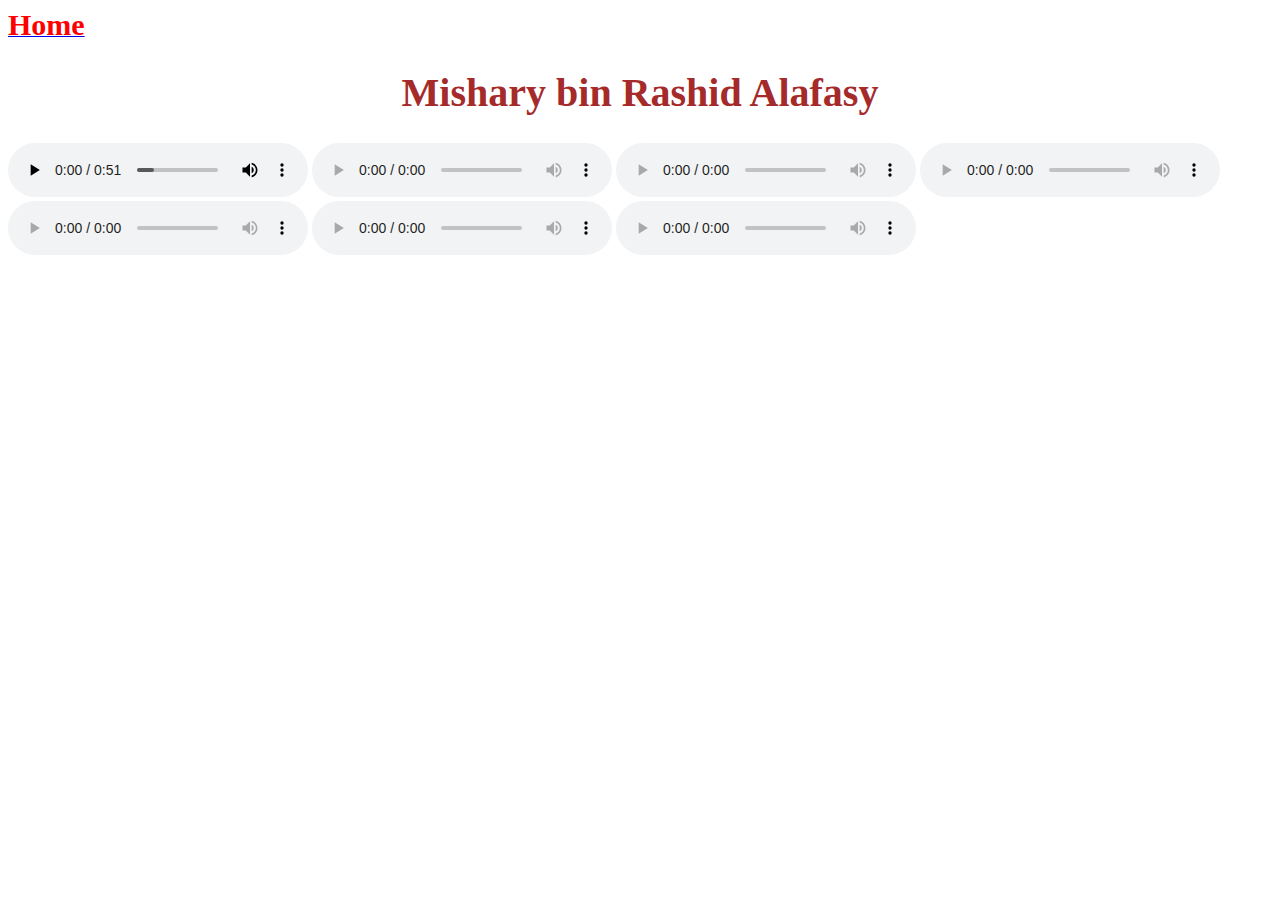
==== audio.html @ fff3241e "update" ====
<!DOCTYPE html>
<html lang="en">
<head>
    <meta charset="UTF-8">
    <meta http-equiv="X-UA-Compatible" content="IE=edge">
    <meta name="viewport" content="width=device-width, initial-scale=1.0">
    <title>Quran Mp3</title>
    <link rel="stylesheet" href="style.css">
</head>
<body>

  <nav class="navbar bg-light">
    <div class="container-fluid">
      <a class="navbar-brand" href="index.html" target="_blank" > <b>Home</b> </a>
    </div>
  </nav>

    <h1>Mishary bin Rashid Alafasy</h1>
    <audio controls src="Audio/Mishary Rashid Alafasy/001-al-fatihah.mp3"></audio> 
    <audio controls src="Audio/Mishary Rashid Alafasy/002-al-baqarah.mp3"></audio>
    <audio controls src="Audio/Mishary Rashid Alafasy/003-al-imran.mp3"></audio>
    <audio controls src="Audio/Mishary Rashid Alafasy/004-an-nisa.mp3"></audio>
    <audio controls src="Audio/Mishary Rashid Alafasy/005-al-maidah.mp3"></audio>
    <audio controls src="Audio/Mishary Rashid Alafasy/006-al-anam.mp3"></audio>
    <audio controls src="Audio/Mishary Rashid Alafasy/007-al-araf.mp3"></audio>
    <!-- <audio controls src="Audio/Mishary Rashid Alafasy/004-an-nisa.mp3"></audio>
    <audio controls src="Audio/Mishary Rashid Alafasy/004-an-nisa.mp3"></audio>
    <audio controls src="Audio/Mishary Rashid Alafasy/004-an-nisa.mp3"></audio>
    <audio controls src="Audio/Mishary Rashid Alafasy/004-an-nisa.mp3"></audio>
    <audio controls src="Audio/Mishary Rashid Alafasy/004-an-nisa.mp3"></audio>
    <audio controls src="Audio/Mishary Rashid Alafasy/004-an-nisa.mp3"></audio>
    <audio controls src="Audio/Mishary Rashid Alafasy/004-an-nisa.mp3"></audio>
    <audio controls src="Audio/Mishary Rashid Alafasy/004-an-nisa.mp3"></audio>
    <audio controls src="Audio/Mishary Rashid Alafasy/004-an-nisa.mp3"></audio>
    <audio controls src="Audio/Mishary Rashid Alafasy/004-an-nisa.mp3"></audio>
    <audio controls src="Audio/Mishary Rashid Alafasy/004-an-nisa.mp3"></audio>
    <audio controls src="Audio/Mishary Rashid Alafasy/004-an-nisa.mp3"></audio>
    <audio controls src="Audio/Mishary Rashid Alafasy/004-an-nisa.mp3"></audio>
    <audio controls src="Audio/Mishary Rashid Alafasy/004-an-nisa.mp3"></audio>
    <audio controls src="Audio/Mishary Rashid Alafasy/004-an-nisa.mp3"></audio>
    <audio controls src="Audio/Mishary Rashid Alafasy/004-an-nisa.mp3"></audio>
    <audio controls src="Audio/Mishary Rashid Alafasy/004-an-nisa.mp3"></audio>
    <audio controls src="Audio/Mishary Rashid Alafasy/004-an-nisa.mp3"></audio>
    <audio controls src="Audio/Mishary Rashid Alafasy/004-an-nisa.mp3"></audio>
    <audio controls src="Audio/Mishary Rashid Alafasy/004-an-nisa.mp3"></audio>
    <audio controls src="Audio/Mishary Rashid Alafasy/004-an-nisa.mp3"></audio>
    <audio controls src="Audio/Mishary Rashid Alafasy/004-an-nisa.mp3"></audio>
    <audio controls src="Audio/Mishary Rashid Alafasy/004-an-nisa.mp3"></audio>
    <audio controls src="Audio/Mishary Rashid Alafasy/004-an-nisa.mp3"></audio>
    <audio controls src="Audio/Mishary Rashid Alafasy/004-an-nisa.mp3"></audio>
    <audio controls src="Audio/Mishary Rashid Alafasy/004-an-nisa.mp3"></audio>
    <audio controls src="Audio/Mishary Rashid Alafasy/004-an-nisa.mp3"></audio>
    <audio controls src="Audio/Mishary Rashid Alafasy/004-an-nisa.mp3"></audio>
    <audio controls src="Audio/Mishary Rashid Alafasy/004-an-nisa.mp3"></audio>
    <audio controls src="Audio/Mishary Rashid Alafasy/004-an-nisa.mp3"></audio>
    <audio controls src="Audio/Mishary Rashid Alafasy/004-an-nisa.mp3"></audio>
    <audio controls src="Audio/Mishary Rashid Alafasy/004-an-nisa.mp3"></audio>
    <audio controls src="Audio/Mishary Rashid Alafasy/004-an-nisa.mp3"></audio>
    <audio controls src="Audio/Mishary Rashid Alafasy/004-an-nisa.mp3"></audio>
    <audio controls src="Audio/Mishary Rashid Alafasy/004-an-nisa.mp3"></audio>
    <audio controls src="Audio/Mishary Rashid Alafasy/004-an-nisa.mp3"></audio>
    <audio controls src="Audio/Mishary Rashid Alafasy/004-an-nisa.mp3"></audio>
    <audio controls src="Audio/Mishary Rashid Alafasy/004-an-nisa.mp3"></audio>
    <audio controls src="Audio/Mishary Rashid Alafasy/004-an-nisa.mp3"></audio>
    <audio controls src="Audio/Mishary Rashid Alafasy/004-an-nisa.mp3"></audio>
    <audio controls src="Audio/Mishary Rashid Alafasy/004-an-nisa.mp3"></audio>
    <audio controls src="Audio/Mishary Rashid Alafasy/004-an-nisa.mp3"></audio>
    <audio controls src="Audio/Mishary Rashid Alafasy/004-an-nisa.mp3"></audio>
    <audio controls src="Audio/Mishary Rashid Alafasy/004-an-nisa.mp3"></audio>
    <audio controls src="Audio/Mishary Rashid Alafasy/004-an-nisa.mp3"></audio>
    <audio controls src="Audio/Mishary Rashid Alafasy/004-an-nisa.mp3"></audio>
    <audio controls src="Audio/Mishary Rashid Alafasy/004-an-nisa.mp3"></audio>
    <audio controls src="Audio/Mishary Rashid Alafasy/004-an-nisa.mp3"></audio>
    <audio controls src="Audio/Mishary Rashid Alafasy/004-an-nisa.mp3"></audio>
    <audio controls src="Audio/Mishary Rashid Alafasy/004-an-nisa.mp3"></audio>
    <audio controls src="Audio/Mishary Rashid Alafasy/004-an-nisa.mp3"></audio>
    <audio controls src="Audio/Mishary Rashid Alafasy/004-an-nisa.mp3"></audio>
    <audio controls src="Audio/Mishary Rashid Alafasy/004-an-nisa.mp3"></audio>
    <audio controls src="Audio/Mishary Rashid Alafasy/004-an-nisa.mp3"></audio>
    <audio controls src="Audio/Mishary Rashid Alafasy/004-an-nisa.mp3"></audio>
    <audio controls src="Audio/Mishary Rashid Alafasy/004-an-nisa.mp3"></audio>
    <audio controls src="Audio/Mishary Rashid Alafasy/004-an-nisa.mp3"></audio>
    <audio controls src="Audio/Mishary Rashid Alafasy/004-an-nisa.mp3"></audio>
    <audio controls src="Audio/Mishary Rashid Alafasy/004-an-nisa.mp3"></audio>
    <audio controls src="Audio/Mishary Rashid Alafasy/004-an-nisa.mp3"></audio>
    <audio controls src="Audio/Mishary Rashid Alafasy/004-an-nisa.mp3"></audio>
    <audio controls src="Audio/Mishary Rashid Alafasy/004-an-nisa.mp3"></audio>
    <audio controls src="Audio/Mishary Rashid Alafasy/004-an-nisa.mp3"></audio>
    <audio controls src="Audio/Mishary Rashid Alafasy/004-an-nisa.mp3"></audio>
    <audio controls src="Audio/Mishary Rashid Alafasy/004-an-nisa.mp3"></audio>
    <audio controls src="Audio/Mishary Rashid Alafasy/004-an-nisa.mp3"></audio>
    <audio controls src="Audio/Mishary Rashid Alafasy/004-an-nisa.mp3"></audio>
    <audio controls src="Audio/Mishary Rashid Alafasy/004-an-nisa.mp3"></audio>
    <audio controls src="Audio/Mishary Rashid Alafasy/004-an-nisa.mp3"></audio>
    <audio controls src="Audio/Mishary Rashid Alafasy/004-an-nisa.mp3"></audio>
    <audio controls src="Audio/Mishary Rashid Alafasy/004-an-nisa.mp3"></audio>
    <audio controls src="Audio/Mishary Rashid Alafasy/004-an-nisa.mp3"></audio>
    <audio controls src="Audio/Mishary Rashid Alafasy/004-an-nisa.mp3"></audio>
    <audio controls src="Audio/Mishary Rashid Alafasy/004-an-nisa.mp3"></audio>
    <audio controls src="Audio/Mishary Rashid Alafasy/004-an-nisa.mp3"></audio>
    <audio controls src="Audio/Mishary Rashid Alafasy/004-an-nisa.mp3"></audio>
    <audio controls src="Audio/Mishary Rashid Alafasy/004-an-nisa.mp3"></audio>
    <audio controls src="Audio/Mishary Rashid Alafasy/004-an-nisa.mp3"></audio>
    <audio controls src="Audio/Mishary Rashid Alafasy/004-an-nisa.mp3"></audio>
    <audio controls src="Audio/Mishary Rashid Alafasy/004-an-nisa.mp3"></audio>
    <audio controls src="Audio/Mishary Rashid Alafasy/004-an-nisa.mp3"></audio>
    <audio controls src="Audio/Mishary Rashid Alafasy/004-an-nisa.mp3"></audio>
    <audio controls src="Audio/Mishary Rashid Alafasy/004-an-nisa.mp3"></audio>
    <audio controls src="Audio/Mishary Rashid Alafasy/004-an-nisa.mp3"></audio>
    <audio controls src="Audio/Mishary Rashid Alafasy/004-an-nisa.mp3"></audio>
    <audio controls src="Audio/Mishary Rashid Alafasy/004-an-nisa.mp3"></audio>
    <audio controls src="Audio/Mishary Rashid Alafasy/004-an-nisa.mp3"></audio>
    <audio controls src="Audio/Mishary Rashid Alafasy/004-an-nisa.mp3"></audio>
    <audio controls src="Audio/Mishary Rashid Alafasy/004-an-nisa.mp3"></audio>
    <audio controls src="Audio/Mishary Rashid Alafasy/004-an-nisa.mp3"></audio>
    <audio controls src="Audio/Mishary Rashid Alafasy/004-an-nisa.mp3"></audio>
    <audio controls src="Audio/Mishary Rashid Alafasy/004-an-nisa.mp3"></audio>
    <audio controls src="Audio/Mishary Rashid Alafasy/004-an-nisa.mp3"></audio>
    <audio controls src="Audio/Mishary Rashid Alafasy/004-an-nisa.mp3"></audio>
    <audio controls src="Audio/Mishary Rashid Alafasy/004-an-nisa.mp3"></audio>
    <audio controls src="Audio/Mishary Rashid Alafasy/004-an-nisa.mp3"></audio>
    <audio controls src="Audio/Mishary Rashid Alafasy/004-an-nisa.mp3"></audio>
    <audio controls src="Audio/Mishary Rashid Alafasy/004-an-nisa.mp3"></audio>
    <audio controls src="Audio/Mishary Rashid Alafasy/004-an-nisa.mp3"></audio>
    <audio controls src="Audio/Mishary Rashid Alafasy/004-an-nisa.mp3"></audio>
    <audio controls src="Audio/Mishary Rashid Alafasy/004-an-nisa.mp3"></audio>
    <audio controls src="Audio/Mishary Rashid Alafasy/004-an-nisa.mp3"></audio> -->


    
</body>
</html>
---- style.css ----
h5{
    color: rgb(224, 11, 11);
}

h2{
    color: tomato;
    text-align: center;
}
h1{
    color: brown;
    text-align: center;
    font-size: 250%;
}

.home{
    font-size: 250px;
    color: yellow;
}
b{
    color: red;
    text-align: left;
    font-size: 30px;
}
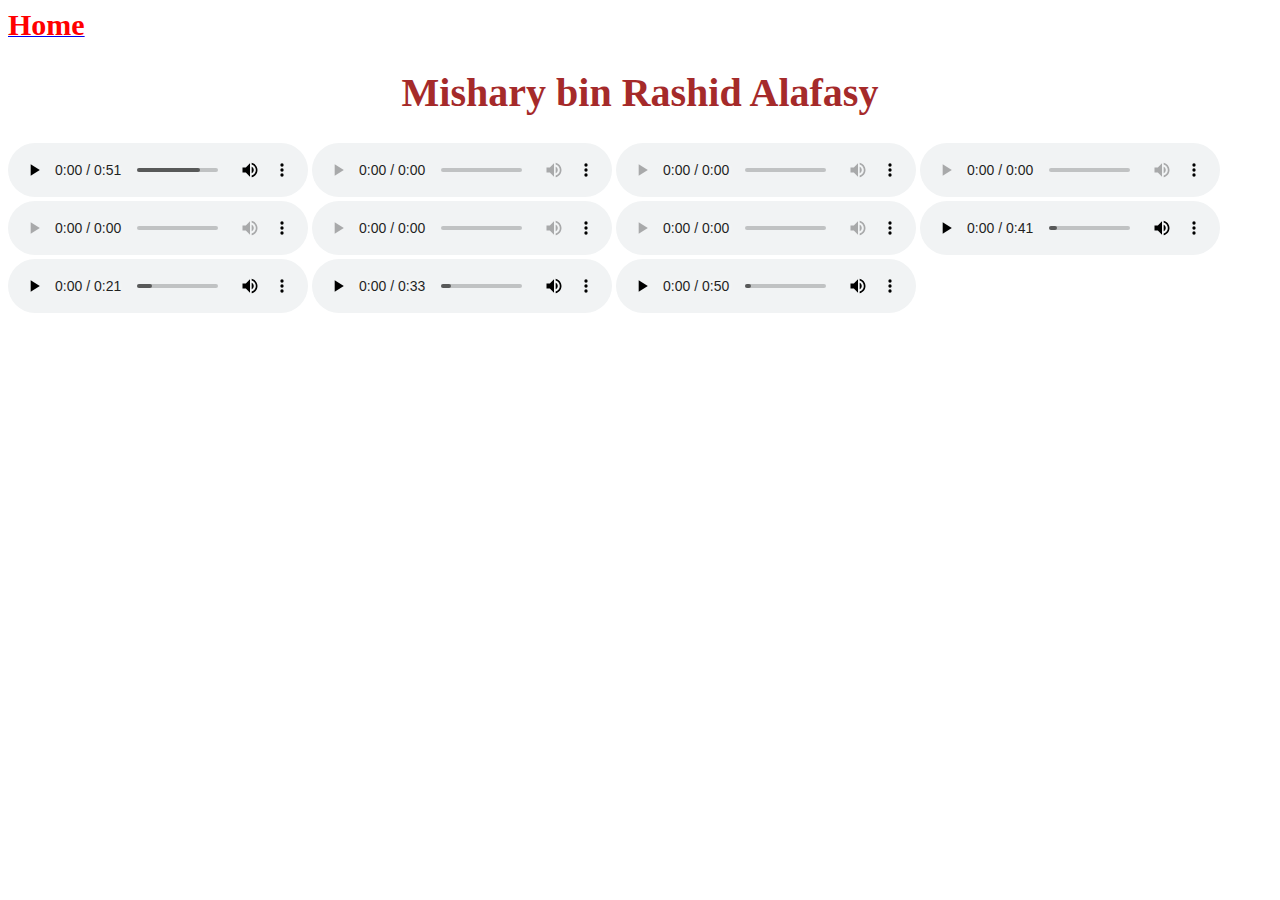
==== commit bbe708b7: "Update audio.html" ====
--- a/audio.html
+++ b/audio.html
@@ -125,7 +125,10 @@
     <audio controls src="Audio/Mishary Rashid Alafasy/004-an-nisa.mp3"></audio>
     <audio controls src="Audio/Mishary Rashid Alafasy/004-an-nisa.mp3"></audio>
     <audio controls src="Audio/Mishary Rashid Alafasy/004-an-nisa.mp3"></audio> -->
-
+    <audio controls src="Audio/Mishary Rashid Alafasy/111-al-masad.mp3"></audio>
+    <audio controls src="Audio/Mishary Rashid Alafasy/112-al-ikhlas.mp3"></audio>
+    <audio controls src="Audio/Mishary Rashid Alafasy/113-al-falaq.mp3"></audio>
+    <audio controls src="Audio/Mishary Rashid Alafasy/114-an-nas.mp3"></audio>
 
     
 </body>
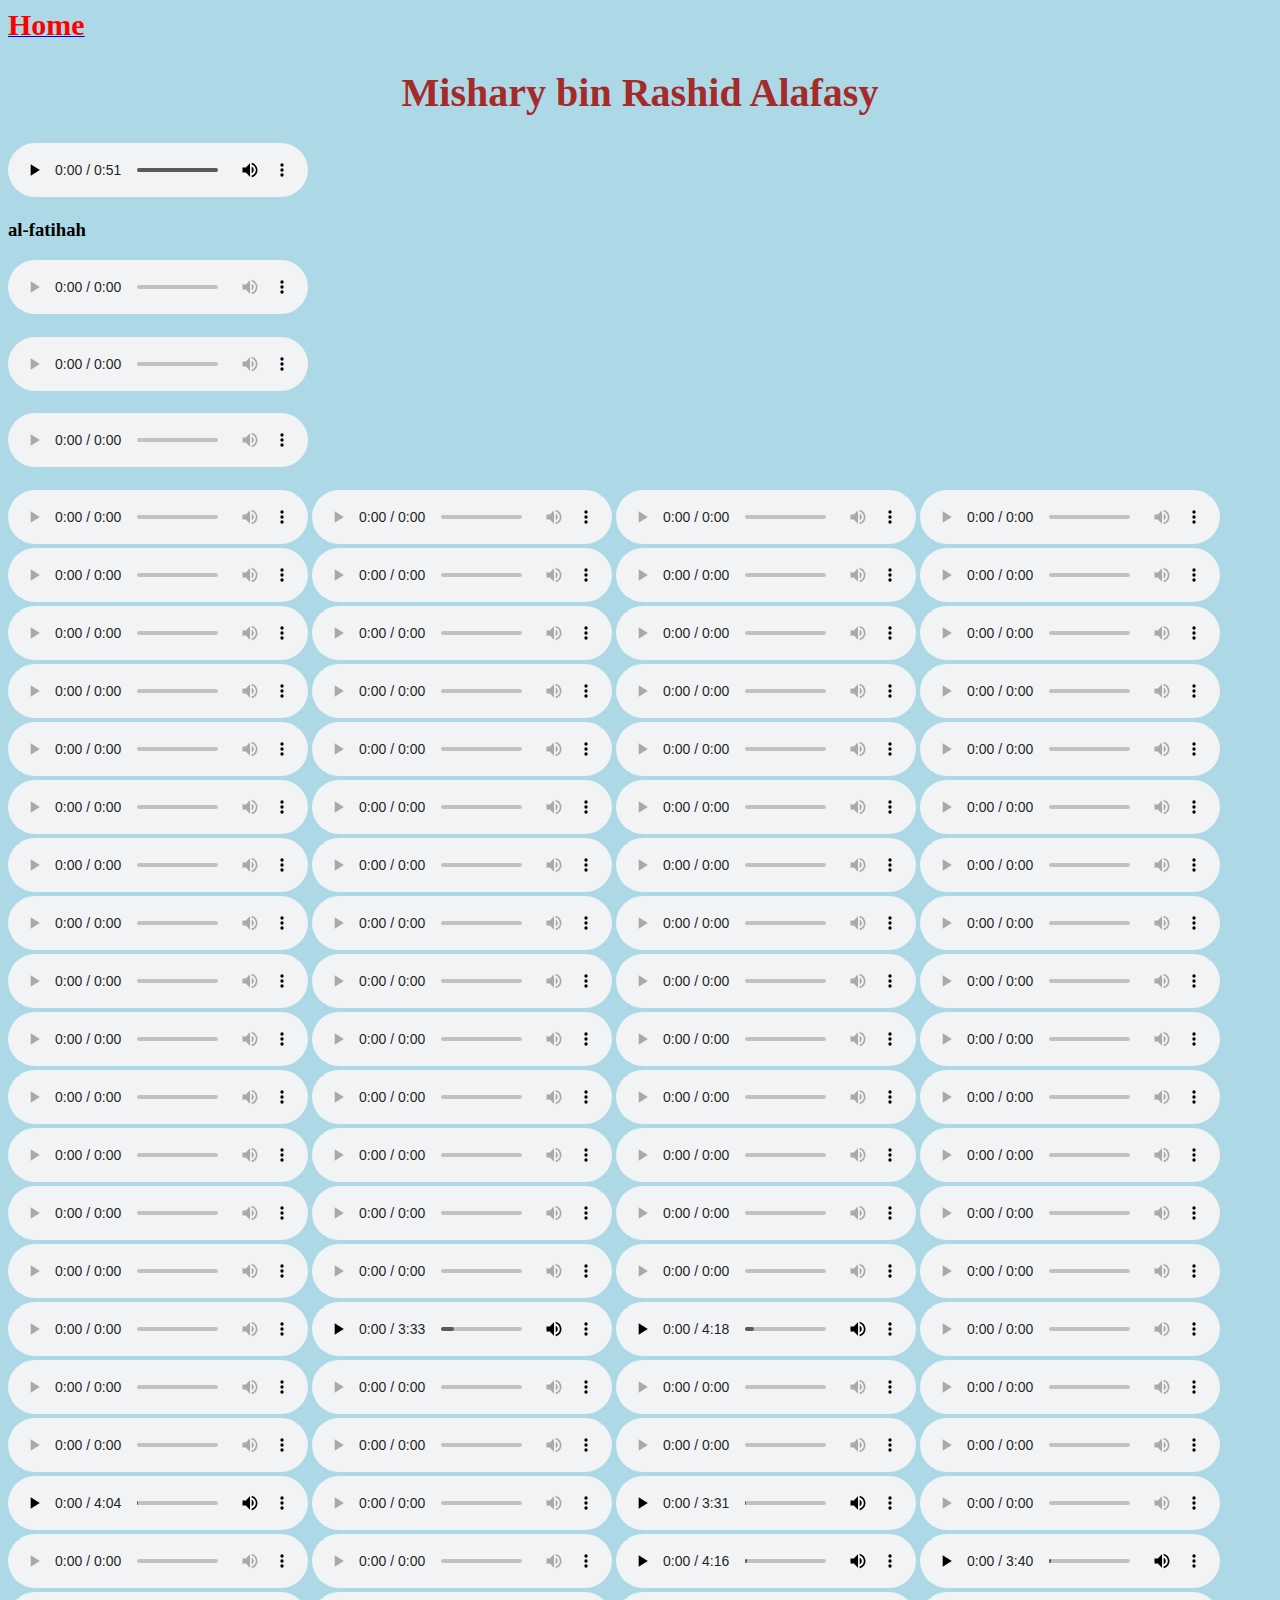
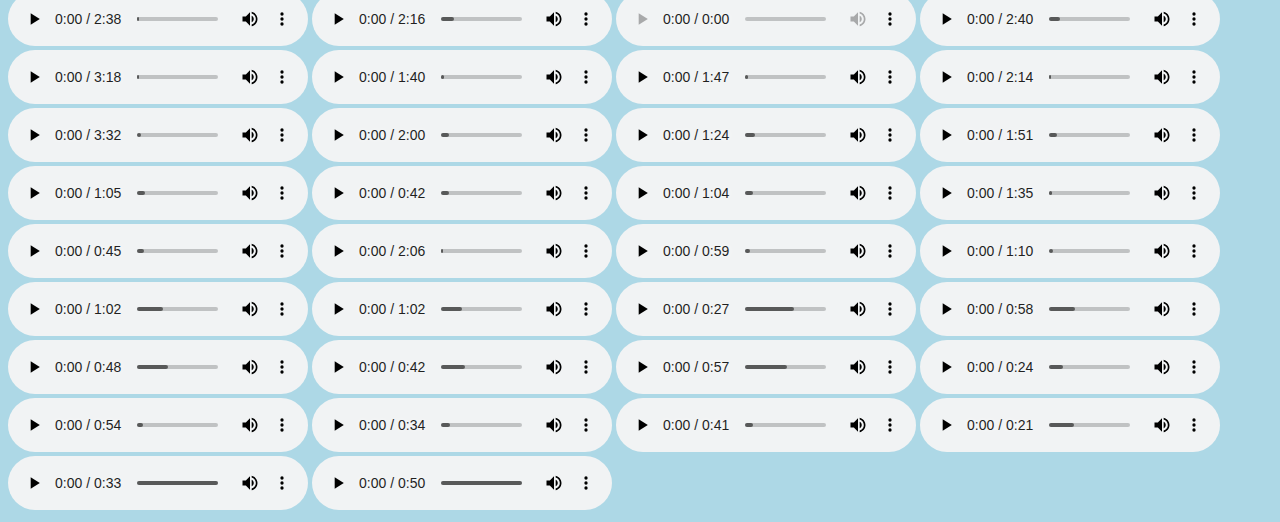
==== commit 60cc4961: "update" ====
--- a/audio.html
+++ b/audio.html
@@ -16,115 +16,116 @@
   </nav>
 
     <h1>Mishary bin Rashid Alafasy</h1>
-    <audio controls src="Audio/Mishary Rashid Alafasy/001-al-fatihah.mp3"></audio> 
-    <audio controls src="Audio/Mishary Rashid Alafasy/002-al-baqarah.mp3"></audio>
-    <audio controls src="Audio/Mishary Rashid Alafasy/003-al-imran.mp3"></audio>
-    <audio controls src="Audio/Mishary Rashid Alafasy/004-an-nisa.mp3"></audio>
+    <audio controls src="Audio/Mishary Rashid Alafasy/001-al-fatihah.mp3"></audio> <h3>al-fatihah</h3> 
+    <audio controls src="Audio/Mishary Rashid Alafasy/002-al-baqarah.mp3"></audio> <h3></h3>
+    <audio controls src="Audio/Mishary Rashid Alafasy/003-al-imran.mp3"></audio> <h3></h3>
+    <audio controls src="Audio/Mishary Rashid Alafasy/004-an-nisa.mp3"></audio> <h3></h3>
     <audio controls src="Audio/Mishary Rashid Alafasy/005-al-maidah.mp3"></audio>
     <audio controls src="Audio/Mishary Rashid Alafasy/006-al-anam.mp3"></audio>
     <audio controls src="Audio/Mishary Rashid Alafasy/007-al-araf.mp3"></audio>
-    <!-- <audio controls src="Audio/Mishary Rashid Alafasy/004-an-nisa.mp3"></audio>
-    <audio controls src="Audio/Mishary Rashid Alafasy/004-an-nisa.mp3"></audio>
-    <audio controls src="Audio/Mishary Rashid Alafasy/004-an-nisa.mp3"></audio>
-    <audio controls src="Audio/Mishary Rashid Alafasy/004-an-nisa.mp3"></audio>
-    <audio controls src="Audio/Mishary Rashid Alafasy/004-an-nisa.mp3"></audio>
-    <audio controls src="Audio/Mishary Rashid Alafasy/004-an-nisa.mp3"></audio>
-    <audio controls src="Audio/Mishary Rashid Alafasy/004-an-nisa.mp3"></audio>
-    <audio controls src="Audio/Mishary Rashid Alafasy/004-an-nisa.mp3"></audio>
-    <audio controls src="Audio/Mishary Rashid Alafasy/004-an-nisa.mp3"></audio>
-    <audio controls src="Audio/Mishary Rashid Alafasy/004-an-nisa.mp3"></audio>
-    <audio controls src="Audio/Mishary Rashid Alafasy/004-an-nisa.mp3"></audio>
-    <audio controls src="Audio/Mishary Rashid Alafasy/004-an-nisa.mp3"></audio>
-    <audio controls src="Audio/Mishary Rashid Alafasy/004-an-nisa.mp3"></audio>
-    <audio controls src="Audio/Mishary Rashid Alafasy/004-an-nisa.mp3"></audio>
-    <audio controls src="Audio/Mishary Rashid Alafasy/004-an-nisa.mp3"></audio>
-    <audio controls src="Audio/Mishary Rashid Alafasy/004-an-nisa.mp3"></audio>
-    <audio controls src="Audio/Mishary Rashid Alafasy/004-an-nisa.mp3"></audio>
-    <audio controls src="Audio/Mishary Rashid Alafasy/004-an-nisa.mp3"></audio>
-    <audio controls src="Audio/Mishary Rashid Alafasy/004-an-nisa.mp3"></audio>
-    <audio controls src="Audio/Mishary Rashid Alafasy/004-an-nisa.mp3"></audio>
-    <audio controls src="Audio/Mishary Rashid Alafasy/004-an-nisa.mp3"></audio>
-    <audio controls src="Audio/Mishary Rashid Alafasy/004-an-nisa.mp3"></audio>
-    <audio controls src="Audio/Mishary Rashid Alafasy/004-an-nisa.mp3"></audio>
-    <audio controls src="Audio/Mishary Rashid Alafasy/004-an-nisa.mp3"></audio>
-    <audio controls src="Audio/Mishary Rashid Alafasy/004-an-nisa.mp3"></audio>
-    <audio controls src="Audio/Mishary Rashid Alafasy/004-an-nisa.mp3"></audio>
-    <audio controls src="Audio/Mishary Rashid Alafasy/004-an-nisa.mp3"></audio>
-    <audio controls src="Audio/Mishary Rashid Alafasy/004-an-nisa.mp3"></audio>
-    <audio controls src="Audio/Mishary Rashid Alafasy/004-an-nisa.mp3"></audio>
-    <audio controls src="Audio/Mishary Rashid Alafasy/004-an-nisa.mp3"></audio>
-    <audio controls src="Audio/Mishary Rashid Alafasy/004-an-nisa.mp3"></audio>
-    <audio controls src="Audio/Mishary Rashid Alafasy/004-an-nisa.mp3"></audio>
-    <audio controls src="Audio/Mishary Rashid Alafasy/004-an-nisa.mp3"></audio>
-    <audio controls src="Audio/Mishary Rashid Alafasy/004-an-nisa.mp3"></audio>
-    <audio controls src="Audio/Mishary Rashid Alafasy/004-an-nisa.mp3"></audio>
-    <audio controls src="Audio/Mishary Rashid Alafasy/004-an-nisa.mp3"></audio>
-    <audio controls src="Audio/Mishary Rashid Alafasy/004-an-nisa.mp3"></audio>
-    <audio controls src="Audio/Mishary Rashid Alafasy/004-an-nisa.mp3"></audio>
-    <audio controls src="Audio/Mishary Rashid Alafasy/004-an-nisa.mp3"></audio>
-    <audio controls src="Audio/Mishary Rashid Alafasy/004-an-nisa.mp3"></audio>
-    <audio controls src="Audio/Mishary Rashid Alafasy/004-an-nisa.mp3"></audio>
-    <audio controls src="Audio/Mishary Rashid Alafasy/004-an-nisa.mp3"></audio>
-    <audio controls src="Audio/Mishary Rashid Alafasy/004-an-nisa.mp3"></audio>
-    <audio controls src="Audio/Mishary Rashid Alafasy/004-an-nisa.mp3"></audio>
-    <audio controls src="Audio/Mishary Rashid Alafasy/004-an-nisa.mp3"></audio>
-    <audio controls src="Audio/Mishary Rashid Alafasy/004-an-nisa.mp3"></audio>
-    <audio controls src="Audio/Mishary Rashid Alafasy/004-an-nisa.mp3"></audio>
-    <audio controls src="Audio/Mishary Rashid Alafasy/004-an-nisa.mp3"></audio>
-    <audio controls src="Audio/Mishary Rashid Alafasy/004-an-nisa.mp3"></audio>
-    <audio controls src="Audio/Mishary Rashid Alafasy/004-an-nisa.mp3"></audio>
-    <audio controls src="Audio/Mishary Rashid Alafasy/004-an-nisa.mp3"></audio>
-    <audio controls src="Audio/Mishary Rashid Alafasy/004-an-nisa.mp3"></audio>
-    <audio controls src="Audio/Mishary Rashid Alafasy/004-an-nisa.mp3"></audio>
-    <audio controls src="Audio/Mishary Rashid Alafasy/004-an-nisa.mp3"></audio>
-    <audio controls src="Audio/Mishary Rashid Alafasy/004-an-nisa.mp3"></audio>
-    <audio controls src="Audio/Mishary Rashid Alafasy/004-an-nisa.mp3"></audio>
-    <audio controls src="Audio/Mishary Rashid Alafasy/004-an-nisa.mp3"></audio>
-    <audio controls src="Audio/Mishary Rashid Alafasy/004-an-nisa.mp3"></audio>
-    <audio controls src="Audio/Mishary Rashid Alafasy/004-an-nisa.mp3"></audio>
-    <audio controls src="Audio/Mishary Rashid Alafasy/004-an-nisa.mp3"></audio>
-    <audio controls src="Audio/Mishary Rashid Alafasy/004-an-nisa.mp3"></audio>
-    <audio controls src="Audio/Mishary Rashid Alafasy/004-an-nisa.mp3"></audio>
-    <audio controls src="Audio/Mishary Rashid Alafasy/004-an-nisa.mp3"></audio>
-    <audio controls src="Audio/Mishary Rashid Alafasy/004-an-nisa.mp3"></audio>
-    <audio controls src="Audio/Mishary Rashid Alafasy/004-an-nisa.mp3"></audio>
-    <audio controls src="Audio/Mishary Rashid Alafasy/004-an-nisa.mp3"></audio>
-    <audio controls src="Audio/Mishary Rashid Alafasy/004-an-nisa.mp3"></audio>
-    <audio controls src="Audio/Mishary Rashid Alafasy/004-an-nisa.mp3"></audio>
-    <audio controls src="Audio/Mishary Rashid Alafasy/004-an-nisa.mp3"></audio>
-    <audio controls src="Audio/Mishary Rashid Alafasy/004-an-nisa.mp3"></audio>
-    <audio controls src="Audio/Mishary Rashid Alafasy/004-an-nisa.mp3"></audio>
-    <audio controls src="Audio/Mishary Rashid Alafasy/004-an-nisa.mp3"></audio>
-    <audio controls src="Audio/Mishary Rashid Alafasy/004-an-nisa.mp3"></audio>
-    <audio controls src="Audio/Mishary Rashid Alafasy/004-an-nisa.mp3"></audio>
-    <audio controls src="Audio/Mishary Rashid Alafasy/004-an-nisa.mp3"></audio>
-    <audio controls src="Audio/Mishary Rashid Alafasy/004-an-nisa.mp3"></audio>
-    <audio controls src="Audio/Mishary Rashid Alafasy/004-an-nisa.mp3"></audio>
-    <audio controls src="Audio/Mishary Rashid Alafasy/004-an-nisa.mp3"></audio>
-    <audio controls src="Audio/Mishary Rashid Alafasy/004-an-nisa.mp3"></audio>
-    <audio controls src="Audio/Mishary Rashid Alafasy/004-an-nisa.mp3"></audio>
-    <audio controls src="Audio/Mishary Rashid Alafasy/004-an-nisa.mp3"></audio>
-    <audio controls src="Audio/Mishary Rashid Alafasy/004-an-nisa.mp3"></audio>
-    <audio controls src="Audio/Mishary Rashid Alafasy/004-an-nisa.mp3"></audio>
-    <audio controls src="Audio/Mishary Rashid Alafasy/004-an-nisa.mp3"></audio>
-    <audio controls src="Audio/Mishary Rashid Alafasy/004-an-nisa.mp3"></audio>
-    <audio controls src="Audio/Mishary Rashid Alafasy/004-an-nisa.mp3"></audio>
-    <audio controls src="Audio/Mishary Rashid Alafasy/004-an-nisa.mp3"></audio>
-    <audio controls src="Audio/Mishary Rashid Alafasy/004-an-nisa.mp3"></audio>
-    <audio controls src="Audio/Mishary Rashid Alafasy/004-an-nisa.mp3"></audio>
-    <audio controls src="Audio/Mishary Rashid Alafasy/004-an-nisa.mp3"></audio>
-    <audio controls src="Audio/Mishary Rashid Alafasy/004-an-nisa.mp3"></audio>
-    <audio controls src="Audio/Mishary Rashid Alafasy/004-an-nisa.mp3"></audio>
-    <audio controls src="Audio/Mishary Rashid Alafasy/004-an-nisa.mp3"></audio>
-    <audio controls src="Audio/Mishary Rashid Alafasy/004-an-nisa.mp3"></audio>
-    <audio controls src="Audio/Mishary Rashid Alafasy/004-an-nisa.mp3"></audio>
-    <audio controls src="Audio/Mishary Rashid Alafasy/004-an-nisa.mp3"></audio>
-    <audio controls src="Audio/Mishary Rashid Alafasy/004-an-nisa.mp3"></audio>
-    <audio controls src="Audio/Mishary Rashid Alafasy/004-an-nisa.mp3"></audio>
-    <audio controls src="Audio/Mishary Rashid Alafasy/004-an-nisa.mp3"></audio>
-    <audio controls src="Audio/Mishary Rashid Alafasy/004-an-nisa.mp3"></audio>
-    <audio controls src="Audio/Mishary Rashid Alafasy/004-an-nisa.mp3"></audio>
-    <audio controls src="Audio/Mishary Rashid Alafasy/004-an-nisa.mp3"></audio> -->
+    <audio controls src="Audio/Mishary Rashid Alafasy/008-al-anfal.mp3"></audio>
+    <audio controls src="Audio/Mishary Rashid Alafasy/009-at-taubah.mp3"></audio>
+    <audio controls src="Audio/Mishary Rashid Alafasy/010-yunus.mp3"></audio>
+    <audio controls src="Audio/Mishary Rashid Alafasy/011-hud.mp3"></audio>
+    <audio controls src="Audio/Mishary Rashid Alafasy/012-yusuf.mp3"></audio>
+    <audio controls src="Audio/Mishary Rashid Alafasy/013-ar-rad.mp3"></audio>
+    <audio controls src="Audio/Mishary Rashid Alafasy/014-ibrahim.mp3"></audio>
+    <audio controls src="Audio/Mishary Rashid Alafasy/015-al-hijr.mp3"></audio>
+    <audio controls src="Audio/Mishary Rashid Alafasy/016-an-nahl.mp3"></audio>
+    <audio controls src="Audio/Mishary Rashid Alafasy/017-al-isra.mp3"></audio>
+    <audio controls src="Audio/Mishary Rashid Alafasy/018-al-kahf.mp3"></audio>
+    <audio controls src="Audio/Mishary Rashid Alafasy/019-maryam.mp3"></audio>
+    <audio controls src="Audio/Mishary Rashid Alafasy/020-ta-ha.mp3"></audio>
+    <audio controls src="Audio/Mishary Rashid Alafasy/021-al-anbiya.mp3"></audio>
+    <audio controls src="Audio/Mishary Rashid Alafasy/022-al-hajj.mp3"></audio>
+    <audio controls src="Audio/Mishary Rashid Alafasy/023-al-muminun.mp3"></audio>
+    <audio controls src="Audio/Mishary Rashid Alafasy/024-an-nur.mp3"></audio>
+    <audio controls src="Audio/Mishary Rashid Alafasy/025-al-furqan.mp3"></audio>
+    <audio controls src="Audio/Mishary Rashid Alafasy/026-ash-shuara.mp3"></audio>
+    <audio controls src="Audio/Mishary Rashid Alafasy/027-an-naml.mp3"></audio>
+    <audio controls src="Audio/Mishary Rashid Alafasy/028-al-qasas.mp3"></audio>
+    <audio controls src="Audio/Mishary Rashid Alafasy/029-al-ankabut.mp3"></audio>
+    <audio controls src="Audio/Mishary Rashid Alafasy/030-ar-rum.mp3"></audio>
+    <audio controls src="Audio/Mishary Rashid Alafasy/031-luqman.mp3"></audio>
+    <audio controls src="Audio/Mishary Rashid Alafasy/032-as-sajdah.mp3"></audio>
+    <audio controls src="Audio/Mishary Rashid Alafasy/033-al-ahzab.mp3"></audio>
+    <audio controls src="Audio/Mishary Rashid Alafasy/034-saba.mp3"></audio>
+    <audio controls src="Audio/Mishary Rashid Alafasy/035-fatir.mp3"></audio>
+    <audio controls src="Audio/Mishary Rashid Alafasy/036-ya-sin.mp3"></audio>
+    <audio controls src="Audio/Mishary Rashid Alafasy/037-as-saffat.mp3"></audio>
+    <audio controls src="Audio/Mishary Rashid Alafasy/038-sad.mp3"></audio>
+    <audio controls src="Audio/Mishary Rashid Alafasy/039-az-zumar.mp3"></audio>
+    <audio controls src="Audio/Mishary Rashid Alafasy/040-ghafir.mp3"></audio>
+    <audio controls src="Audio/Mishary Rashid Alafasy/041-fussilat.mp3"></audio>
+    <audio controls src="Audio/Mishary Rashid Alafasy/042-ash-shura.mp3"></audio>
+    <audio controls src="Audio/Mishary Rashid Alafasy/043-az-zukhruf.mp3"></audio>
+    <audio controls src="Audio/Mishary Rashid Alafasy/044-ad-dukhan.mp3"></audio>
+    <audio controls src="Audio/Mishary Rashid Alafasy/045-al-jathiyah.mp3"></audio>
+    <audio controls src="Audio/Mishary Rashid Alafasy/046-al-ahqaf.mp3"></audio>
+    <audio controls src="Audio/Mishary Rashid Alafasy/047-muhammad.mp3"></audio>
+    <audio controls src="Audio/Mishary Rashid Alafasy/048-al-fath.mp3"></audio>
+    <audio controls src="Audio/Mishary Rashid Alafasy/049-al-hujurat.mp3"></audio>
+    <audio controls src="Audio/Mishary Rashid Alafasy/050-qaf.mp3"></audio>
+    <audio controls src="Audio/Mishary Rashid Alafasy/051-adh-dhariyat.mp3"></audio>
+    <audio controls src="Audio/Mishary Rashid Alafasy/052-at-tur.mp3"></audio>
+    <audio controls src="Audio/Mishary Rashid Alafasy/053-an-najm.mp3"></audio>
+    <audio controls src="Audio/Mishary Rashid Alafasy/054-al-qamar.mp3"></audio>
+    <audio controls src="Audio/Mishary Rashid Alafasy/055-ar-rahman.mp3"></audio>
+    <audio controls src="Audio/Mishary Rashid Alafasy/056-al-waqiah.mp3"></audio>
+    <audio controls src="Audio/Mishary Rashid Alafasy/057-al-hadid.mp3"></audio>
+    <audio controls src="Audio/Mishary Rashid Alafasy/058-al-mujadilah.mp3"></audio>
+    <audio controls src="Audio/Mishary Rashid Alafasy/059-al-hashr.mp3"></audio>
+    <audio controls src="Audio/Mishary Rashid Alafasy/060-al-mumtahanah.mp3"></audio>
+    <audio controls src="Audio/Mishary Rashid Alafasy/061-as-saff.mp3"></audio>
+    <audio controls src="Audio/Mishary Rashid Alafasy/062-al-jumuah.mp3"></audio>
+    <audio controls src="Audio/Mishary Rashid Alafasy/063-al-munafiqun.mp3"></audio>
+    <audio controls src="Audio/Mishary Rashid Alafasy/064-at-taghabun.mp3"></audio>
+    <audio controls src="Audio/Mishary Rashid Alafasy/065-at-talaq.mp3"></audio>
+    <audio controls src="Audio/Mishary Rashid Alafasy/066-at-tahrim.mp3"></audio>
+    <audio controls src="Audio/Mishary Rashid Alafasy/067-al-mulk.mp3"></audio>
+    <audio controls src="Audio/Mishary Rashid Alafasy/068-al-qalam.mp3"></audio>
+    <audio controls src="Audio/Mishary Rashid Alafasy/069-al-haqqah.mp3"></audio>
+    <audio controls src="Audio/Mishary Rashid Alafasy/070-al-maarij.mp3"></audio>
+    <audio controls src="Audio/Mishary Rashid Alafasy/071-nuh.mp3"></audio>
+    <audio controls src="Audio/Mishary Rashid Alafasy/072-al-jinn.mp3"></audio>
+    <audio controls src="Audio/Mishary Rashid Alafasy/073-al-muzammil.mp3"></audio>
+    <audio controls src="Audio/Mishary Rashid Alafasy/074-al-muddaththir.mp3"></audio>
+    <audio controls src="Audio/Mishary Rashid Alafasy/075-al-qiyamah.mp3"></audio>
+    <audio controls src="Audio/Mishary Rashid Alafasy/076-al-insan.mp3"></audio>
+    <audio controls src="Audio/Mishary Rashid Alafasy/077-al-mursalat.mp3"></audio>
+    <audio controls src="Audio/Mishary Rashid Alafasy/078-an-naba.mp3"></audio>
+    <audio controls src="Audio/Mishary Rashid Alafasy/079-an-naziat.mp3"></audio>
+    <audio controls src="Audio/Mishary Rashid Alafasy/080-abasa.mp3"></audio>
+    <audio controls src="Audio/Mishary Rashid Alafasy/081-at-takwir.mp3"></audio>
+    <audio controls src="Audio/Mishary Rashid Alafasy/082-al-infitar.mp3"></audio>
+    <audio controls src="Audio/Mishary Rashid Alafasy/083-al-mutaffifin.mp3"></audio>
+    <audio controls src="Audio/Mishary Rashid Alafasy/084-al-inshiqaq.mp3"></audio>
+    <audio controls src="Audio/Mishary Rashid Alafasy/085-al-buruj.mp3"></audio>
+    <audio controls src="Audio/Mishary Rashid Alafasy/086-at-tariq.mp3"></audio>
+    <audio controls src="Audio/Mishary Rashid Alafasy/087-al-ala.mp3"></audio>
+    <audio controls src="Audio/Mishary Rashid Alafasy/088-al-ghashiyah.mp3"></audio>
+    <audio controls src="Audio/Mishary Rashid Alafasy/089-al-fajr.mp3"></audio>
+    <audio controls src="Audio/Mishary Rashid Alafasy/090-al-balad.mp3"></audio>
+    <audio controls src="Audio/Mishary Rashid Alafasy/091-ash-shams.mp3"></audio>
+    <audio controls src="Audio/Mishary Rashid Alafasy/092-al-lail.mp3"></audio>
+    <audio controls src="Audio/Mishary Rashid Alafasy/093-ad-duha.mp3"></audio>
+    <audio controls src="Audio/Mishary Rashid Alafasy/094-ash-sharh.mp3"></audio>
+    <audio controls src="Audio/Mishary Rashid Alafasy/095-at-tin.mp3"></audio>
+    <audio controls src="Audio/Mishary Rashid Alafasy/096-al-alaq.mp3"></audio>
+    <audio controls src="Audio/Mishary Rashid Alafasy/097-al-qadr.mp3"></audio>
+    <audio controls src="Audio/Mishary Rashid Alafasy/098-al-baiyyinah.mp3"></audio>
+    <audio controls src="Audio/Mishary Rashid Alafasy/099-az-zalzalah.mp3"></audio>
+    <audio controls src="Audio/Mishary Rashid Alafasy/100-al-adiyat.mp3"></audio>
+    <audio controls src="Audio/Mishary Rashid Alafasy/101-al-qariah.mp3"></audio>
+    <audio controls src="Audio/Mishary Rashid Alafasy/102-at-takathur.mp3"></audio>
+    <audio controls src="Audio/Mishary Rashid Alafasy/103-al-asr.mp3"></audio>
+    <audio controls src="Audio/Mishary Rashid Alafasy/104-al-humazah.mp3"></audio>
+    <audio controls src="Audio/Mishary Rashid Alafasy/105-al-fil.mp3"></audio>
+    <audio controls src="Audio/Mishary Rashid Alafasy/106-quraish.mp3"></audio>
+    <audio controls src="Audio/Mishary Rashid Alafasy/107-al-maun.mp3"></audio>
+    <audio controls src="Audio/Mishary Rashid Alafasy/108-al-kauthar.mp3"></audio>
+    <audio controls src="Audio/Mishary Rashid Alafasy/109-al-kafirun.mp3"></audio>
+    <audio controls src="Audio/Mishary Rashid Alafasy/110-an-nasr.mp3"></audio>
     <audio controls src="Audio/Mishary Rashid Alafasy/111-al-masad.mp3"></audio>
     <audio controls src="Audio/Mishary Rashid Alafasy/112-al-ikhlas.mp3"></audio>
     <audio controls src="Audio/Mishary Rashid Alafasy/113-al-falaq.mp3"></audio>
--- a/style.css
+++ b/style.css
@@ -21,4 +21,7 @@
     color: red;
     text-align: left;
     font-size: 30px;
+}
+body{
+    background-color: lightblue;
 }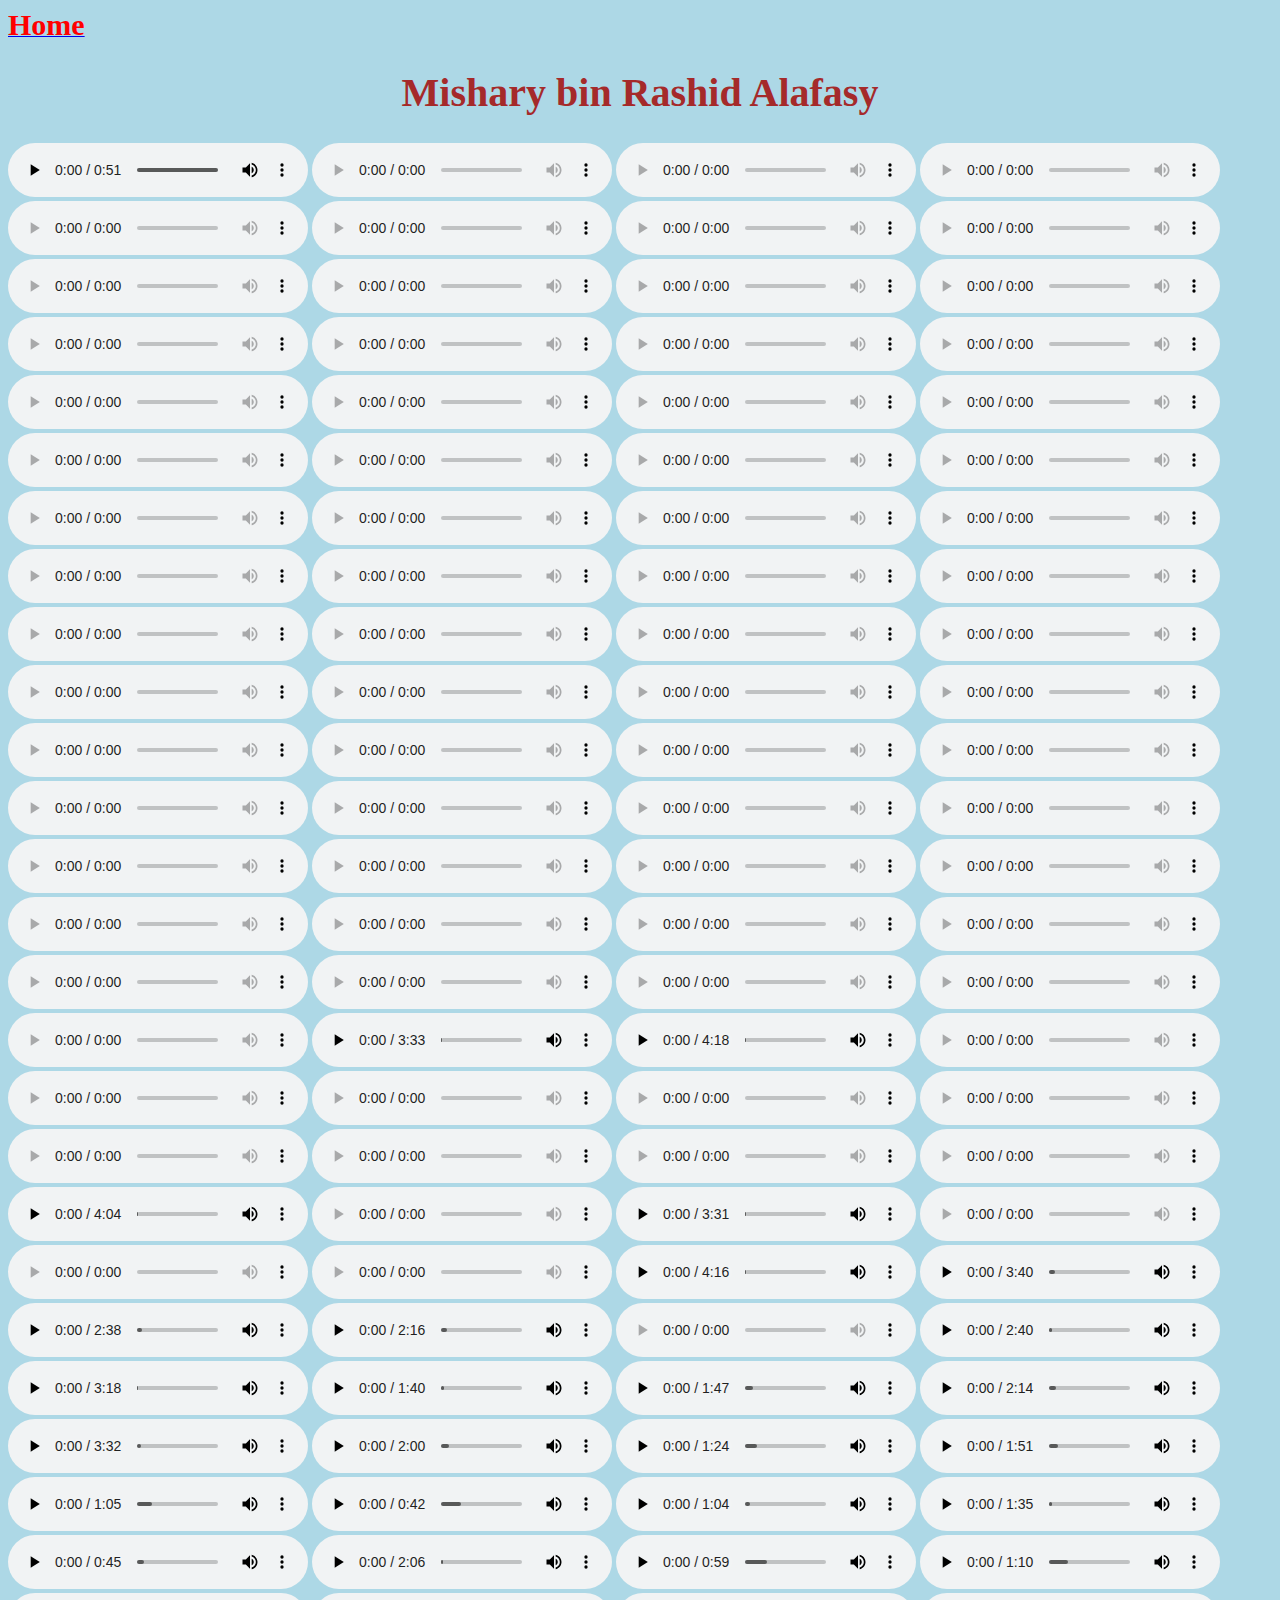
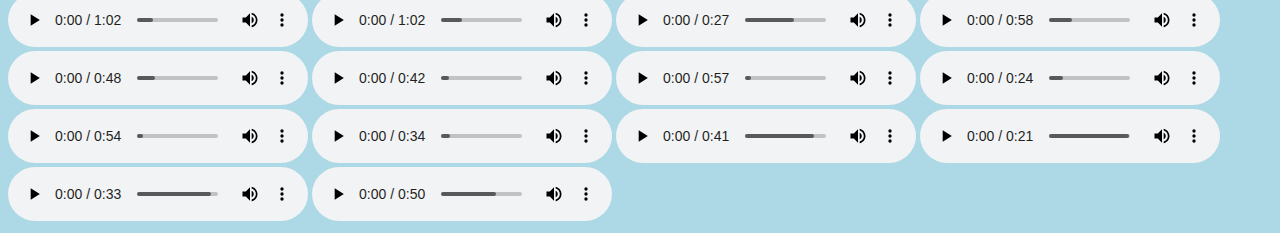
==== commit 1af9055f: "Update audio.html" ====
--- a/audio.html
+++ b/audio.html
@@ -16,10 +16,10 @@
   </nav>
 
     <h1>Mishary bin Rashid Alafasy</h1>
-    <audio controls src="Audio/Mishary Rashid Alafasy/001-al-fatihah.mp3"></audio> <h3>al-fatihah</h3> 
-    <audio controls src="Audio/Mishary Rashid Alafasy/002-al-baqarah.mp3"></audio> <h3></h3>
-    <audio controls src="Audio/Mishary Rashid Alafasy/003-al-imran.mp3"></audio> <h3></h3>
-    <audio controls src="Audio/Mishary Rashid Alafasy/004-an-nisa.mp3"></audio> <h3></h3>
+    <audio controls src="Audio/Mishary Rashid Alafasy/001-al-fatihah.mp3"></audio>
+    <audio controls src="Audio/Mishary Rashid Alafasy/002-al-baqarah.mp3"></audio> 
+    <audio controls src="Audio/Mishary Rashid Alafasy/003-al-imran.mp3"></audio> 
+    <audio controls src="Audio/Mishary Rashid Alafasy/004-an-nisa.mp3"></audio> 
     <audio controls src="Audio/Mishary Rashid Alafasy/005-al-maidah.mp3"></audio>
     <audio controls src="Audio/Mishary Rashid Alafasy/006-al-anam.mp3"></audio>
     <audio controls src="Audio/Mishary Rashid Alafasy/007-al-araf.mp3"></audio>
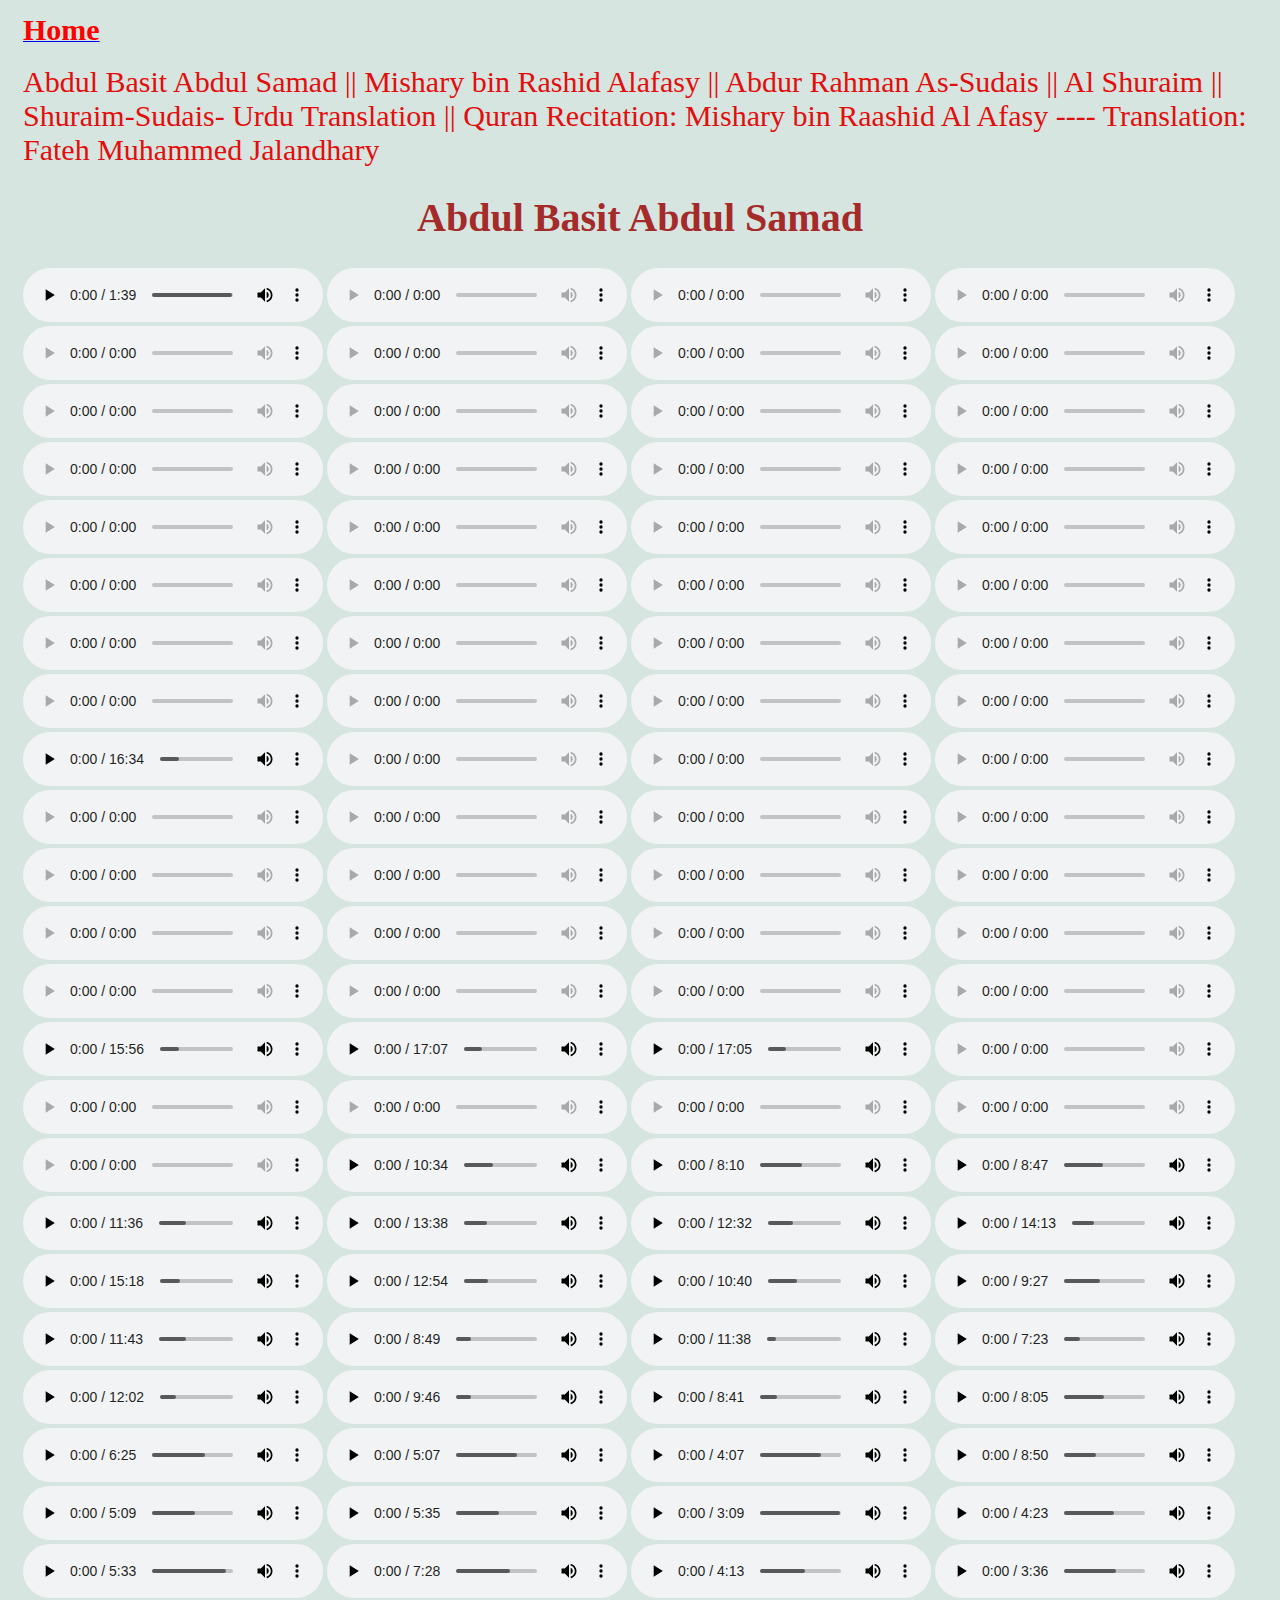
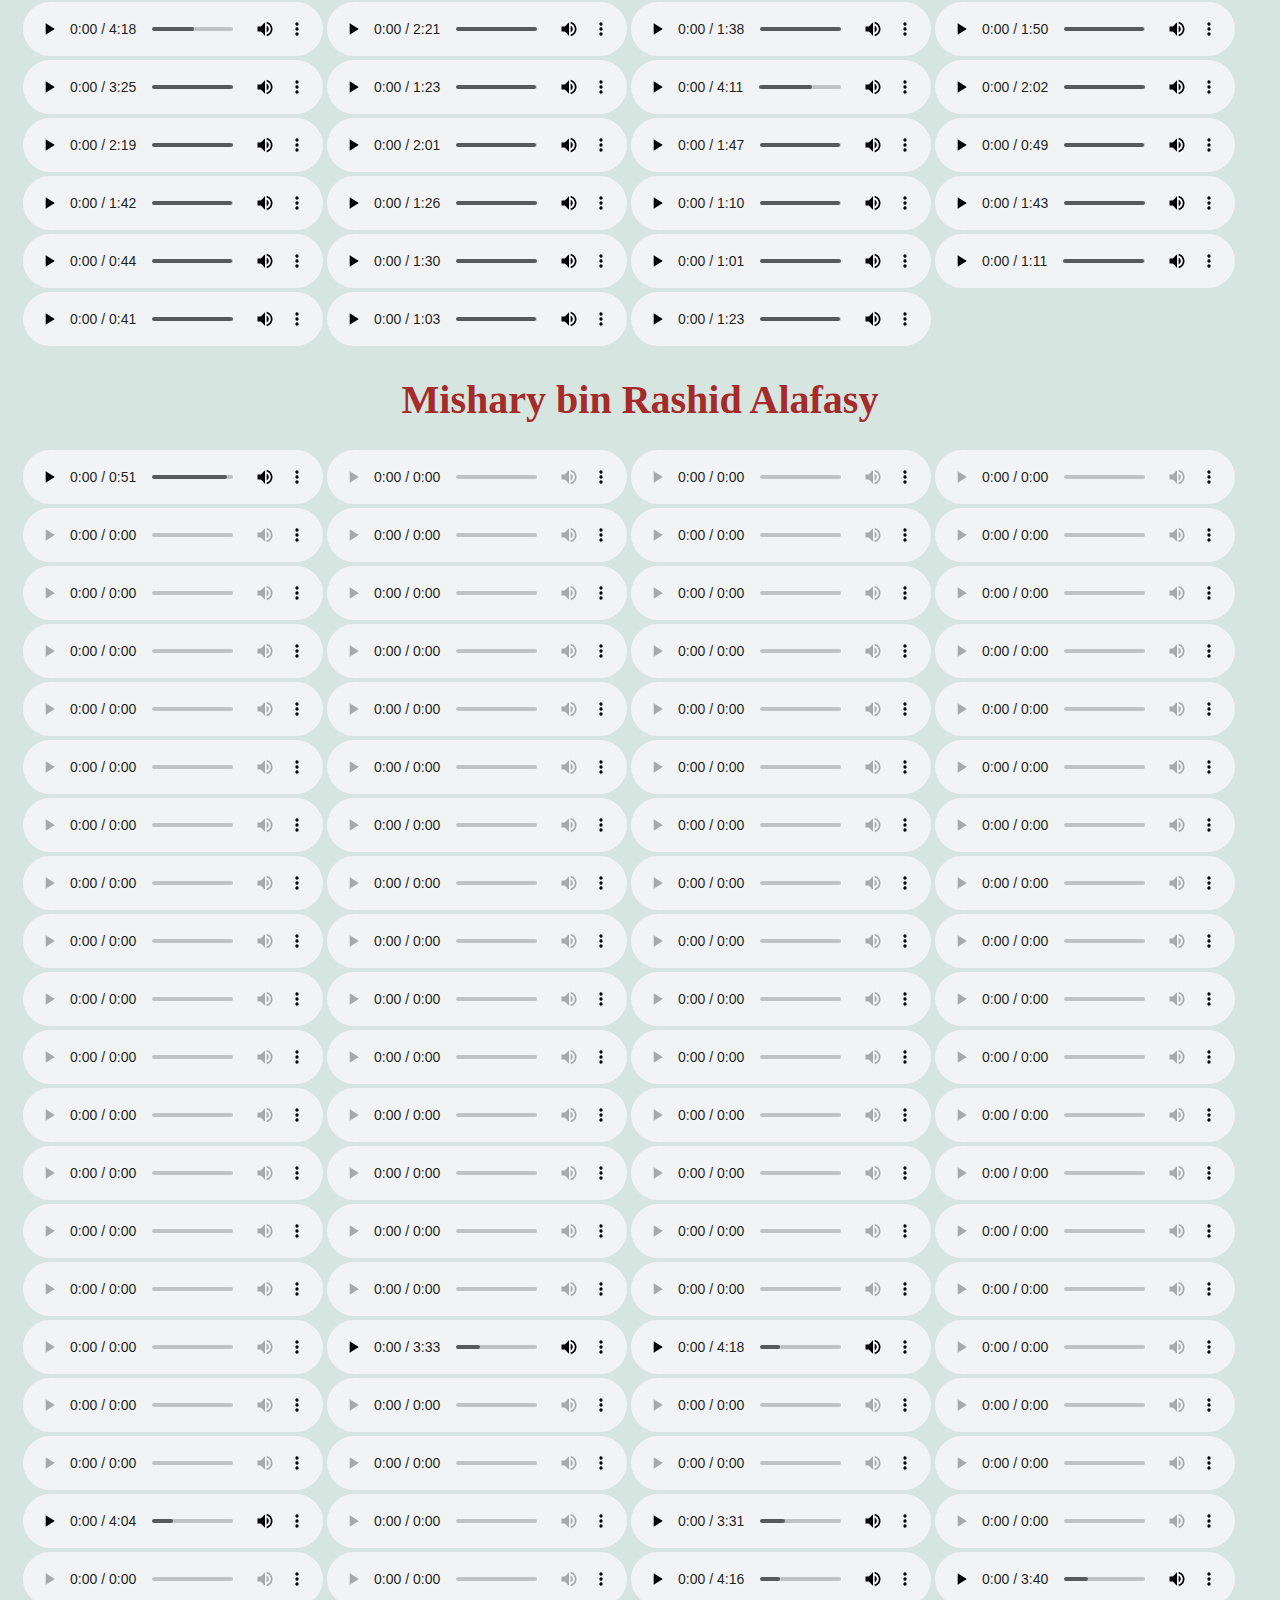
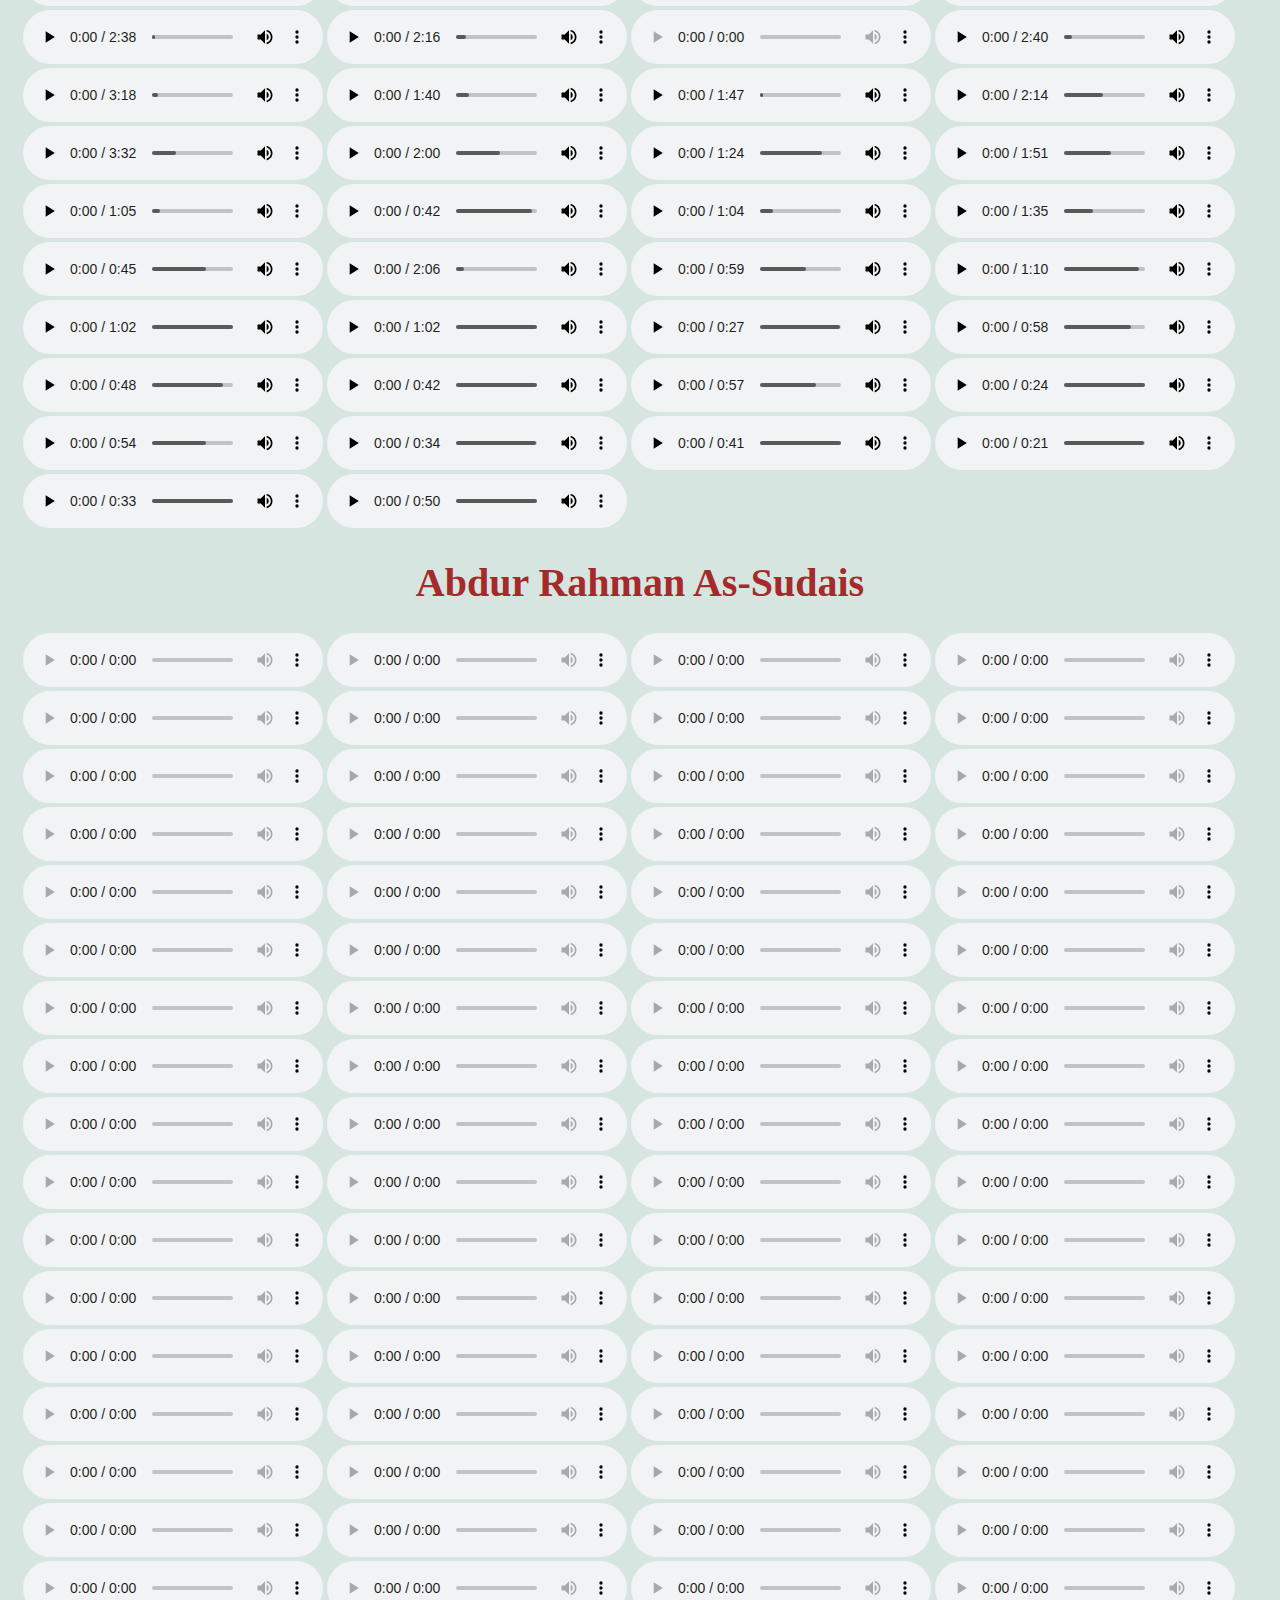
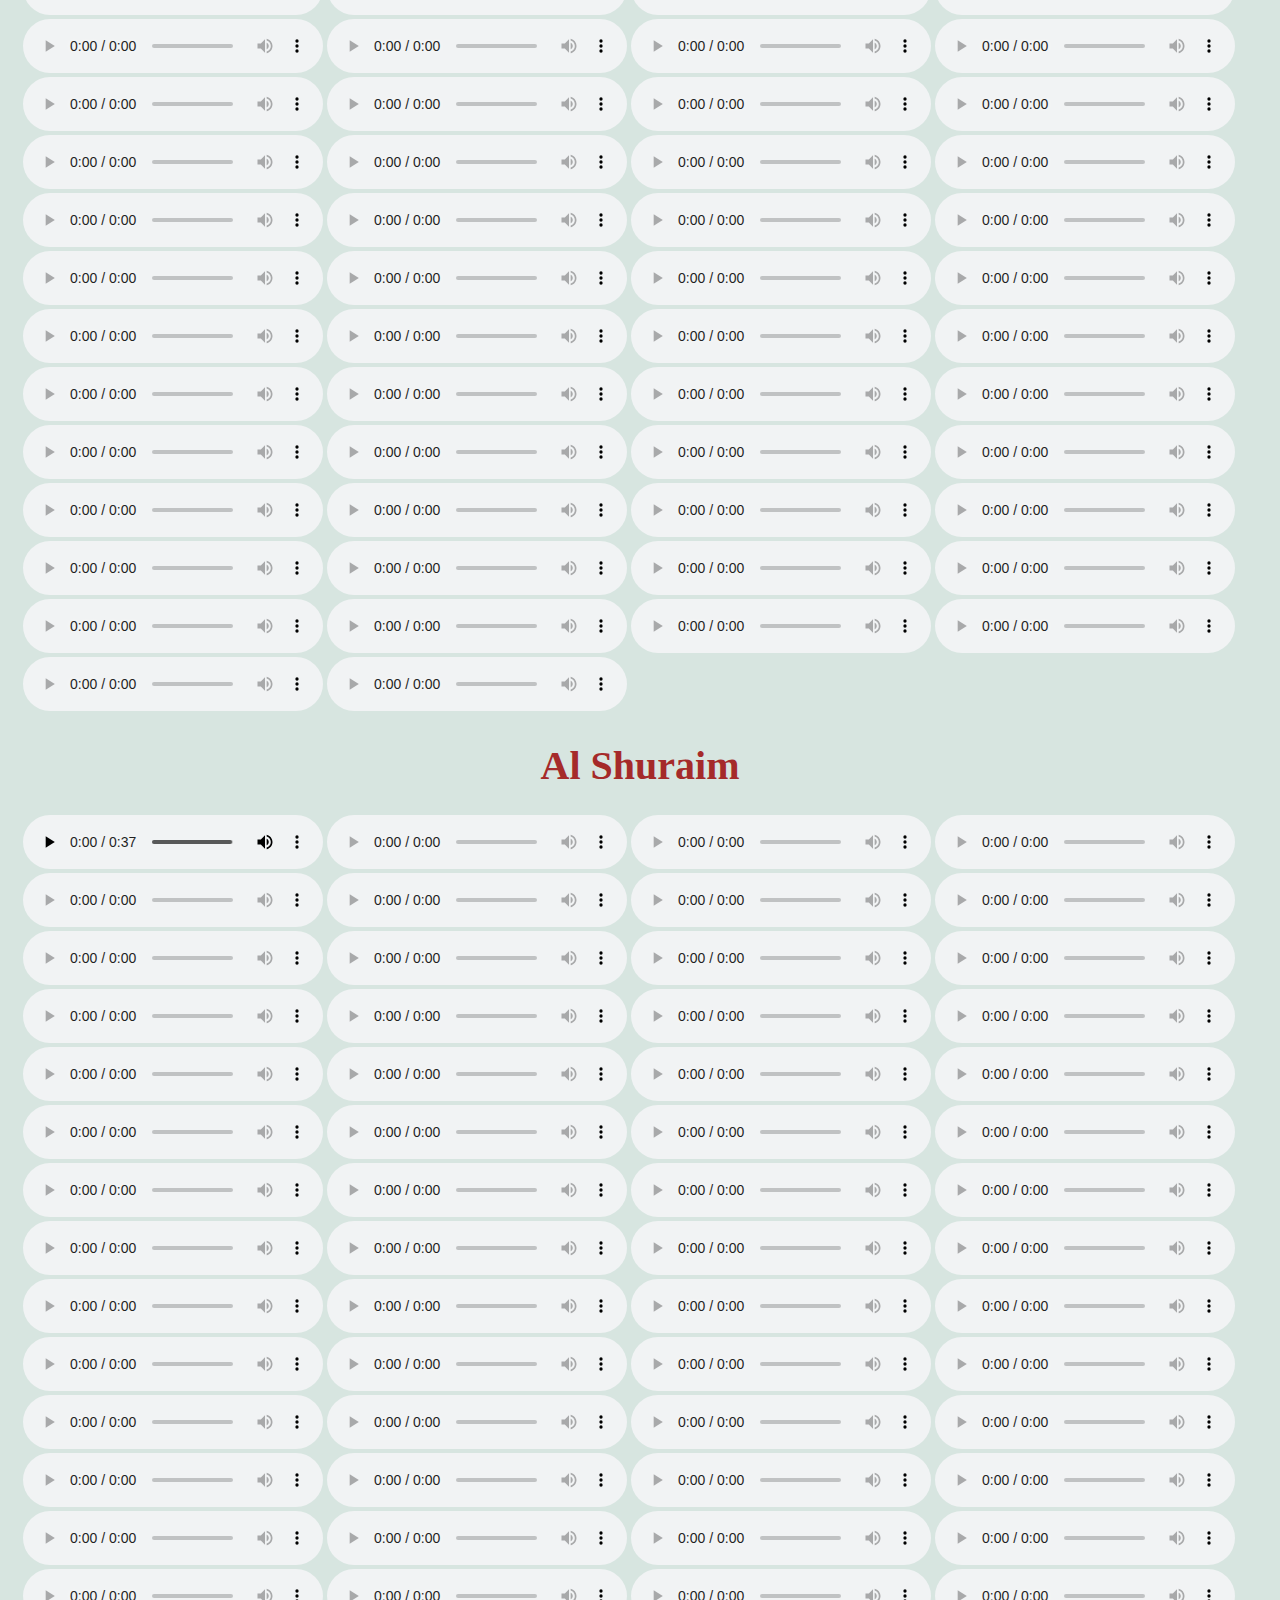
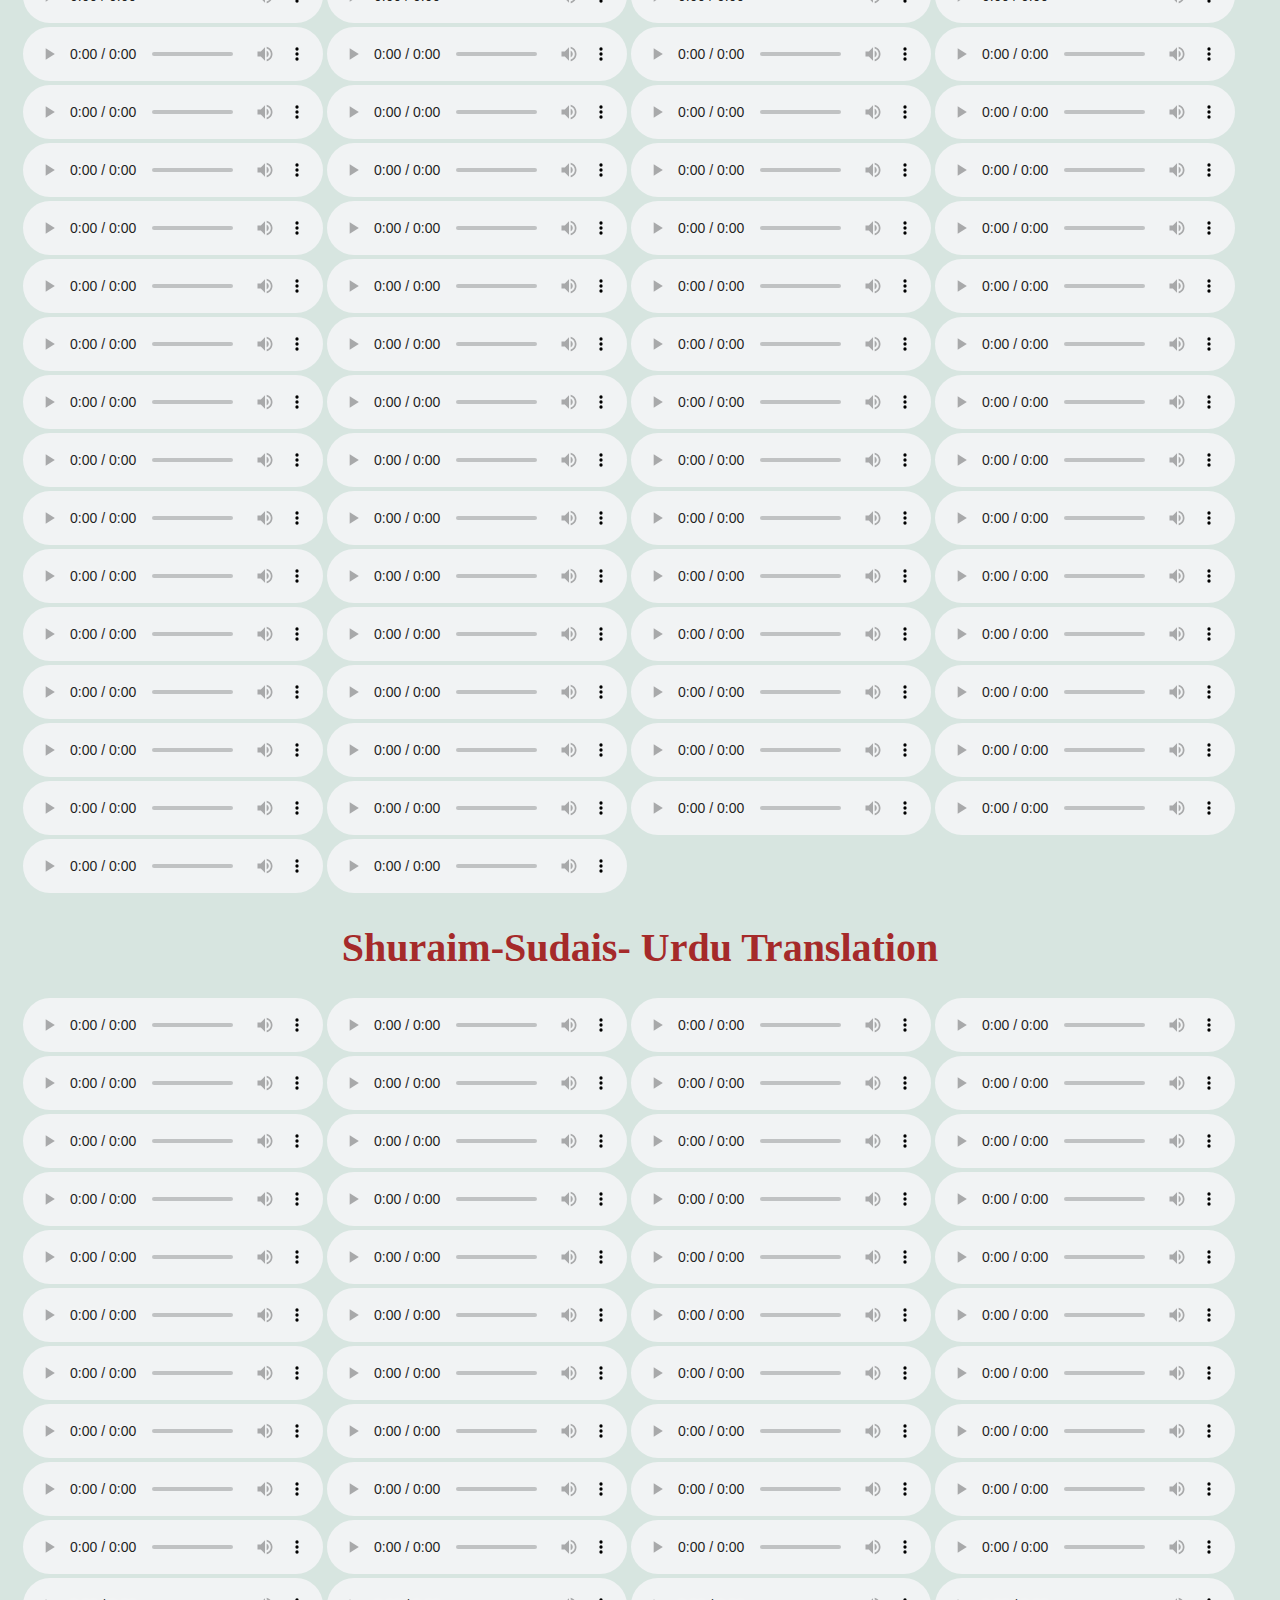
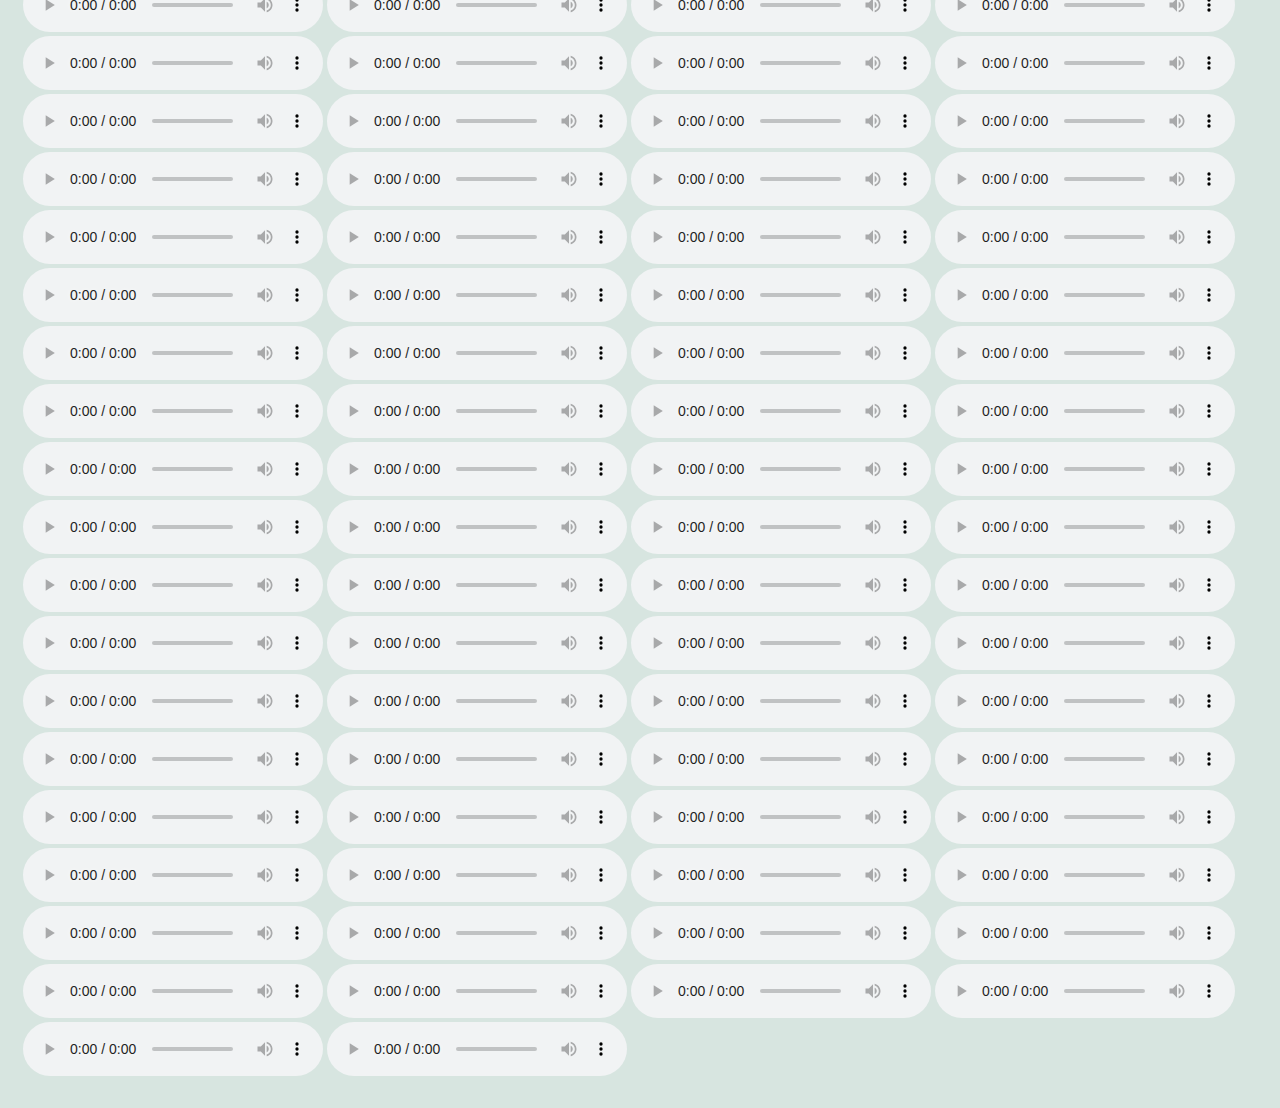
==== commit 4f1d351a: "update" ====
--- a/audio.html
+++ b/audio.html
@@ -9,11 +9,138 @@
 </head>
 <body>
 
-  <nav class="navbar bg-light">
+  <nav class="navbar">
     <div class="container-fluid">
-      <a class="navbar-brand" href="index.html" target="_blank" > <b>Home</b> </a>
+      <a class="navbar-brand" href="index.html"  > <b>Home</b> </a>
     </div>
   </nav>
+&nbsp;
+&nbsp;
+&nbsp;
+  <div class="collapse navbar-collapse" id="navbarNavAltMarkup">
+    <div class="navbar-nav" >
+      <h> Abdul Basit Abdul Samad || Mishary bin Rashid Alafasy || Abdur Rahman As-Sudais || Al Shuraim || 
+        Shuraim-Sudais- Urdu Translation || Quran Recitation: Mishary bin Raashid Al Afasy  ----  Translation: Fateh Muhammed Jalandhary
+      </h>
+    </div>
+  </div>
+
+    <h1>Abdul Basit Abdul Samad</h1>
+    <audio controls src="Audio/Abdul Basit Abdul Samad/001.mp3"></audio>
+    <audio controls src="Audio/Abdul Basit Abdul Samad/002.mp3"></audio> 
+    <audio controls src="Audio/Abdul Basit Abdul Samad/003.mp3"></audio> 
+    <audio controls src="Audio/Abdul Basit Abdul Samad/004.mp3"></audio> 
+    <audio controls src="Audio/Abdul Basit Abdul Samad/004.mp3"></audio>
+    <audio controls src="Audio/Abdul Basit Abdul Samad/005.mp3"></audio>
+    <audio controls src="Audio/Abdul Basit Abdul Samad/006.mp3"></audio>
+    <audio controls src="Audio/Abdul Basit Abdul Samad/007.mp3"></audio>
+    <audio controls src="Audio/Abdul Basit Abdul Samad/008.mp3"></audio>
+    <audio controls src="Audio/Abdul Basit Abdul Samad/009.mp3"></audio>
+    <audio controls src="Audio/Abdul Basit Abdul Samad/010.mp3"></audio>
+    <audio controls src="Audio/Abdul Basit Abdul Samad/011.mp3"></audio>
+    <audio controls src="Audio/Abdul Basit Abdul Samad/012.mp3"></audio>
+    <audio controls src="Audio/Abdul Basit Abdul Samad/013.mp3"></audio>
+    <audio controls src="Audio/Abdul Basit Abdul Samad/014.mp3"></audio>
+    <audio controls src="Audio/Abdul Basit Abdul Samad/015.mp3"></audio>
+    <audio controls src="Audio/Abdul Basit Abdul Samad/016.mp3"></audio>
+    <audio controls src="Audio/Abdul Basit Abdul Samad/017.mp3"></audio>
+    <audio controls src="Audio/Abdul Basit Abdul Samad/018.mp3"></audio>
+    <audio controls src="Audio/Abdul Basit Abdul Samad/019.mp3"></audio>
+    <audio controls src="Audio/Abdul Basit Abdul Samad/020.mp3"></audio>
+    <audio controls src="Audio/Abdul Basit Abdul Samad/021.mp3"></audio>
+    <audio controls src="Audio/Abdul Basit Abdul Samad/022.mp3"></audio>
+    <audio controls src="Audio/Abdul Basit Abdul Samad/023.mp3"></audio>
+    <audio controls src="Audio/Abdul Basit Abdul Samad/024.mp3"></audio>
+    <audio controls src="Audio/Abdul Basit Abdul Samad/025.mp3"></audio>
+    <audio controls src="Audio/Abdul Basit Abdul Samad/026.mp3"></audio>
+    <audio controls src="Audio/Abdul Basit Abdul Samad/027.mp3"></audio>
+    <audio controls src="Audio/Abdul Basit Abdul Samad/028.mp3"></audio>
+    <audio controls src="Audio/Abdul Basit Abdul Samad/029.mp3"></audio>
+    <audio controls src="Audio/Abdul Basit Abdul Samad/030.mp3"></audio>
+    <audio controls src="Audio/Abdul Basit Abdul Samad/031.mp3"></audio>
+    <audio controls src="Audio/Abdul Basit Abdul Samad/032.mp3"></audio>
+    <audio controls src="Audio/Abdul Basit Abdul Samad/033.mp3"></audio>
+    <audio controls src="Audio/Abdul Basit Abdul Samad/034.mp3"></audio>
+    <audio controls src="Audio/Abdul Basit Abdul Samad/035.mp3"></audio>
+<audio controls src="Audio/Abdul Basit Abdul Samad/036.mp3"></audio>
+<audio controls src="Audio/Abdul Basit Abdul Samad/037.mp3"></audio>
+<audio controls src="Audio/Abdul Basit Abdul Samad/038.mp3"></audio>
+<audio controls src="Audio/Abdul Basit Abdul Samad/039.mp3"></audio>
+<audio controls src="Audio/Abdul Basit Abdul Samad/040.mp3"></audio>
+<audio controls src="Audio/Abdul Basit Abdul Samad/041.mp3"></audio>
+<audio controls src="Audio/Abdul Basit Abdul Samad/042.mp3"></audio>
+<audio controls src="Audio/Abdul Basit Abdul Samad/043.mp3"></audio>
+<audio controls src="Audio/Abdul Basit Abdul Samad/044.mp3"></audio>
+<audio controls src="Audio/Abdul Basit Abdul Samad/045.mp3"></audio>
+<audio controls src="Audio/Abdul Basit Abdul Samad/046.mp3"></audio>
+<audio controls src="Audio/Abdul Basit Abdul Samad/047.mp3"></audio>
+<audio controls src="Audio/Abdul Basit Abdul Samad/048.mp3"></audio>
+<audio controls src="Audio/Abdul Basit Abdul Samad/049.mp3"></audio>
+<audio controls src="Audio/Abdul Basit Abdul Samad/050.mp3"></audio>
+<audio controls src="Audio/Abdul Basit Abdul Samad/051.mp3"></audio>
+<audio controls src="Audio/Abdul Basit Abdul Samad/052.mp3"></audio>
+<audio controls src="Audio/Abdul Basit Abdul Samad/053.mp3"></audio>
+<audio controls src="Audio/Abdul Basit Abdul Samad/054.mp3"></audio>
+<audio controls src="Audio/Abdul Basit Abdul Samad/055.mp3"></audio>
+<audio controls src="Audio/Abdul Basit Abdul Samad/056.mp3"></audio>
+<audio controls src="Audio/Abdul Basit Abdul Samad/057.mp3"></audio>
+<audio controls src="Audio/Abdul Basit Abdul Samad/058.mp3"></audio>
+<audio controls src="Audio/Abdul Basit Abdul Samad/059.mp3"></audio>
+<audio controls src="Audio/Abdul Basit Abdul Samad/060.mp3"></audio>
+<audio controls src="Audio/Abdul Basit Abdul Samad/061.mp3"></audio>
+<audio controls src="Audio/Abdul Basit Abdul Samad/062.mp3"></audio>
+<audio controls src="Audio/Abdul Basit Abdul Samad/063.mp3"></audio>
+<audio controls src="Audio/Abdul Basit Abdul Samad/064.mp3"></audio>
+<audio controls src="Audio/Abdul Basit Abdul Samad/065.mp3"></audio>
+<audio controls src="Audio/Abdul Basit Abdul Samad/066.mp3"></audio>
+<audio controls src="Audio/Abdul Basit Abdul Samad/067.mp3"></audio>
+<audio controls src="Audio/Abdul Basit Abdul Samad/068.mp3"></audio>
+<audio controls src="Audio/Abdul Basit Abdul Samad/069.mp3"></audio>
+<audio controls src="Audio/Abdul Basit Abdul Samad/070.mp3"></audio>
+<audio controls src="Audio/Abdul Basit Abdul Samad/071.mp3"></audio>
+<audio controls src="Audio/Abdul Basit Abdul Samad/072.mp3"></audio>
+<audio controls src="Audio/Abdul Basit Abdul Samad/073.mp3"></audio>
+<audio controls src="Audio/Abdul Basit Abdul Samad/074.mp3"></audio>
+<audio controls src="Audio/Abdul Basit Abdul Samad/075.mp3"></audio>
+<audio controls src="Audio/Abdul Basit Abdul Samad/076.mp3"></audio>
+<audio controls src="Audio/Abdul Basit Abdul Samad/077.mp3"></audio>
+<audio controls src="Audio/Abdul Basit Abdul Samad/078.mp3"></audio>
+<audio controls src="Audio/Abdul Basit Abdul Samad/079.mp3"></audio>
+<audio controls src="Audio/Abdul Basit Abdul Samad/080.mp3"></audio>
+<audio controls src="Audio/Abdul Basit Abdul Samad/081.mp3"></audio>
+<audio controls src="Audio/Abdul Basit Abdul Samad/082.mp3"></audio>
+<audio controls src="Audio/Abdul Basit Abdul Samad/083.mp3"></audio>
+<audio controls src="Audio/Abdul Basit Abdul Samad/084.mp3"></audio>
+<audio controls src="Audio/Abdul Basit Abdul Samad/085.mp3"></audio>
+<audio controls src="Audio/Abdul Basit Abdul Samad/086.mp3"></audio>
+<audio controls src="Audio/Abdul Basit Abdul Samad/087.mp3"></audio>
+<audio controls src="Audio/Abdul Basit Abdul Samad/088.mp3"></audio>
+<audio controls src="Audio/Abdul Basit Abdul Samad/089.mp3"></audio>
+<audio controls src="Audio/Abdul Basit Abdul Samad/090.mp3"></audio>
+<audio controls src="Audio/Abdul Basit Abdul Samad/091.mp3"></audio>
+<audio controls src="Audio/Abdul Basit Abdul Samad/092.mp3"></audio>
+<audio controls src="Audio/Abdul Basit Abdul Samad/093.mp3"></audio>
+<audio controls src="Audio/Abdul Basit Abdul Samad/094.mp3"></audio>
+<audio controls src="Audio/Abdul Basit Abdul Samad/095.mp3"></audio>
+<audio controls src="Audio/Abdul Basit Abdul Samad/096.mp3"></audio>
+<audio controls src="Audio/Abdul Basit Abdul Samad/097.mp3"></audio>
+<audio controls src="Audio/Abdul Basit Abdul Samad/098.mp3"></audio>
+<audio controls src="Audio/Abdul Basit Abdul Samad/099.mp3"></audio>
+<audio controls src="Audio/Abdul Basit Abdul Samad/100.mp3"></audio>
+<audio controls src="Audio/Abdul Basit Abdul Samad/101.mp3"></audio>
+<audio controls src="Audio/Abdul Basit Abdul Samad/102.mp3"></audio>
+<audio controls src="Audio/Abdul Basit Abdul Samad/103.mp3"></audio>
+<audio controls src="Audio/Abdul Basit Abdul Samad/104.mp3"></audio>
+<audio controls src="Audio/Abdul Basit Abdul Samad/105.mp3"></audio>
+<audio controls src="Audio/Abdul Basit Abdul Samad/106.mp3"></audio>
+<audio controls src="Audio/Abdul Basit Abdul Samad/107.mp3"></audio>
+<audio controls src="Audio/Abdul Basit Abdul Samad/108.mp3"></audio>
+<audio controls src="Audio/Abdul Basit Abdul Samad/109.mp3"></audio>
+<audio controls src="Audio/Abdul Basit Abdul Samad/110.mp3"></audio>
+<audio controls src="Audio/Abdul Basit Abdul Samad/111.mp3"></audio>
+<audio controls src="Audio/Abdul Basit Abdul Samad/112.mp3"></audio>
+<audio controls src="Audio/Abdul Basit Abdul Samad/113.mp3"></audio>
+    <audio controls src="Audio/Abdul Basit Abdul Samad/114.mp3"></audio>
 
     <h1>Mishary bin Rashid Alafasy</h1>
     <audio controls src="Audio/Mishary Rashid Alafasy/001-al-fatihah.mp3"></audio>
@@ -131,6 +258,356 @@
     <audio controls src="Audio/Mishary Rashid Alafasy/113-al-falaq.mp3"></audio>
     <audio controls src="Audio/Mishary Rashid Alafasy/114-an-nas.mp3"></audio>
 
+    <h1>Abdur Rahman     As-Sudais</h1>
+    <audio controls src="Audio/Abdur Rahman As-Sudais/001-al-fatihah.mp3"></audio>
+    <audio controls src="Audio/Abdur Rahman As-Sudais/002-al-baqarah.mp3"></audio> 
+    <audio controls src="Audio/Abdur Rahman As-Sudais/003-al-imran.mp3"></audio> 
+    <audio controls src="Audio/Abdur Rahman As-Sudais/004-an-nisa.mp3"></audio> 
+    <audio controls src="Audio/Abdur Rahman As-Sudais/005-al-maidah.mp3"></audio>
+    <audio controls src="Audio/Abdur Rahman As-Sudais/006-al-anam.mp3"></audio>
+    <audio controls src="Audio/Abdur Rahman As-Sudais/007-al-araf.mp3"></audio>
+    <audio controls src="Audio/Abdur Rahman As-Sudais/008-al-anfal.mp3"></audio>
+    <audio controls src="Audio/Abdur Rahman As-Sudais/009-at-taubah.mp3"></audio>
+    <audio controls src="Audio/Abdur Rahman As-Sudais/010-yunus.mp3"></audio>
+    <audio controls src="Audio/Abdur Rahman As-Sudais/011-hud.mp3"></audio>
+    <audio controls src="Audio/Abdur Rahman As-Sudais/012-yusuf.mp3"></audio>
+    <audio controls src="Audio/Abdur Rahman As-Sudais/013-ar-rad.mp3"></audio>
+    <audio controls src="Audio/Abdur Rahman As-Sudais/014-ibrahim.mp3"></audio>
+    <audio controls src="Audio/Abdur Rahman As-Sudais/015-al-hijr.mp3"></audio>
+    <audio controls src="Audio/Abdur Rahman As-Sudais/016-an-nahl.mp3"></audio>
+    <audio controls src="Audio/Abdur Rahman As-Sudais/017-al-isra.mp3"></audio>
+    <audio controls src="Audio/Abdur Rahman As-Sudais/018-al-kahf.mp3"></audio>
+    <audio controls src="Audio/Abdur Rahman As-Sudais/019-maryam.mp3"></audio>
+    <audio controls src="Audio/Abdur Rahman As-Sudais/020-ta-ha.mp3"></audio>
+    <audio controls src="Audio/Abdur Rahman As-Sudais/021-al-anbiya.mp3"></audio>
+    <audio controls src="Audio/Abdur Rahman As-Sudais/022-al-hajj.mp3"></audio>
+    <audio controls src="Audio/Abdur Rahman As-Sudais/023-al-muminun.mp3"></audio>
+    <audio controls src="Audio/Abdur Rahman As-Sudais/024-an-nur.mp3"></audio>
+    <audio controls src="Audio/Abdur Rahman As-Sudais/025-al-furqan.mp3"></audio>
+    <audio controls src="Audio/Abdur Rahman As-Sudais/026-ash-shuara.mp3"></audio>
+    <audio controls src="Audio/Abdur Rahman As-Sudais/027-an-naml.mp3"></audio>
+    <audio controls src="Audio/Abdur Rahman As-Sudais/028-al-qasas.mp3"></audio>
+    <audio controls src="Audio/Abdur Rahman As-Sudais/029-al-ankabut.mp3"></audio>
+    <audio controls src="Audio/Abdur Rahman As-Sudais/030-ar-rum.mp3"></audio>
+    <audio controls src="Audio/Abdur Rahman As-Sudais/031-luqman.mp3"></audio>
+    <audio controls src="Audio/Abdur Rahman As-Sudais/032-as-sajdah.mp3"></audio>
+    <audio controls src="Audio/Abdur Rahman As-Sudais/033-al-ahzab.mp3"></audio>
+    <audio controls src="Audio/Abdur Rahman As-Sudais/034-saba.mp3"></audio>
+    <audio controls src="Audio/Abdur Rahman As-Sudais/035-fatir.mp3"></audio>
+    <audio controls src="Audio/Abdur Rahman As-Sudais/036-ya-sin.mp3"></audio>
+    <audio controls src="Audio/Abdur Rahman As-Sudais/037-as-saffat.mp3"></audio>
+    <audio controls src="Audio/Abdur Rahman As-Sudais/038-sad.mp3"></audio>
+    <audio controls src="Audio/Abdur Rahman As-Sudais/039-az-zumar.mp3"></audio>
+    <audio controls src="Audio/Abdur Rahman As-Sudais/040-ghafir.mp3"></audio>
+    <audio controls src="Audio/Abdur Rahman As-Sudais/041-fussilat.mp3"></audio>
+    <audio controls src="Audio/Abdur Rahman As-Sudais/042-ash-shura.mp3"></audio>
+    <audio controls src="Audio/Abdur Rahman As-Sudais/043-az-zukhruf.mp3"></audio>
+    <audio controls src="Audio/Abdur Rahman As-Sudais/044-ad-dukhan.mp3"></audio>
+    <audio controls src="Audio/Abdur Rahman As-Sudais/045-al-jathiyah.mp3"></audio>
+    <audio controls src="Audio/Abdur Rahman As-Sudais/046-al-ahqaf.mp3"></audio>
+    <audio controls src="Audio/Abdur Rahman As-Sudais/047-muhammad.mp3"></audio>
+    <audio controls src="Audio/Abdur Rahman As-Sudais/048-al-fath.mp3"></audio>
+    <audio controls src="Audio/Abdur Rahman As-Sudais/049-al-hujurat.mp3"></audio>
+    <audio controls src="Audio/Abdur Rahman As-Sudais/050-qaf.mp3"></audio>
+    <audio controls src="Audio/Abdur Rahman As-Sudais/051-adh-dhariyat.mp3"></audio>
+    <audio controls src="Audio/Abdur Rahman As-Sudais/052-at-tur.mp3"></audio>
+    <audio controls src="Audio/Abdur Rahman As-Sudais/053-an-najm.mp3"></audio>
+    <audio controls src="Audio/Abdur Rahman As-Sudais/054-al-qamar.mp3"></audio>
+    <audio controls src="Audio/Abdur Rahman As-Sudais/055-ar-rahman.mp3"></audio>
+    <audio controls src="Audio/Abdur Rahman As-Sudais/056-al-waqiah.mp3"></audio>
+    <audio controls src="Audio/Abdur Rahman As-Sudais/057-al-hadid.mp3"></audio>
+    <audio controls src="Audio/Abdur Rahman As-Sudais/058-al-mujadilah.mp3"></audio>
+    <audio controls src="Audio/Abdur Rahman As-Sudais/059-al-hashr.mp3"></audio>
+    <audio controls src="Audio/Abdur Rahman As-Sudais/060-al-mumtahanah.mp3"></audio>
+    <audio controls src="Audio/Abdur Rahman As-Sudais/061-as-saff.mp3"></audio>
+    <audio controls src="Audio/Abdur Rahman As-Sudais/062-al-jumuah.mp3"></audio>
+    <audio controls src="Audio/Abdur Rahman As-Sudais/063-al-munafiqun.mp3"></audio>
+    <audio controls src="Audio/Abdur Rahman As-Sudais/064-at-taghabun.mp3"></audio>
+    <audio controls src="Audio/Abdur Rahman As-Sudais/065-at-talaq.mp3"></audio>
+    <audio controls src="Audio/Abdur Rahman As-Sudais/066-at-tahrim.mp3"></audio>
+    <audio controls src="Audio/Abdur Rahman As-Sudais/067-al-mulk.mp3"></audio>
+    <audio controls src="Audio/Abdur Rahman As-Sudais/068-al-qalam.mp3"></audio>
+    <audio controls src="Audio/Abdur Rahman As-Sudais/069-al-haqqah.mp3"></audio>
+    <audio controls src="Audio/Abdur Rahman As-Sudais/070-al-maarij.mp3"></audio>
+    <audio controls src="Audio/Abdur Rahman As-Sudais/071-nuh.mp3"></audio>
+    <audio controls src="Audio/Abdur Rahman As-Sudais/072-al-jinn.mp3"></audio>
+    <audio controls src="Audio/Abdur Rahman As-Sudais/073-al-muzammil.mp3"></audio>
+    <audio controls src="Audio/Abdur Rahman As-Sudais/074-al-muddaththir.mp3"></audio>
+    <audio controls src="Audio/Abdur Rahman As-Sudais/075-al-qiyamah.mp3"></audio>
+    <audio controls src="Audio/Abdur Rahman As-Sudais/076-al-insan.mp3"></audio>
+    <audio controls src="Audio/Abdur Rahman As-Sudais/077-al-mursalat.mp3"></audio>
+    <audio controls src="Audio/Abdur Rahman As-Sudais/078-an-naba.mp3"></audio>
+    <audio controls src="Audio/Abdur Rahman As-Sudais/079-an-naziat.mp3"></audio>
+    <audio controls src="Audio/Abdur Rahman As-Sudais/080-abasa.mp3"></audio>
+    <audio controls src="Audio/Abdur Rahman As-Sudais/081-at-takwir.mp3"></audio>
+    <audio controls src="Audio/Abdur Rahman As-Sudais/082-al-infitar.mp3"></audio>
+    <audio controls src="Audio/Abdur Rahman As-Sudais/083-al-mutaffifin.mp3"></audio>
+    <audio controls src="Audio/Abdur Rahman As-Sudais/084-al-inshiqaq.mp3"></audio>
+    <audio controls src="Audio/Abdur Rahman As-Sudais/085-al-buruj.mp3"></audio>
+    <audio controls src="Audio/Abdur Rahman As-Sudais/086-at-tariq.mp3"></audio>
+    <audio controls src="Audio/Abdur Rahman As-Sudais/087-al-ala.mp3"></audio>
+    <audio controls src="Audio/Abdur Rahman As-Sudais/088-al-ghashiyah.mp3"></audio>
+    <audio controls src="Audio/Abdur Rahman As-Sudais/089-al-fajr.mp3"></audio>
+    <audio controls src="Audio/Abdur Rahman As-Sudais/090-al-balad.mp3"></audio>
+    <audio controls src="Audio/Abdur Rahman As-Sudais/091-ash-shams.mp3"></audio>
+    <audio controls src="Audio/Abdur Rahman As-Sudais/092-al-lail.mp3"></audio>
+    <audio controls src="Audio/Abdur Rahman As-Sudais/093-ad-duha.mp3"></audio>
+    <audio controls src="Audio/Abdur Rahman As-Sudais/094-ash-sharh.mp3"></audio>
+    <audio controls src="Audio/Abdur Rahman As-Sudais/095-at-tin.mp3"></audio>
+    <audio controls src="Audio/Abdur Rahman As-Sudais/096-al-alaq.mp3"></audio>
+    <audio controls src="Audio/Abdur Rahman As-Sudais/097-al-qadr.mp3"></audio>
+    <audio controls src="Audio/Abdur Rahman As-Sudais/098-al-baiyyinah.mp3"></audio>
+    <audio controls src="Audio/Abdur Rahman As-Sudais/099-az-zalzalah.mp3"></audio>
+    <audio controls src="Audio/Abdur Rahman As-Sudais/100-al-adiyat.mp3"></audio>
+    <audio controls src="Audio/Abdur Rahman As-Sudais/101-al-qariah.mp3"></audio>
+    <audio controls src="Audio/Abdur Rahman As-Sudais/102-at-takathur.mp3"></audio>
+    <audio controls src="Audio/Abdur Rahman As-Sudais/103-al-asr.mp3"></audio>
+    <audio controls src="Audio/Abdur Rahman As-Sudais/104-al-humazah.mp3"></audio>
+    <audio controls src="Audio/Abdur Rahman As-Sudais/105-al-fil.mp3"></audio>
+    <audio controls src="Audio/Abdur Rahman As-Sudais/106-quraish.mp3"></audio>
+    <audio controls src="Audio/Abdur Rahman As-Sudais/107-al-maun.mp3"></audio>
+    <audio controls src="Audio/Abdur Rahman As-Sudais/108-al-kauthar.mp3"></audio>
+    <audio controls src="Audio/Abdur Rahman As-Sudais/109-al-kafirun.mp3"></audio>
+    <audio controls src="Audio/Abdur Rahman As-Sudais/110-an-nasr.mp3"></audio>
+    <audio controls src="Audio/Abdur Rahman As-Sudais/111-al-masad.mp3"></audio>
+    <audio controls src="Audio/Abdur Rahman As-Sudais/112-al-ikhlas.mp3"></audio>
+    <audio controls src="Audio/Abdur Rahman As-Sudais/113-al-falaq.mp3"></audio>
+    <audio controls src="Audio/Abdur Rahman As-Sudais/114-an-nas.mp3"></audio>
+
+    <h1>Al Shuraim</h1>
+    <audio controls src="Audio/Al Shuraim/001.mp3"></audio>
+    <audio controls src="Audio/Al Shuraim/002-al-baqarah.mp3"></audio> 
+    <audio controls src="Audio/Al Shuraim/003-al-imran.mp3"></audio> 
+    <audio controls src="Audio/Al Shuraim/004-an-nisa.mp3"></audio> 
+    <audio controls src="Audio/Al Shuraim/005-al-maidah.mp3"></audio>
+    <audio controls src="Audio/Al Shuraim/006-al-anam.mp3"></audio>
+    <audio controls src="Audio/Al Shuraim/007-al-araf.mp3"></audio>
+    <audio controls src="Audio/Al Shuraim/008-al-anfal.mp3"></audio>
+    <audio controls src="Audio/Al Shuraim/009-at-taubah.mp3"></audio>
+    <audio controls src="Audio/Al Shuraim/010-yunus.mp3"></audio>
+    <audio controls src="Audio/Al Shuraim/011-hud.mp3"></audio>
+    <audio controls src="Audio/Al Shuraim/012-yusuf.mp3"></audio>
+    <audio controls src="Audio/Al Shuraim/013-ar-rad.mp3"></audio>
+    <audio controls src="Audio/Al Shuraim/014-ibrahim.mp3"></audio>
+    <audio controls src="Audio/Al Shuraim/015-al-hijr.mp3"></audio>
+    <audio controls src="Audio/Al Shuraim/016-an-nahl.mp3"></audio>
+    <audio controls src="Audio/Al Shuraim/017-al-isra.mp3"></audio>
+    <audio controls src="Audio/Al Shuraim/018-al-kahf.mp3"></audio>
+    <audio controls src="Audio/Al Shuraim/019-maryam.mp3"></audio>
+    <audio controls src="Audio/Al Shuraim/020-ta-ha.mp3"></audio>
+    <audio controls src="Audio/Al Shuraim/021-al-anbiya.mp3"></audio>
+    <audio controls src="Audio/Al Shuraim/022-al-hajj.mp3"></audio>
+    <audio controls src="Audio/Al Shuraim/023-al-muminun.mp3"></audio>
+    <audio controls src="Audio/Al Shuraim/024-an-nur.mp3"></audio>
+    <audio controls src="Audio/Al Shuraim/025-al-furqan.mp3"></audio>
+    <audio controls src="Audio/Al Shuraim/026-ash-shuara.mp3"></audio>
+    <audio controls src="Audio/Al Shuraim/027-an-naml.mp3"></audio>
+    <audio controls src="Audio/Al Shuraim/028-al-qasas.mp3"></audio>
+    <audio controls src="Audio/Al Shuraim/029-al-ankabut.mp3"></audio>
+    <audio controls src="Audio/Al Shuraim/030-ar-rum.mp3"></audio>
+    <audio controls src="Audio/Al Shuraim/031-luqman.mp3"></audio>
+    <audio controls src="Audio/Al Shuraim/032-as-sajdah.mp3"></audio>
+    <audio controls src="Audio/Al Shuraim/033-al-ahzab.mp3"></audio>
+    <audio controls src="Audio/Al Shuraim/034-saba.mp3"></audio>
+    <audio controls src="Audio/Al Shuraim/035-fatir.mp3"></audio>
+    <audio controls src="Audio/Al Shuraim/036-ya-sin.mp3"></audio>
+    <audio controls src="Audio/Al Shuraim/037-as-saffat.mp3"></audio>
+    <audio controls src="Audio/Al Shuraim/038-sad.mp3"></audio>
+    <audio controls src="Audio/Al Shuraim/039-az-zumar.mp3"></audio>
+    <audio controls src="Audio/Al Shuraim/040-ghafir.mp3"></audio>
+    <audio controls src="Audio/Al Shuraim/041-fussilat.mp3"></audio>
+    <audio controls src="Audio/Al Shuraim/042-ash-shura.mp3"></audio>
+    <audio controls src="Audio/Al Shuraim/043-az-zukhruf.mp3"></audio>
+    <audio controls src="Audio/Al Shuraim/044-ad-dukhan.mp3"></audio>
+    <audio controls src="Audio/Al Shuraim/045-al-jathiyah.mp3"></audio>
+    <audio controls src="Audio/Al Shuraim/046-al-ahqaf.mp3"></audio>
+    <audio controls src="Audio/Al Shuraim/047-muhammad.mp3"></audio>
+    <audio controls src="Audio/Al Shuraim/048-al-fath.mp3"></audio>
+    <audio controls src="Audio/Al Shuraim/049-al-hujurat.mp3"></audio>
+    <audio controls src="Audio/Al Shuraim/050-qaf.mp3"></audio>
+    <audio controls src="Audio/Al Shuraim/051-adh-dhariyat.mp3"></audio>
+    <audio controls src="Audio/Al Shuraim/052-at-tur.mp3"></audio>
+    <audio controls src="Audio/Al Shuraim/053-an-najm.mp3"></audio>
+    <audio controls src="Audio/Al Shuraim/054-al-qamar.mp3"></audio>
+    <audio controls src="Audio/Al Shuraim/055-ar-rahman.mp3"></audio>
+    <audio controls src="Audio/Al Shuraim/056-al-waqiah.mp3"></audio>
+    <audio controls src="Audio/Al Shuraim/057-al-hadid.mp3"></audio>
+    <audio controls src="Audio/Al Shuraim/058-al-mujadilah.mp3"></audio>
+    <audio controls src="Audio/Al Shuraim/059-al-hashr.mp3"></audio>
+    <audio controls src="Audio/Al Shuraim/060-al-mumtahanah.mp3"></audio>
+    <audio controls src="Audio/Al Shuraim/061-as-saff.mp3"></audio>
+    <audio controls src="Audio/Al Shuraim/062-al-jumuah.mp3"></audio>
+    <audio controls src="Audio/Al Shuraim/063-al-munafiqun.mp3"></audio>
+    <audio controls src="Audio/Al Shuraim/064-at-taghabun.mp3"></audio>
+    <audio controls src="Audio/Al Shuraim/065-at-talaq.mp3"></audio>
+    <audio controls src="Audio/Al Shuraim/066-at-tahrim.mp3"></audio>
+    <audio controls src="Audio/Al Shuraim/067-al-mulk.mp3"></audio>
+    <audio controls src="Audio/Al Shuraim/068-al-qalam.mp3"></audio>
+    <audio controls src="Audio/Al Shuraim/069-al-haqqah.mp3"></audio>
+    <audio controls src="Audio/Al Shuraim/070-al-maarij.mp3"></audio>
+    <audio controls src="Audio/Al Shuraim/071-nuh.mp3"></audio>
+    <audio controls src="Audio/Al Shuraim/072-al-jinn.mp3"></audio>
+    <audio controls src="Audio/Al Shuraim/073-al-muzammil.mp3"></audio>
+    <audio controls src="Audio/Al Shuraim/074-al-muddaththir.mp3"></audio>
+    <audio controls src="Audio/Al Shuraim/075-al-qiyamah.mp3"></audio>
+    <audio controls src="Audio/Al Shuraim/076-al-insan.mp3"></audio>
+    <audio controls src="Audio/Al Shuraim/077-al-mursalat.mp3"></audio>
+    <audio controls src="Audio/Al Shuraim/078-an-naba.mp3"></audio>
+    <audio controls src="Audio/Al Shuraim/079-an-naziat.mp3"></audio>
+    <audio controls src="Audio/Al Shuraim/080-abasa.mp3"></audio>
+    <audio controls src="Audio/Al Shuraim/081-at-takwir.mp3"></audio>
+    <audio controls src="Audio/Al Shuraim/082-al-infitar.mp3"></audio>
+    <audio controls src="Audio/Al Shuraim/083-al-mutaffifin.mp3"></audio>
+    <audio controls src="Audio/Al Shuraim/084-al-inshiqaq.mp3"></audio>
+    <audio controls src="Audio/Al Shuraim/085-al-buruj.mp3"></audio>
+    <audio controls src="Audio/Al Shuraim/086-at-tariq.mp3"></audio>
+    <audio controls src="Audio/Al Shuraim/087-al-ala.mp3"></audio>
+    <audio controls src="Audio/Al Shuraim/088-al-ghashiyah.mp3"></audio>
+    <audio controls src="Audio/Al Shuraim/089-al-fajr.mp3"></audio>
+    <audio controls src="Audio/Al Shuraim/090-al-balad.mp3"></audio>
+    <audio controls src="Audio/Al Shuraim/091-ash-shams.mp3"></audio>
+    <audio controls src="Audio/Al Shuraim/092-al-lail.mp3"></audio>
+    <audio controls src="Audio/Al Shuraim/093-ad-duha.mp3"></audio>
+    <audio controls src="Audio/Al Shuraim/094-ash-sharh.mp3"></audio>
+    <audio controls src="Audio/Al Shuraim/095-at-tin.mp3"></audio>
+    <audio controls src="Audio/Al Shuraim/096-al-alaq.mp3"></audio>
+    <audio controls src="Audio/Al Shuraim/097-al-qadr.mp3"></audio>
+    <audio controls src="Audio/Al Shuraim/098-al-baiyyinah.mp3"></audio>
+    <audio controls src="Audio/Al Shuraim/099-az-zalzalah.mp3"></audio>
+    <audio controls src="Audio/Al Shuraim/100-al-adiyat.mp3"></audio>
+    <audio controls src="Audio/Al Shuraim/101-al-qariah.mp3"></audio>
+    <audio controls src="Audio/Al Shuraim/102-at-takathur.mp3"></audio>
+    <audio controls src="Audio/Al Shuraim/103-al-asr.mp3"></audio>
+    <audio controls src="Audio/Al Shuraim/104-al-humazah.mp3"></audio>
+    <audio controls src="Audio/Al Shuraim/105-al-fil.mp3"></audio>
+    <audio controls src="Audio/Al Shuraim/106-quraish.mp3"></audio>
+    <audio controls src="Audio/Al Shuraim/107-al-maun.mp3"></audio>
+    <audio controls src="Audio/Al Shuraim/108-al-kauthar.mp3"></audio>
+    <audio controls src="Audio/Al Shuraim/109-al-kafirun.mp3"></audio>
+    <audio controls src="Audio/Al Shuraim/110-an-nasr.mp3"></audio>
+    <audio controls src="Audio/Al Shuraim/111-al-masad.mp3"></audio>
+    <audio controls src="Audio/Al Shuraim/112-al-ikhlas.mp3"></audio>
+    <audio controls src="Audio/Al Shuraim/113-al-falaq.mp3"></audio>
+    <audio controls src="Audio/Al Shuraim/114-an-nas.mp3"></audio>
+
+    <h1>Shuraim-Sudais- Urdu Translation</h1>
+    <audio controls src="Audio/Shuraim-Sudais- Urdu Translation/001s-fatiha.mp3"></audio>
+    <audio controls src="Audio/Shuraim-Sudais- Urdu Translation/002s-Baqarah.mp3"></audio> 
+    <audio controls src="Audio/Shuraim-Sudais- Urdu Translation/003-al-imran.mp3"></audio> 
+    <audio controls src="Audio/Shuraim-Sudais- Urdu Translation/004-an-nisa.mp3"></audio> 
+    <audio controls src="Audio/Shuraim-Sudais- Urdu Translation/005-al-maidah.mp3"></audio>
+    <audio controls src="Audio/Shuraim-Sudais- Urdu Translation/006-al-anam.mp3"></audio>
+    <audio controls src="Audio/Shuraim-Sudais- Urdu Translation/007-al-araf.mp3"></audio>
+    <audio controls src="Audio/Shuraim-Sudais- Urdu Translation/008-al-anfal.mp3"></audio>
+    <audio controls src="Audio/Shuraim-Sudais- Urdu Translation/009-at-taubah.mp3"></audio>
+    <audio controls src="Audio/Shuraim-Sudais- Urdu Translation/010-yunus.mp3"></audio>
+    <audio controls src="Audio/Shuraim-Sudais- Urdu Translation/011-hud.mp3"></audio>
+    <audio controls src="Audio/Shuraim-Sudais- Urdu Translation/012-yusuf.mp3"></audio>
+    <audio controls src="Audio/Shuraim-Sudais- Urdu Translation/013-ar-rad.mp3"></audio>
+    <audio controls src="Audio/Shuraim-Sudais- Urdu Translation/014-ibrahim.mp3"></audio>
+    <audio controls src="Audio/Shuraim-Sudais- Urdu Translation/015-al-hijr.mp3"></audio>
+    <audio controls src="Audio/Shuraim-Sudais- Urdu Translation/016-an-nahl.mp3"></audio>
+    <audio controls src="Audio/Shuraim-Sudais- Urdu Translation/017-al-isra.mp3"></audio>
+    <audio controls src="Audio/Shuraim-Sudais- Urdu Translation/018-al-kahf.mp3"></audio>
+    <audio controls src="Audio/Shuraim-Sudais- Urdu Translation/019-maryam.mp3"></audio>
+    <audio controls src="Audio/Shuraim-Sudais- Urdu Translation/020-ta-ha.mp3"></audio>
+    <audio controls src="Audio/Shuraim-Sudais- Urdu Translation/021-al-anbiya.mp3"></audio>
+    <audio controls src="Audio/Shuraim-Sudais- Urdu Translation/022-al-hajj.mp3"></audio>
+    <audio controls src="Audio/Shuraim-Sudais- Urdu Translation/023-al-muminun.mp3"></audio>
+    <audio controls src="Audio/Shuraim-Sudais- Urdu Translation/024-an-nur.mp3"></audio>
+    <audio controls src="Audio/Shuraim-Sudais- Urdu Translation/025-al-furqan.mp3"></audio>
+    <audio controls src="Audio/Shuraim-Sudais- Urdu Translation/026-ash-shuara.mp3"></audio>
+    <audio controls src="Audio/Shuraim-Sudais- Urdu Translation/027-an-naml.mp3"></audio>
+    <audio controls src="Audio/Shuraim-Sudais- Urdu Translation/028-al-qasas.mp3"></audio>
+    <audio controls src="Audio/Shuraim-Sudais- Urdu Translation/029-al-ankabut.mp3"></audio>
+    <audio controls src="Audio/Shuraim-Sudais- Urdu Translation/030-ar-rum.mp3"></audio>
+    <audio controls src="Audio/Shuraim-Sudais- Urdu Translation/031-luqman.mp3"></audio>
+    <audio controls src="Audio/Shuraim-Sudais- Urdu Translation/032-as-sajdah.mp3"></audio>
+    <audio controls src="Audio/Shuraim-Sudais- Urdu Translation/033-al-ahzab.mp3"></audio>
+    <audio controls src="Audio/Shuraim-Sudais- Urdu Translation/034-saba.mp3"></audio>
+    <audio controls src="Audio/Shuraim-Sudais- Urdu Translation/035-fatir.mp3"></audio>
+    <audio controls src="Audio/Shuraim-Sudais- Urdu Translation/036-ya-sin.mp3"></audio>
+    <audio controls src="Audio/Shuraim-Sudais- Urdu Translation/037-as-saffat.mp3"></audio>
+    <audio controls src="Audio/Shuraim-Sudais- Urdu Translation/038-sad.mp3"></audio>
+    <audio controls src="Audio/Shuraim-Sudais- Urdu Translation/039-az-zumar.mp3"></audio>
+    <audio controls src="Audio/Shuraim-Sudais- Urdu Translation/040-ghafir.mp3"></audio>
+    <audio controls src="Audio/Shuraim-Sudais- Urdu Translation/041-fussilat.mp3"></audio>
+    <audio controls src="Audio/Shuraim-Sudais- Urdu Translation/042-ash-shura.mp3"></audio>
+    <audio controls src="Audio/Shuraim-Sudais- Urdu Translation/043-az-zukhruf.mp3"></audio>
+    <audio controls src="Audio/Shuraim-Sudais- Urdu Translation/044-ad-dukhan.mp3"></audio>
+    <audio controls src="Audio/Shuraim-Sudais- Urdu Translation/045-al-jathiyah.mp3"></audio>
+    <audio controls src="Audio/Shuraim-Sudais- Urdu Translation/046-al-ahqaf.mp3"></audio>
+    <audio controls src="Audio/Shuraim-Sudais- Urdu Translation/047-muhammad.mp3"></audio>
+    <audio controls src="Audio/Shuraim-Sudais- Urdu Translation/048-al-fath.mp3"></audio>
+    <audio controls src="Audio/Shuraim-Sudais- Urdu Translation/049-al-hujurat.mp3"></audio>
+    <audio controls src="Audio/Shuraim-Sudais- Urdu Translation/050-qaf.mp3"></audio>
+    <audio controls src="Audio/Shuraim-Sudais- Urdu Translation/051-adh-dhariyat.mp3"></audio>
+    <audio controls src="Audio/Shuraim-Sudais- Urdu Translation/052-at-tur.mp3"></audio>
+    <audio controls src="Audio/Shuraim-Sudais- Urdu Translation/053-an-najm.mp3"></audio>
+    <audio controls src="Audio/Shuraim-Sudais- Urdu Translation/054-al-qamar.mp3"></audio>
+    <audio controls src="Audio/Shuraim-Sudais- Urdu Translation/055-ar-rahman.mp3"></audio>
+    <audio controls src="Audio/Shuraim-Sudais- Urdu Translation/056-al-waqiah.mp3"></audio>
+    <audio controls src="Audio/Shuraim-Sudais- Urdu Translation/057-al-hadid.mp3"></audio>
+    <audio controls src="Audio/Shuraim-Sudais- Urdu Translation/058-al-mujadilah.mp3"></audio>
+    <audio controls src="Audio/Shuraim-Sudais- Urdu Translation/059-al-hashr.mp3"></audio>
+    <audio controls src="Audio/Shuraim-Sudais- Urdu Translation/060-al-mumtahanah.mp3"></audio>
+    <audio controls src="Audio/Shuraim-Sudais- Urdu Translation/061-as-saff.mp3"></audio>
+    <audio controls src="Audio/Shuraim-Sudais- Urdu Translation/062-al-jumuah.mp3"></audio>
+    <audio controls src="Audio/Shuraim-Sudais- Urdu Translation/063-al-munafiqun.mp3"></audio>
+    <audio controls src="Audio/Shuraim-Sudais- Urdu Translation/064-at-taghabun.mp3"></audio>
+    <audio controls src="Audio/Shuraim-Sudais- Urdu Translation/065-at-talaq.mp3"></audio>
+    <audio controls src="Audio/Shuraim-Sudais- Urdu Translation/066-at-tahrim.mp3"></audio>
+    <audio controls src="Audio/Shuraim-Sudais- Urdu Translation/067-al-mulk.mp3"></audio>
+    <audio controls src="Audio/Shuraim-Sudais- Urdu Translation/068-al-qalam.mp3"></audio>
+    <audio controls src="Audio/Shuraim-Sudais- Urdu Translation/069-al-haqqah.mp3"></audio>
+    <audio controls src="Audio/Shuraim-Sudais- Urdu Translation/070-al-maarij.mp3"></audio>
+    <audio controls src="Audio/Shuraim-Sudais- Urdu Translation/071-nuh.mp3"></audio>
+    <audio controls src="Audio/Shuraim-Sudais- Urdu Translation/072-al-jinn.mp3"></audio>
+    <audio controls src="Audio/Shuraim-Sudais- Urdu Translation/073-al-muzammil.mp3"></audio>
+    <audio controls src="Audio/Shuraim-Sudais- Urdu Translation/074-al-muddaththir.mp3"></audio>
+    <audio controls src="Audio/Shuraim-Sudais- Urdu Translation/075-al-qiyamah.mp3"></audio>
+    <audio controls src="Audio/Shuraim-Sudais- Urdu Translation/076-al-insan.mp3"></audio>
+    <audio controls src="Audio/Shuraim-Sudais- Urdu Translation/077-al-mursalat.mp3"></audio>
+    <audio controls src="Audio/Shuraim-Sudais- Urdu Translation/078-an-naba.mp3"></audio>
+    <audio controls src="Audio/Shuraim-Sudais- Urdu Translation/079-an-naziat.mp3"></audio>
+    <audio controls src="Audio/Shuraim-Sudais- Urdu Translation/080-abasa.mp3"></audio>
+    <audio controls src="Audio/Shuraim-Sudais- Urdu Translation/081-at-takwir.mp3"></audio>
+    <audio controls src="Audio/Shuraim-Sudais- Urdu Translation/082-al-infitar.mp3"></audio>
+    <audio controls src="Audio/Shuraim-Sudais- Urdu Translation/083-al-mutaffifin.mp3"></audio>
+    <audio controls src="Audio/Shuraim-Sudais- Urdu Translation/084-al-inshiqaq.mp3"></audio>
+    <audio controls src="Audio/Shuraim-Sudais- Urdu Translation/085-al-buruj.mp3"></audio>
+    <audio controls src="Audio/Shuraim-Sudais- Urdu Translation/086-at-tariq.mp3"></audio>
+    <audio controls src="Audio/Shuraim-Sudais- Urdu Translation/087-al-ala.mp3"></audio>
+    <audio controls src="Audio/Shuraim-Sudais- Urdu Translation/088-al-ghashiyah.mp3"></audio>
+    <audio controls src="Audio/Shuraim-Sudais- Urdu Translation/089-al-fajr.mp3"></audio>
+    <audio controls src="Audio/Shuraim-Sudais- Urdu Translation/090-al-balad.mp3"></audio>
+    <audio controls src="Audio/Shuraim-Sudais- Urdu Translation/091-ash-shams.mp3"></audio>
+    <audio controls src="Audio/Shuraim-Sudais- Urdu Translation/092-al-lail.mp3"></audio>
+    <audio controls src="Audio/Shuraim-Sudais- Urdu Translation/093-ad-duha.mp3"></audio>
+    <audio controls src="Audio/Shuraim-Sudais- Urdu Translation/094-ash-sharh.mp3"></audio>
+    <audio controls src="Audio/Shuraim-Sudais- Urdu Translation/095-at-tin.mp3"></audio>
+    <audio controls src="Audio/Shuraim-Sudais- Urdu Translation/096-al-alaq.mp3"></audio>
+    <audio controls src="Audio/Shuraim-Sudais- Urdu Translation/097-al-qadr.mp3"></audio>
+    <audio controls src="Audio/Shuraim-Sudais- Urdu Translation/098-al-baiyyinah.mp3"></audio>
+    <audio controls src="Audio/Shuraim-Sudais- Urdu Translation/099-az-zalzalah.mp3"></audio>
+    <audio controls src="Audio/Shuraim-Sudais- Urdu Translation/100-al-adiyat.mp3"></audio>
+    <audio controls src="Audio/Shuraim-Sudais- Urdu Translation/101-al-qariah.mp3"></audio>
+    <audio controls src="Audio/Shuraim-Sudais- Urdu Translation/102-at-takathur.mp3"></audio>
+    <audio controls src="Audio/Shuraim-Sudais- Urdu Translation/103-al-asr.mp3"></audio>
+    <audio controls src="Audio/Shuraim-Sudais- Urdu Translation/104-al-humazah.mp3"></audio>
+    <audio controls src="Audio/Shuraim-Sudais- Urdu Translation/105-al-fil.mp3"></audio>
+    <audio controls src="Audio/Shuraim-Sudais- Urdu Translation/106-quraish.mp3"></audio>
+    <audio controls src="Audio/Shuraim-Sudais- Urdu Translation/107-al-maun.mp3"></audio>
+    <audio controls src="Audio/Shuraim-Sudais- Urdu Translation/108-al-kauthar.mp3"></audio>
+    <audio controls src="Audio/Shuraim-Sudais- Urdu Translation/109-al-kafirun.mp3"></audio>
+    <audio controls src="Audio/Shuraim-Sudais- Urdu Translation/110-an-nasr.mp3"></audio>
+    <audio controls src="Audio/Shuraim-Sudais- Urdu Translation/111-al-masad.mp3"></audio>
+    <audio controls src="Audio/Shuraim-Sudais- Urdu Translation/112-al-ikhlas.mp3"></audio>
+    <audio controls src="Audio/Shuraim-Sudais- Urdu Translation/113-al-falaq.mp3"></audio>
+    <audio controls src="Audio/Shuraim-Sudais- Urdu Translation/114-an-nas.mp3"></audio>
+
+
+   
     
 </body>
 </html>--- a/style.css
+++ b/style.css
@@ -23,5 +23,27 @@
     font-size: 30px;
 }
 body{
-    background-color: lightblue;
-}+    background-color: rgb(215, 229, 224);
+    padding: 5px 15px 20px;
+}
+h{
+    color: rgb(227, 13, 13);
+    font-style: unset;
+    font-size: 30px;
+    
+}
+
+
+
+/* .container{
+    background-color: rgb(22, 210, 41);
+    padding: ;
+    border: 1px rgb(247, 9, 9);
+    border-radius: 15px;
+}
+body {
+    font-family: Verdana, Geneva, Tahoma, sans-serif;
+    margin: 15px 30px;
+    font-size: 20px;
+    padding: 10px;
+} */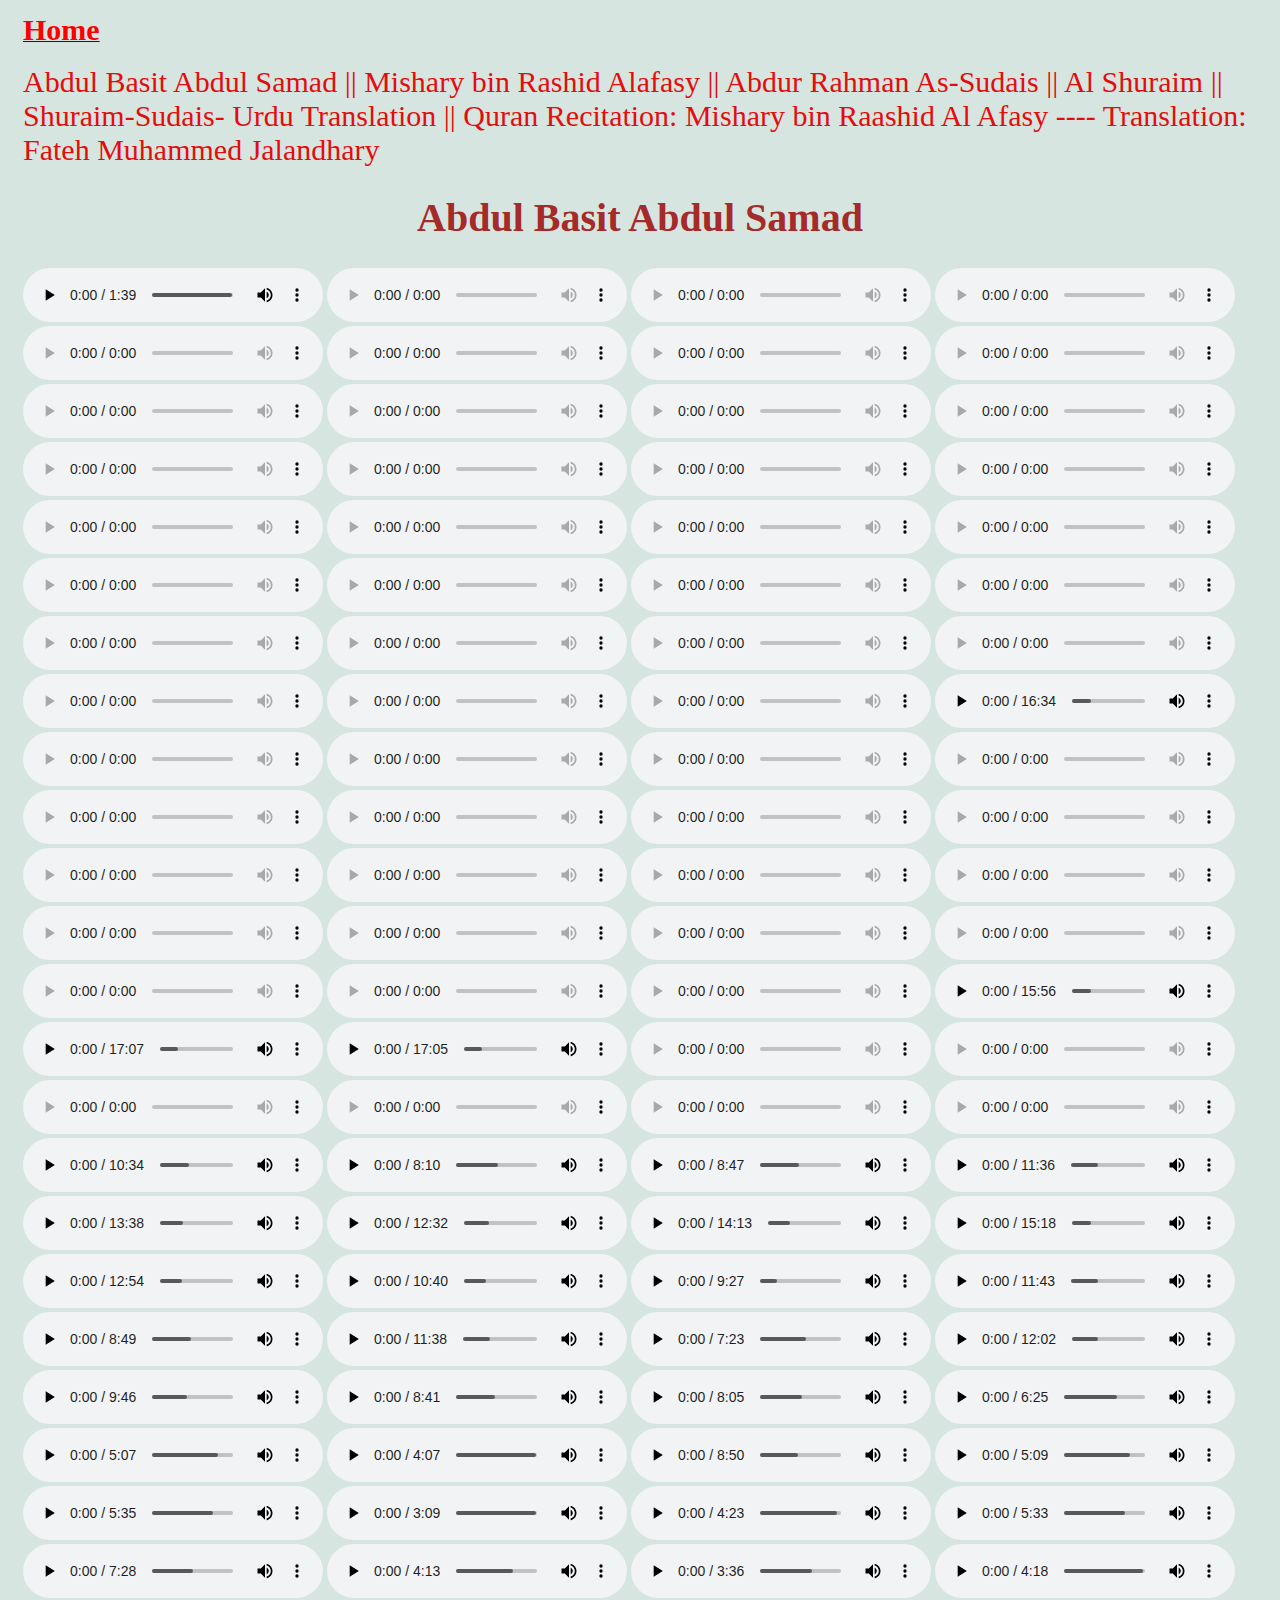
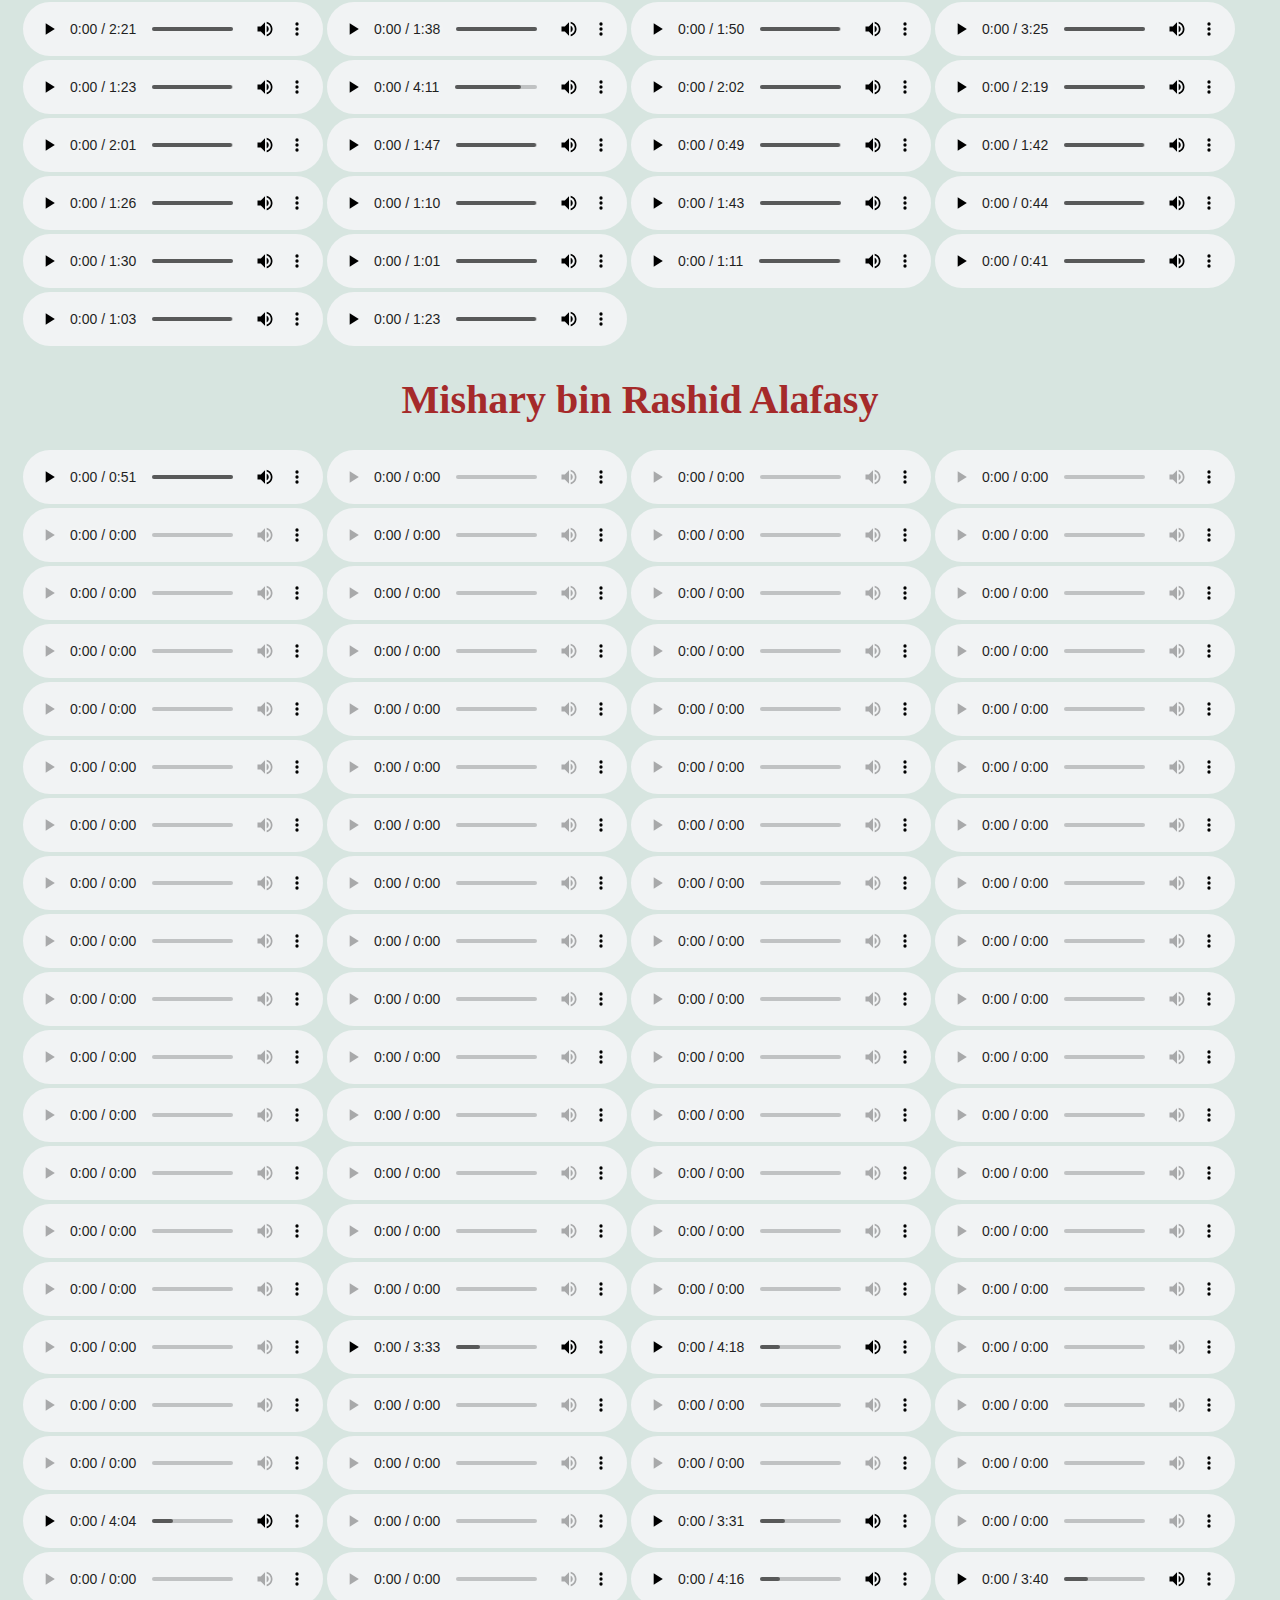
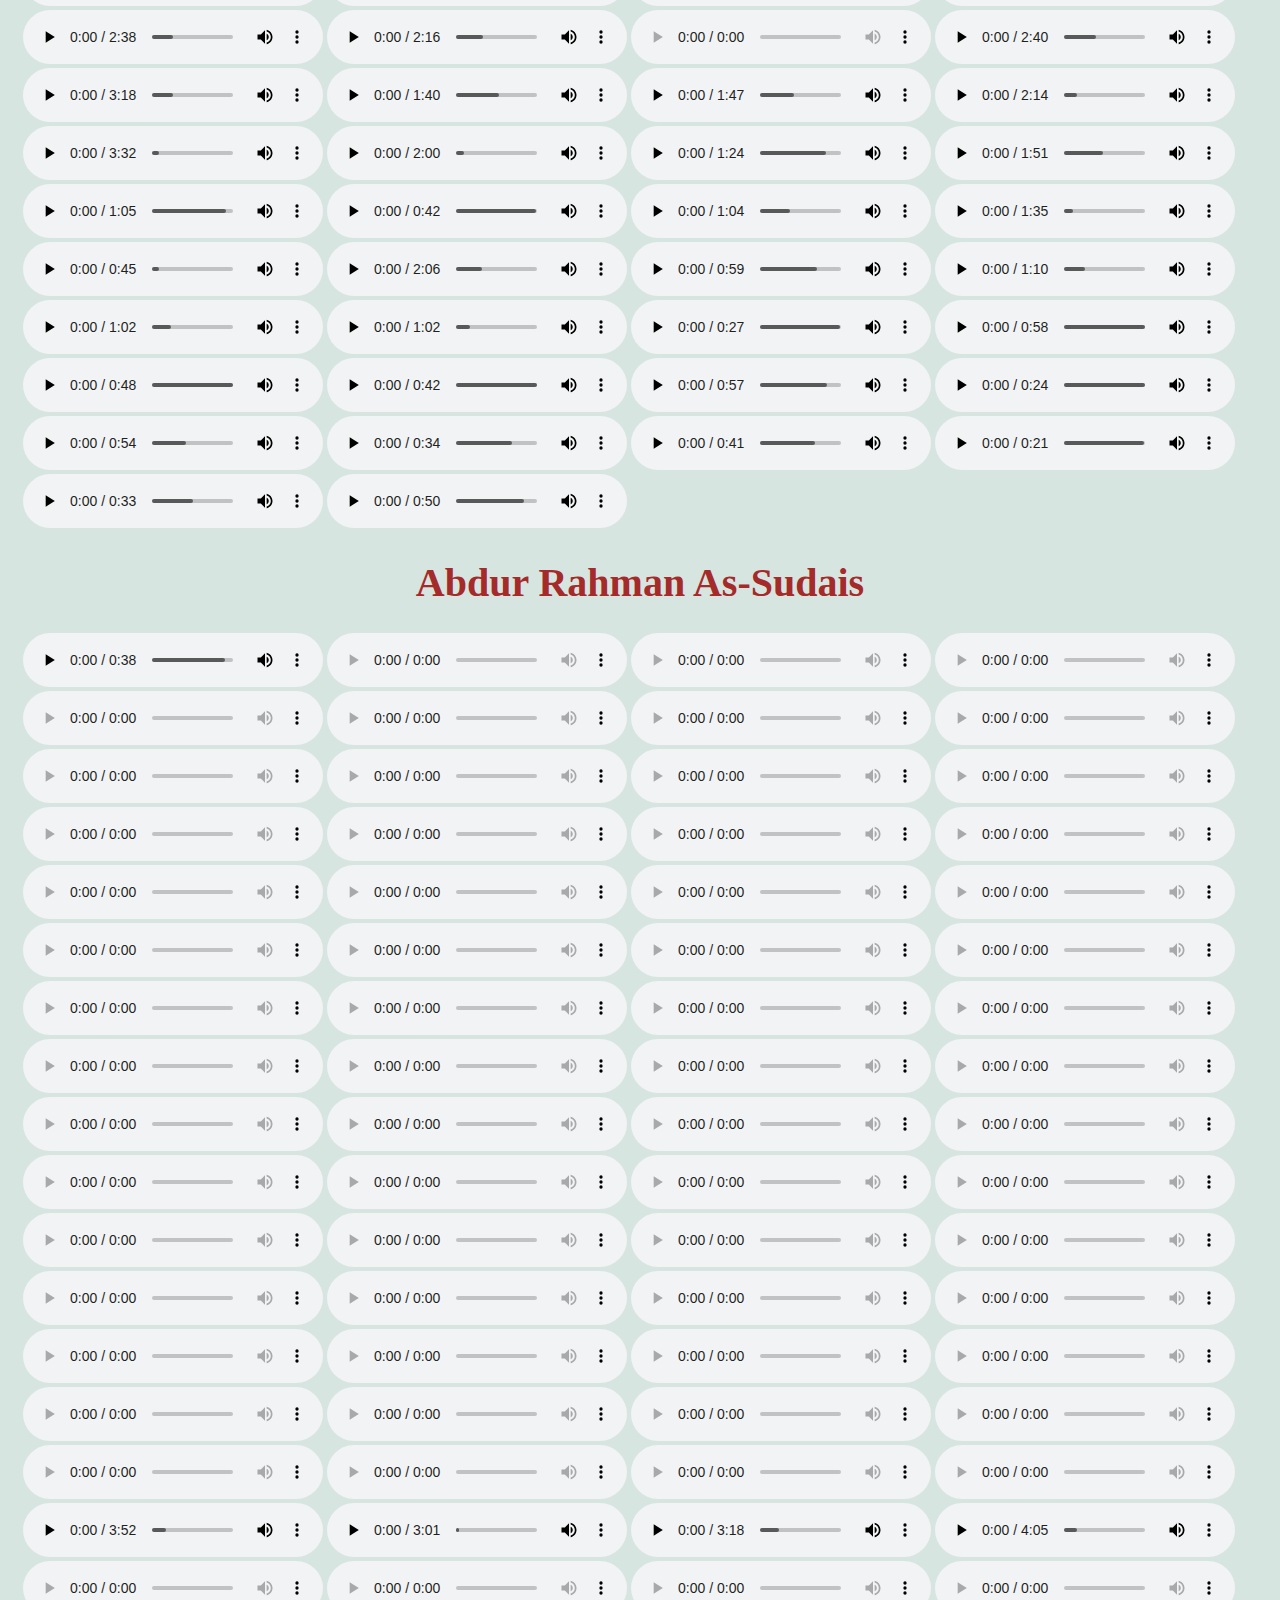
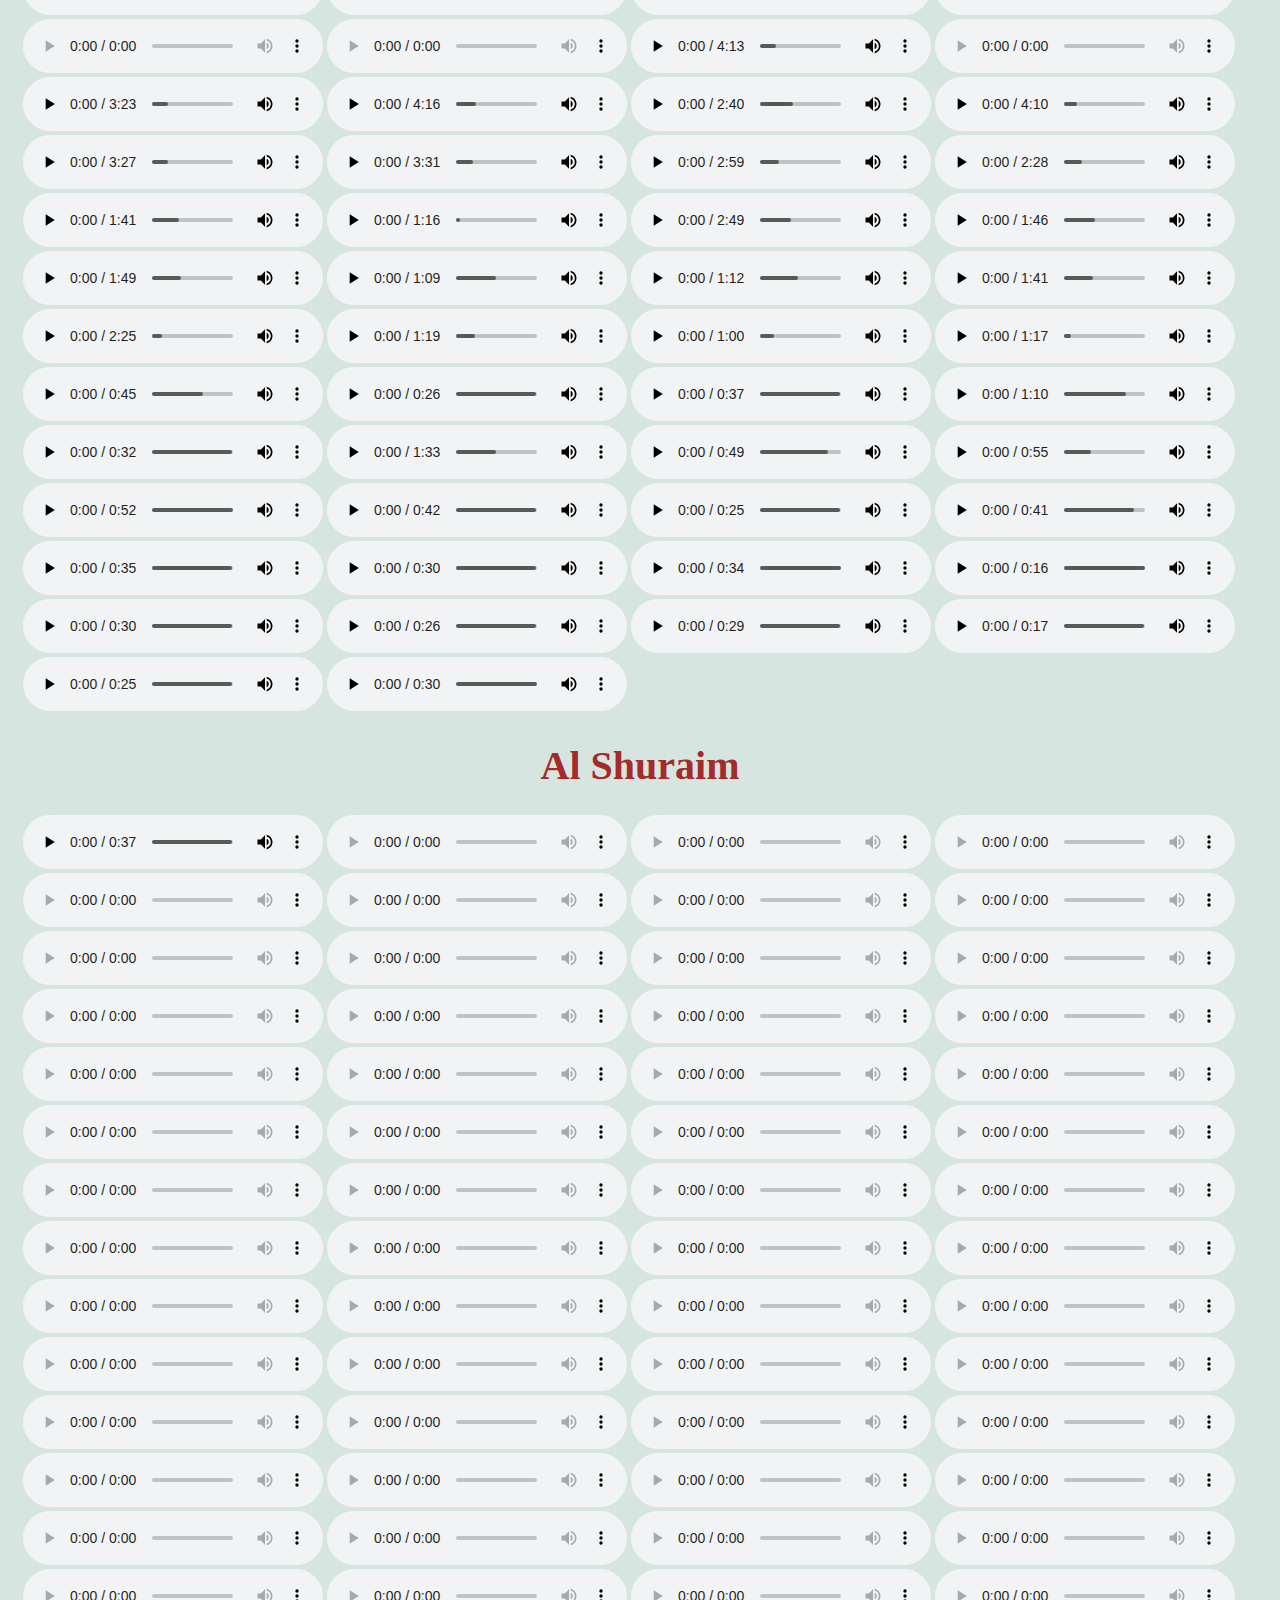
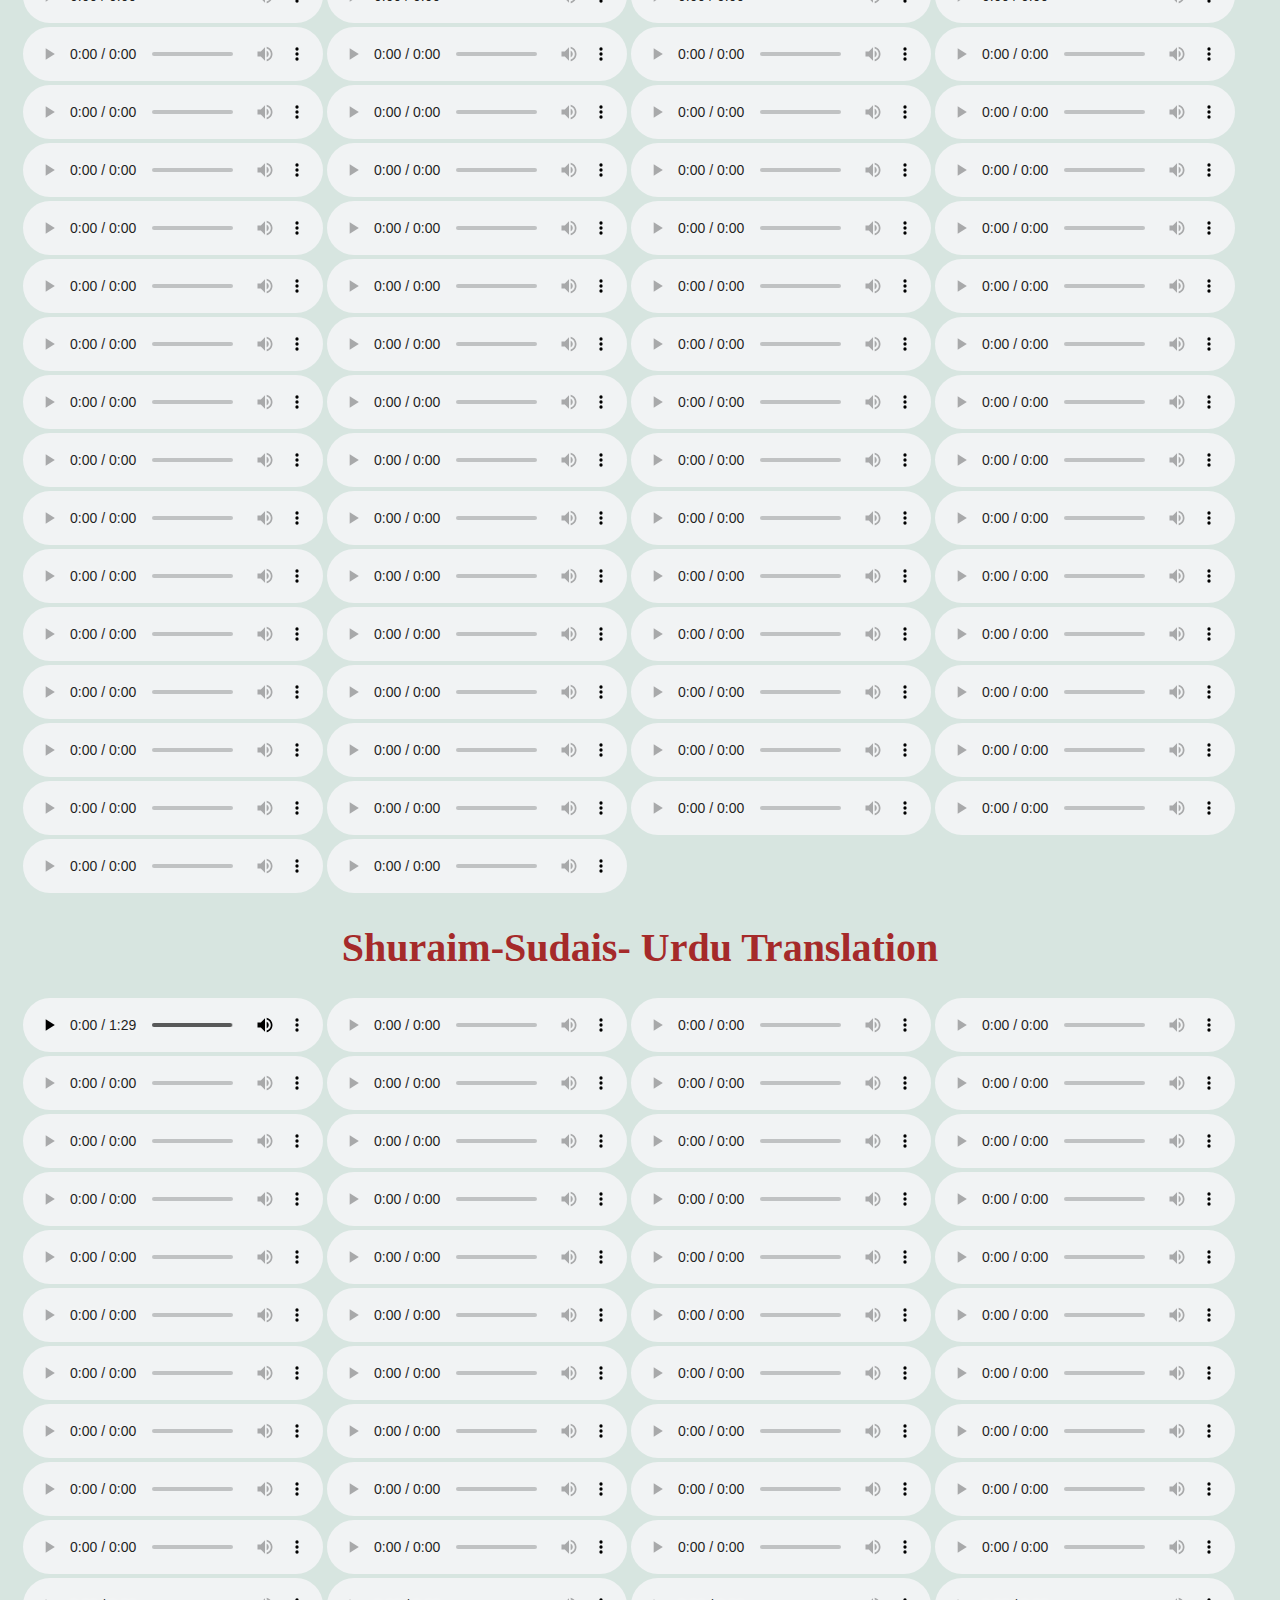
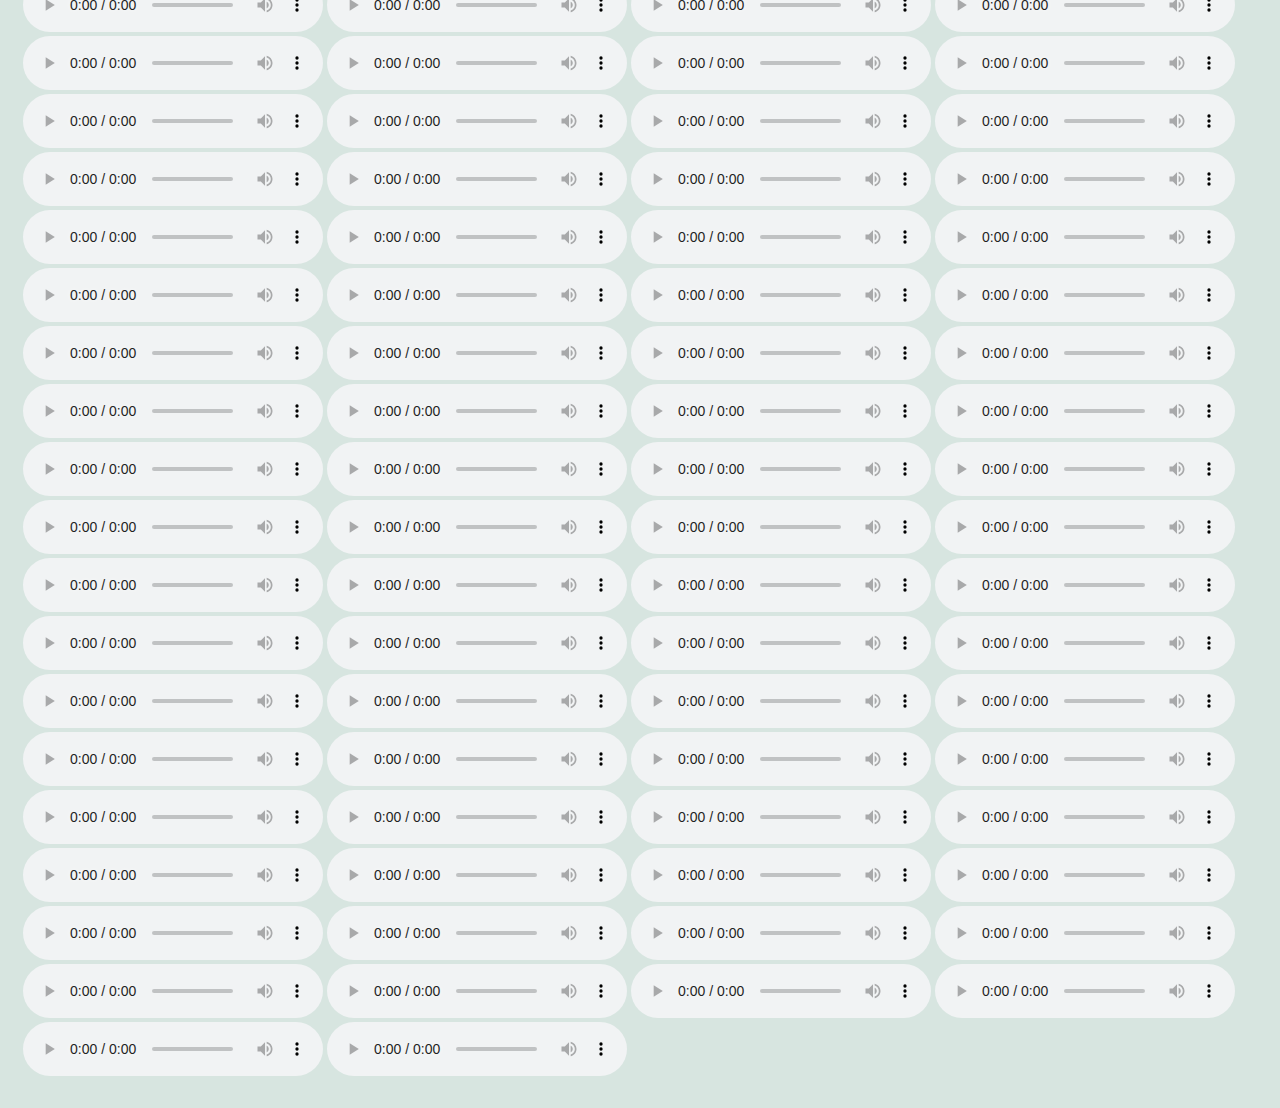
==== commit 359ef438: "Update audio.html" ====
--- a/audio.html
+++ b/audio.html
@@ -30,7 +30,6 @@
     <audio controls src="Audio/Abdul Basit Abdul Samad/002.mp3"></audio> 
     <audio controls src="Audio/Abdul Basit Abdul Samad/003.mp3"></audio> 
     <audio controls src="Audio/Abdul Basit Abdul Samad/004.mp3"></audio> 
-    <audio controls src="Audio/Abdul Basit Abdul Samad/004.mp3"></audio>
     <audio controls src="Audio/Abdul Basit Abdul Samad/005.mp3"></audio>
     <audio controls src="Audio/Abdul Basit Abdul Samad/006.mp3"></audio>
     <audio controls src="Audio/Abdul Basit Abdul Samad/007.mp3"></audio>
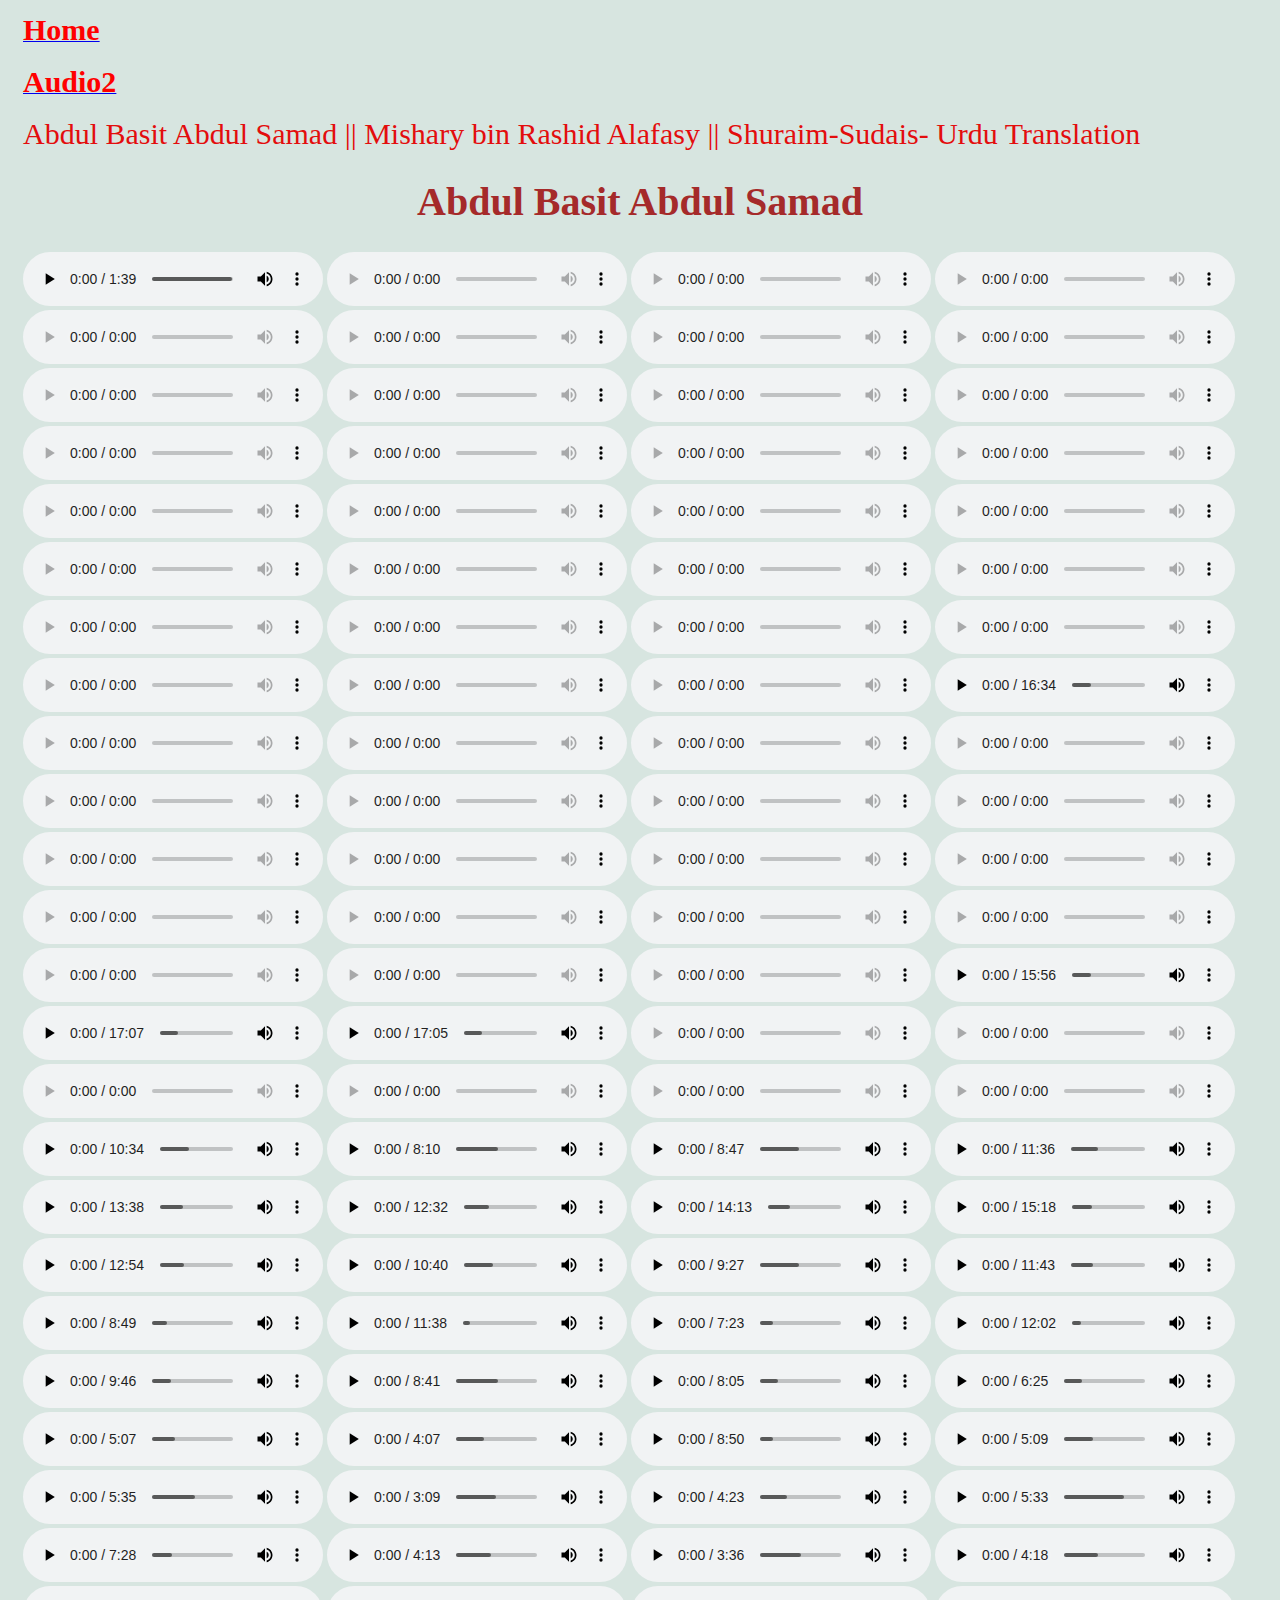
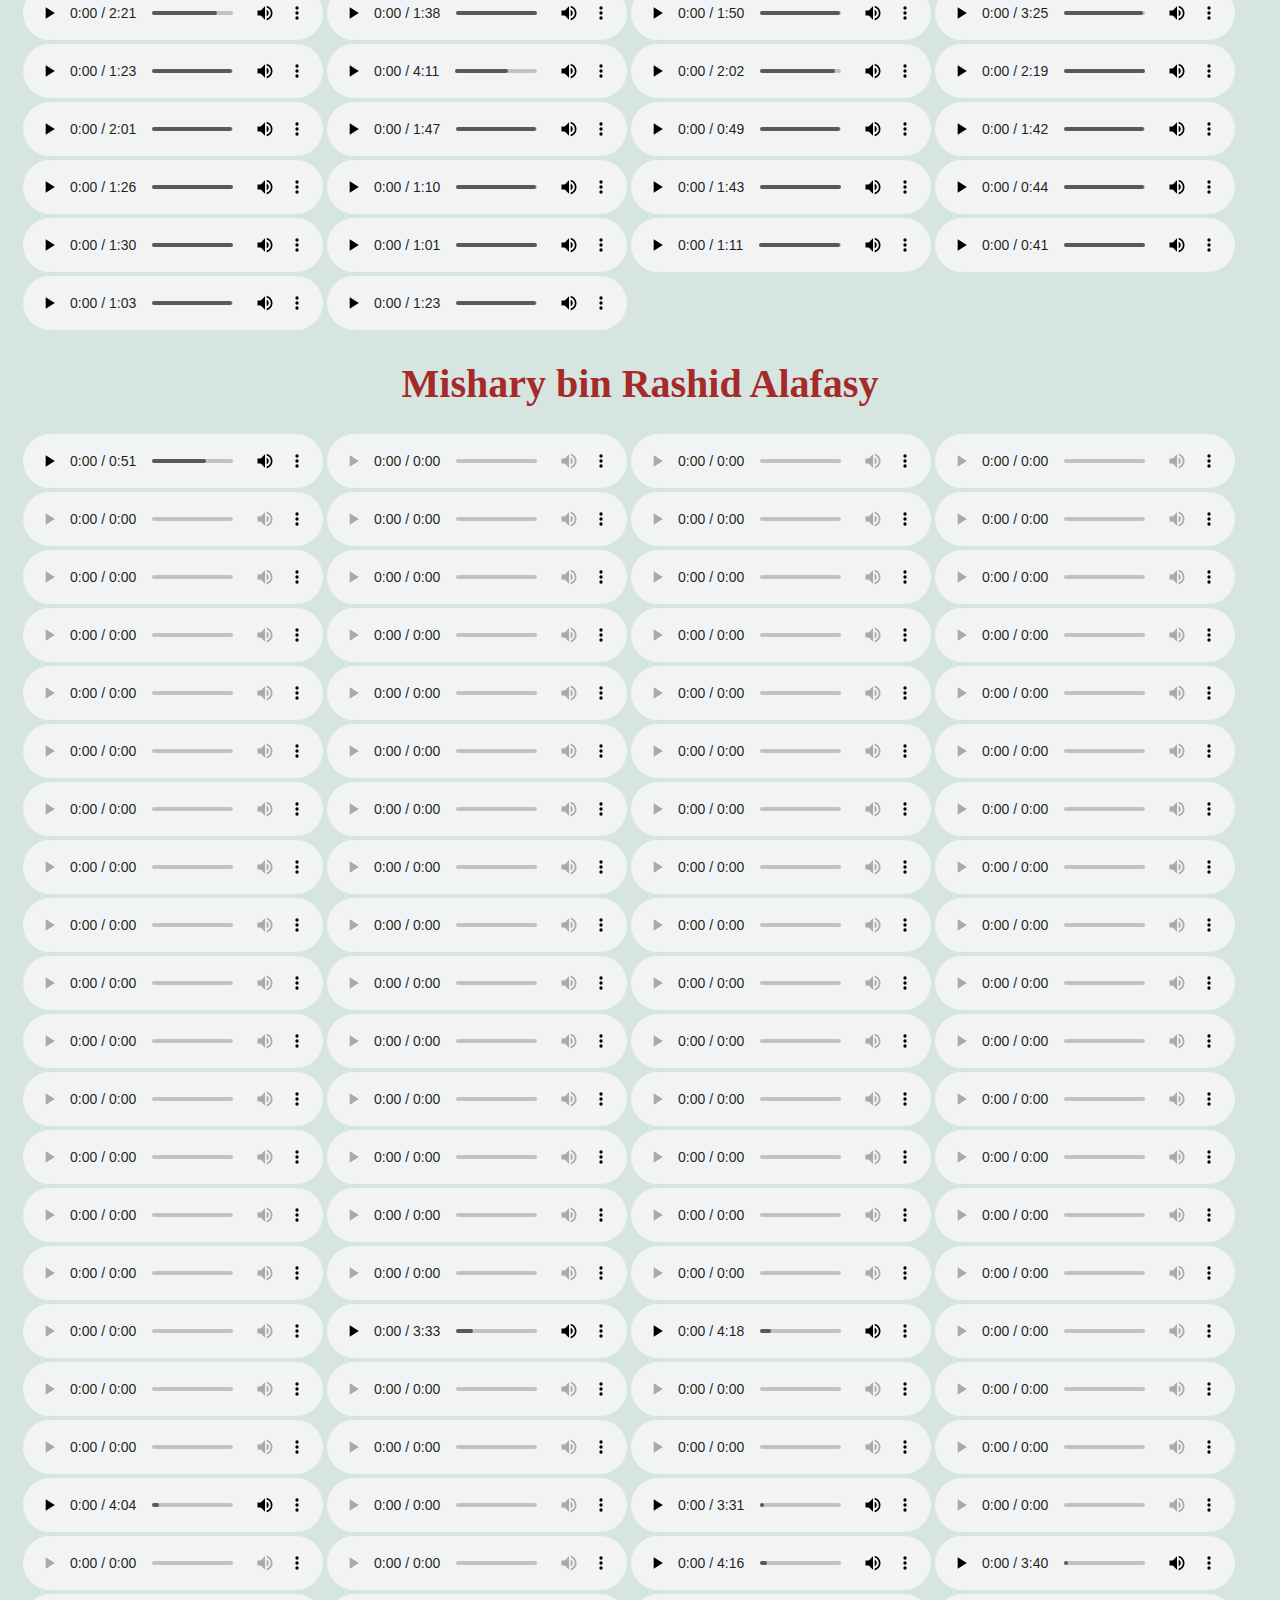
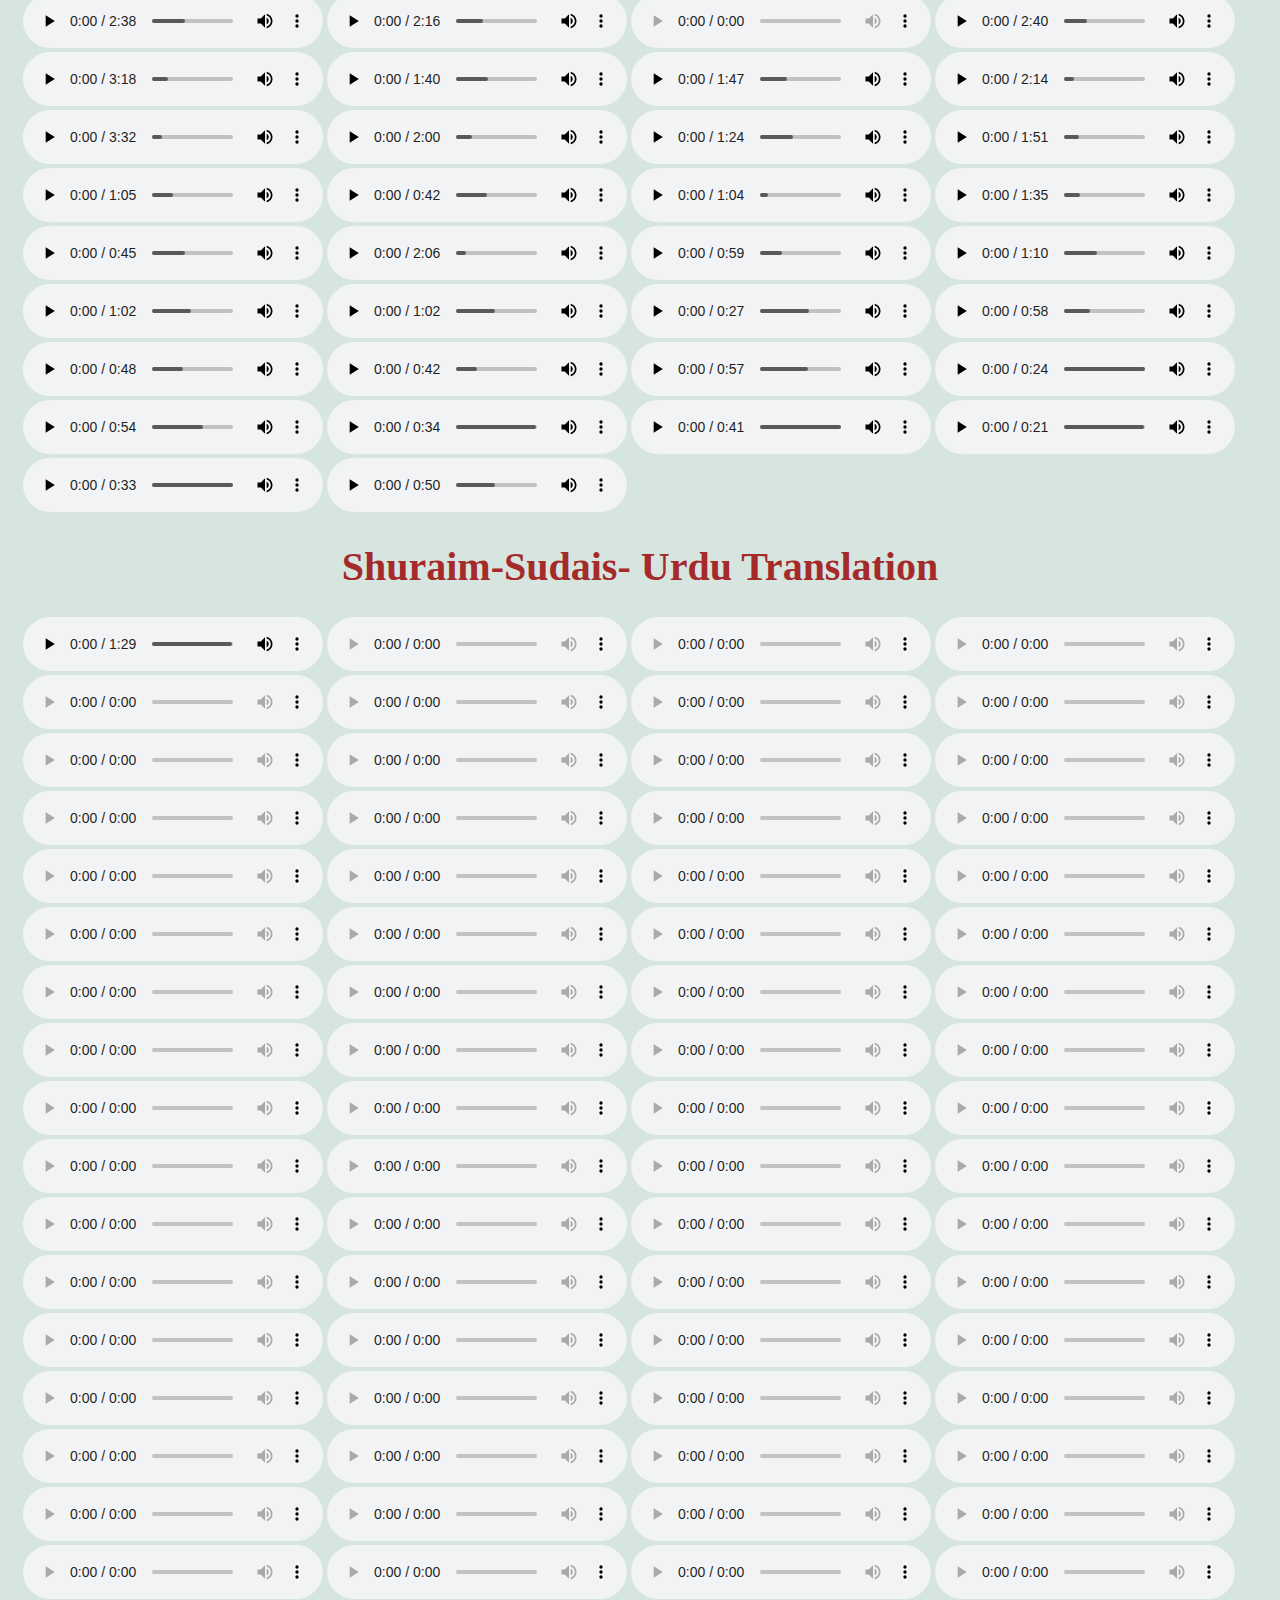
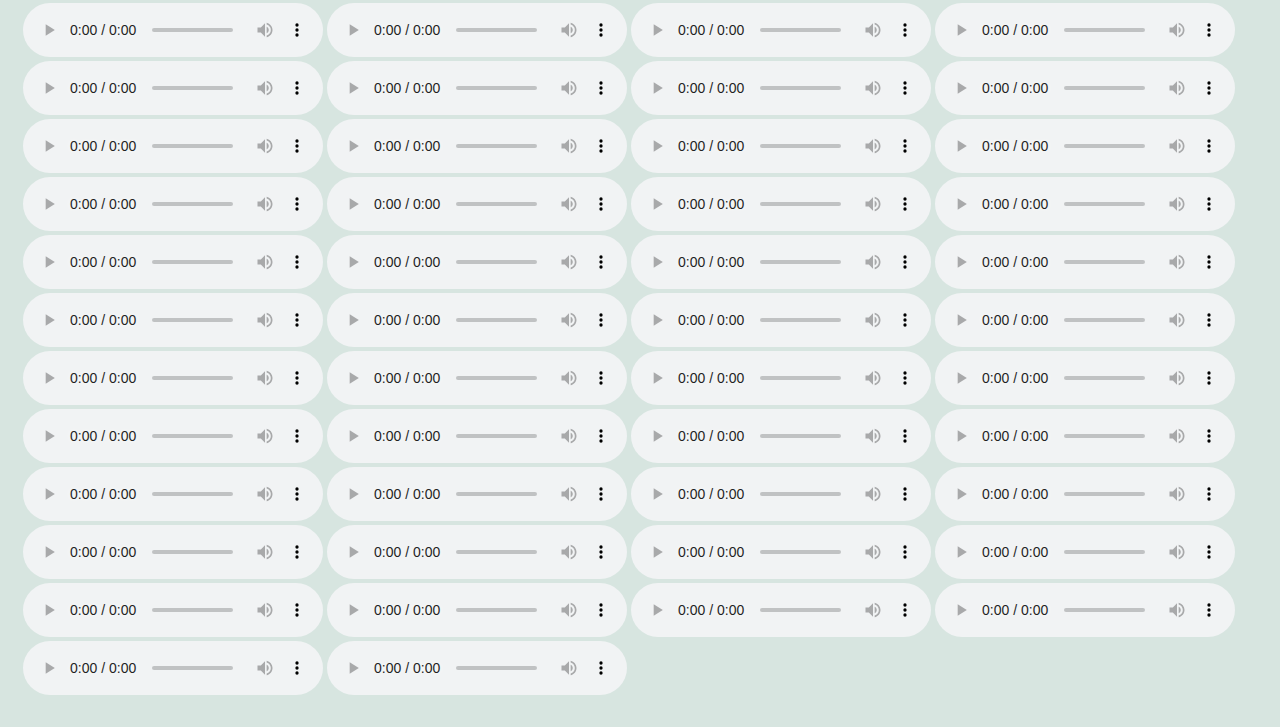
==== commit b5dcc626: "update1" ====
--- a/audio.html
+++ b/audio.html
@@ -4,7 +4,7 @@
     <meta charset="UTF-8">
     <meta http-equiv="X-UA-Compatible" content="IE=edge">
     <meta name="viewport" content="width=device-width, initial-scale=1.0">
-    <title>Quran Mp3</title>
+    <title>QURAN AUDIO</title>
     <link rel="stylesheet" href="style.css">
 </head>
 <body>
@@ -12,6 +12,11 @@
   <nav class="navbar">
     <div class="container-fluid">
       <a class="navbar-brand" href="index.html"  > <b>Home</b> </a>
+    </div>
+    &nbsp;
+    &nbsp;
+    <div class="container-fluid">
+      <a class="navbar-brand" href="audio2.html"  > <b>Audio2</b> </a>
     </div>
   </nav>
 &nbsp;
@@ -19,8 +24,7 @@
 &nbsp;
   <div class="collapse navbar-collapse" id="navbarNavAltMarkup">
     <div class="navbar-nav" >
-      <h> Abdul Basit Abdul Samad || Mishary bin Rashid Alafasy || Abdur Rahman As-Sudais || Al Shuraim || 
-        Shuraim-Sudais- Urdu Translation || Quran Recitation: Mishary bin Raashid Al Afasy  ----  Translation: Fateh Muhammed Jalandhary
+      <h> Abdul Basit Abdul Samad || Mishary bin Rashid Alafasy || Shuraim-Sudais- Urdu Translation 
       </h>
     </div>
   </div>
@@ -139,7 +143,7 @@
 <audio controls src="Audio/Abdul Basit Abdul Samad/111.mp3"></audio>
 <audio controls src="Audio/Abdul Basit Abdul Samad/112.mp3"></audio>
 <audio controls src="Audio/Abdul Basit Abdul Samad/113.mp3"></audio>
-    <audio controls src="Audio/Abdul Basit Abdul Samad/114.mp3"></audio>
+<audio controls src="Audio/Abdul Basit Abdul Samad/114.mp3"></audio>
 
     <h1>Mishary bin Rashid Alafasy</h1>
     <audio controls src="Audio/Mishary Rashid Alafasy/001-al-fatihah.mp3"></audio>
@@ -257,238 +261,6 @@
     <audio controls src="Audio/Mishary Rashid Alafasy/113-al-falaq.mp3"></audio>
     <audio controls src="Audio/Mishary Rashid Alafasy/114-an-nas.mp3"></audio>
 
-    <h1>Abdur Rahman     As-Sudais</h1>
-    <audio controls src="Audio/Abdur Rahman As-Sudais/001-al-fatihah.mp3"></audio>
-    <audio controls src="Audio/Abdur Rahman As-Sudais/002-al-baqarah.mp3"></audio> 
-    <audio controls src="Audio/Abdur Rahman As-Sudais/003-al-imran.mp3"></audio> 
-    <audio controls src="Audio/Abdur Rahman As-Sudais/004-an-nisa.mp3"></audio> 
-    <audio controls src="Audio/Abdur Rahman As-Sudais/005-al-maidah.mp3"></audio>
-    <audio controls src="Audio/Abdur Rahman As-Sudais/006-al-anam.mp3"></audio>
-    <audio controls src="Audio/Abdur Rahman As-Sudais/007-al-araf.mp3"></audio>
-    <audio controls src="Audio/Abdur Rahman As-Sudais/008-al-anfal.mp3"></audio>
-    <audio controls src="Audio/Abdur Rahman As-Sudais/009-at-taubah.mp3"></audio>
-    <audio controls src="Audio/Abdur Rahman As-Sudais/010-yunus.mp3"></audio>
-    <audio controls src="Audio/Abdur Rahman As-Sudais/011-hud.mp3"></audio>
-    <audio controls src="Audio/Abdur Rahman As-Sudais/012-yusuf.mp3"></audio>
-    <audio controls src="Audio/Abdur Rahman As-Sudais/013-ar-rad.mp3"></audio>
-    <audio controls src="Audio/Abdur Rahman As-Sudais/014-ibrahim.mp3"></audio>
-    <audio controls src="Audio/Abdur Rahman As-Sudais/015-al-hijr.mp3"></audio>
-    <audio controls src="Audio/Abdur Rahman As-Sudais/016-an-nahl.mp3"></audio>
-    <audio controls src="Audio/Abdur Rahman As-Sudais/017-al-isra.mp3"></audio>
-    <audio controls src="Audio/Abdur Rahman As-Sudais/018-al-kahf.mp3"></audio>
-    <audio controls src="Audio/Abdur Rahman As-Sudais/019-maryam.mp3"></audio>
-    <audio controls src="Audio/Abdur Rahman As-Sudais/020-ta-ha.mp3"></audio>
-    <audio controls src="Audio/Abdur Rahman As-Sudais/021-al-anbiya.mp3"></audio>
-    <audio controls src="Audio/Abdur Rahman As-Sudais/022-al-hajj.mp3"></audio>
-    <audio controls src="Audio/Abdur Rahman As-Sudais/023-al-muminun.mp3"></audio>
-    <audio controls src="Audio/Abdur Rahman As-Sudais/024-an-nur.mp3"></audio>
-    <audio controls src="Audio/Abdur Rahman As-Sudais/025-al-furqan.mp3"></audio>
-    <audio controls src="Audio/Abdur Rahman As-Sudais/026-ash-shuara.mp3"></audio>
-    <audio controls src="Audio/Abdur Rahman As-Sudais/027-an-naml.mp3"></audio>
-    <audio controls src="Audio/Abdur Rahman As-Sudais/028-al-qasas.mp3"></audio>
-    <audio controls src="Audio/Abdur Rahman As-Sudais/029-al-ankabut.mp3"></audio>
-    <audio controls src="Audio/Abdur Rahman As-Sudais/030-ar-rum.mp3"></audio>
-    <audio controls src="Audio/Abdur Rahman As-Sudais/031-luqman.mp3"></audio>
-    <audio controls src="Audio/Abdur Rahman As-Sudais/032-as-sajdah.mp3"></audio>
-    <audio controls src="Audio/Abdur Rahman As-Sudais/033-al-ahzab.mp3"></audio>
-    <audio controls src="Audio/Abdur Rahman As-Sudais/034-saba.mp3"></audio>
-    <audio controls src="Audio/Abdur Rahman As-Sudais/035-fatir.mp3"></audio>
-    <audio controls src="Audio/Abdur Rahman As-Sudais/036-ya-sin.mp3"></audio>
-    <audio controls src="Audio/Abdur Rahman As-Sudais/037-as-saffat.mp3"></audio>
-    <audio controls src="Audio/Abdur Rahman As-Sudais/038-sad.mp3"></audio>
-    <audio controls src="Audio/Abdur Rahman As-Sudais/039-az-zumar.mp3"></audio>
-    <audio controls src="Audio/Abdur Rahman As-Sudais/040-ghafir.mp3"></audio>
-    <audio controls src="Audio/Abdur Rahman As-Sudais/041-fussilat.mp3"></audio>
-    <audio controls src="Audio/Abdur Rahman As-Sudais/042-ash-shura.mp3"></audio>
-    <audio controls src="Audio/Abdur Rahman As-Sudais/043-az-zukhruf.mp3"></audio>
-    <audio controls src="Audio/Abdur Rahman As-Sudais/044-ad-dukhan.mp3"></audio>
-    <audio controls src="Audio/Abdur Rahman As-Sudais/045-al-jathiyah.mp3"></audio>
-    <audio controls src="Audio/Abdur Rahman As-Sudais/046-al-ahqaf.mp3"></audio>
-    <audio controls src="Audio/Abdur Rahman As-Sudais/047-muhammad.mp3"></audio>
-    <audio controls src="Audio/Abdur Rahman As-Sudais/048-al-fath.mp3"></audio>
-    <audio controls src="Audio/Abdur Rahman As-Sudais/049-al-hujurat.mp3"></audio>
-    <audio controls src="Audio/Abdur Rahman As-Sudais/050-qaf.mp3"></audio>
-    <audio controls src="Audio/Abdur Rahman As-Sudais/051-adh-dhariyat.mp3"></audio>
-    <audio controls src="Audio/Abdur Rahman As-Sudais/052-at-tur.mp3"></audio>
-    <audio controls src="Audio/Abdur Rahman As-Sudais/053-an-najm.mp3"></audio>
-    <audio controls src="Audio/Abdur Rahman As-Sudais/054-al-qamar.mp3"></audio>
-    <audio controls src="Audio/Abdur Rahman As-Sudais/055-ar-rahman.mp3"></audio>
-    <audio controls src="Audio/Abdur Rahman As-Sudais/056-al-waqiah.mp3"></audio>
-    <audio controls src="Audio/Abdur Rahman As-Sudais/057-al-hadid.mp3"></audio>
-    <audio controls src="Audio/Abdur Rahman As-Sudais/058-al-mujadilah.mp3"></audio>
-    <audio controls src="Audio/Abdur Rahman As-Sudais/059-al-hashr.mp3"></audio>
-    <audio controls src="Audio/Abdur Rahman As-Sudais/060-al-mumtahanah.mp3"></audio>
-    <audio controls src="Audio/Abdur Rahman As-Sudais/061-as-saff.mp3"></audio>
-    <audio controls src="Audio/Abdur Rahman As-Sudais/062-al-jumuah.mp3"></audio>
-    <audio controls src="Audio/Abdur Rahman As-Sudais/063-al-munafiqun.mp3"></audio>
-    <audio controls src="Audio/Abdur Rahman As-Sudais/064-at-taghabun.mp3"></audio>
-    <audio controls src="Audio/Abdur Rahman As-Sudais/065-at-talaq.mp3"></audio>
-    <audio controls src="Audio/Abdur Rahman As-Sudais/066-at-tahrim.mp3"></audio>
-    <audio controls src="Audio/Abdur Rahman As-Sudais/067-al-mulk.mp3"></audio>
-    <audio controls src="Audio/Abdur Rahman As-Sudais/068-al-qalam.mp3"></audio>
-    <audio controls src="Audio/Abdur Rahman As-Sudais/069-al-haqqah.mp3"></audio>
-    <audio controls src="Audio/Abdur Rahman As-Sudais/070-al-maarij.mp3"></audio>
-    <audio controls src="Audio/Abdur Rahman As-Sudais/071-nuh.mp3"></audio>
-    <audio controls src="Audio/Abdur Rahman As-Sudais/072-al-jinn.mp3"></audio>
-    <audio controls src="Audio/Abdur Rahman As-Sudais/073-al-muzammil.mp3"></audio>
-    <audio controls src="Audio/Abdur Rahman As-Sudais/074-al-muddaththir.mp3"></audio>
-    <audio controls src="Audio/Abdur Rahman As-Sudais/075-al-qiyamah.mp3"></audio>
-    <audio controls src="Audio/Abdur Rahman As-Sudais/076-al-insan.mp3"></audio>
-    <audio controls src="Audio/Abdur Rahman As-Sudais/077-al-mursalat.mp3"></audio>
-    <audio controls src="Audio/Abdur Rahman As-Sudais/078-an-naba.mp3"></audio>
-    <audio controls src="Audio/Abdur Rahman As-Sudais/079-an-naziat.mp3"></audio>
-    <audio controls src="Audio/Abdur Rahman As-Sudais/080-abasa.mp3"></audio>
-    <audio controls src="Audio/Abdur Rahman As-Sudais/081-at-takwir.mp3"></audio>
-    <audio controls src="Audio/Abdur Rahman As-Sudais/082-al-infitar.mp3"></audio>
-    <audio controls src="Audio/Abdur Rahman As-Sudais/083-al-mutaffifin.mp3"></audio>
-    <audio controls src="Audio/Abdur Rahman As-Sudais/084-al-inshiqaq.mp3"></audio>
-    <audio controls src="Audio/Abdur Rahman As-Sudais/085-al-buruj.mp3"></audio>
-    <audio controls src="Audio/Abdur Rahman As-Sudais/086-at-tariq.mp3"></audio>
-    <audio controls src="Audio/Abdur Rahman As-Sudais/087-al-ala.mp3"></audio>
-    <audio controls src="Audio/Abdur Rahman As-Sudais/088-al-ghashiyah.mp3"></audio>
-    <audio controls src="Audio/Abdur Rahman As-Sudais/089-al-fajr.mp3"></audio>
-    <audio controls src="Audio/Abdur Rahman As-Sudais/090-al-balad.mp3"></audio>
-    <audio controls src="Audio/Abdur Rahman As-Sudais/091-ash-shams.mp3"></audio>
-    <audio controls src="Audio/Abdur Rahman As-Sudais/092-al-lail.mp3"></audio>
-    <audio controls src="Audio/Abdur Rahman As-Sudais/093-ad-duha.mp3"></audio>
-    <audio controls src="Audio/Abdur Rahman As-Sudais/094-ash-sharh.mp3"></audio>
-    <audio controls src="Audio/Abdur Rahman As-Sudais/095-at-tin.mp3"></audio>
-    <audio controls src="Audio/Abdur Rahman As-Sudais/096-al-alaq.mp3"></audio>
-    <audio controls src="Audio/Abdur Rahman As-Sudais/097-al-qadr.mp3"></audio>
-    <audio controls src="Audio/Abdur Rahman As-Sudais/098-al-baiyyinah.mp3"></audio>
-    <audio controls src="Audio/Abdur Rahman As-Sudais/099-az-zalzalah.mp3"></audio>
-    <audio controls src="Audio/Abdur Rahman As-Sudais/100-al-adiyat.mp3"></audio>
-    <audio controls src="Audio/Abdur Rahman As-Sudais/101-al-qariah.mp3"></audio>
-    <audio controls src="Audio/Abdur Rahman As-Sudais/102-at-takathur.mp3"></audio>
-    <audio controls src="Audio/Abdur Rahman As-Sudais/103-al-asr.mp3"></audio>
-    <audio controls src="Audio/Abdur Rahman As-Sudais/104-al-humazah.mp3"></audio>
-    <audio controls src="Audio/Abdur Rahman As-Sudais/105-al-fil.mp3"></audio>
-    <audio controls src="Audio/Abdur Rahman As-Sudais/106-quraish.mp3"></audio>
-    <audio controls src="Audio/Abdur Rahman As-Sudais/107-al-maun.mp3"></audio>
-    <audio controls src="Audio/Abdur Rahman As-Sudais/108-al-kauthar.mp3"></audio>
-    <audio controls src="Audio/Abdur Rahman As-Sudais/109-al-kafirun.mp3"></audio>
-    <audio controls src="Audio/Abdur Rahman As-Sudais/110-an-nasr.mp3"></audio>
-    <audio controls src="Audio/Abdur Rahman As-Sudais/111-al-masad.mp3"></audio>
-    <audio controls src="Audio/Abdur Rahman As-Sudais/112-al-ikhlas.mp3"></audio>
-    <audio controls src="Audio/Abdur Rahman As-Sudais/113-al-falaq.mp3"></audio>
-    <audio controls src="Audio/Abdur Rahman As-Sudais/114-an-nas.mp3"></audio>
-
-    <h1>Al Shuraim</h1>
-    <audio controls src="Audio/Al Shuraim/001.mp3"></audio>
-    <audio controls src="Audio/Al Shuraim/002-al-baqarah.mp3"></audio> 
-    <audio controls src="Audio/Al Shuraim/003-al-imran.mp3"></audio> 
-    <audio controls src="Audio/Al Shuraim/004-an-nisa.mp3"></audio> 
-    <audio controls src="Audio/Al Shuraim/005-al-maidah.mp3"></audio>
-    <audio controls src="Audio/Al Shuraim/006-al-anam.mp3"></audio>
-    <audio controls src="Audio/Al Shuraim/007-al-araf.mp3"></audio>
-    <audio controls src="Audio/Al Shuraim/008-al-anfal.mp3"></audio>
-    <audio controls src="Audio/Al Shuraim/009-at-taubah.mp3"></audio>
-    <audio controls src="Audio/Al Shuraim/010-yunus.mp3"></audio>
-    <audio controls src="Audio/Al Shuraim/011-hud.mp3"></audio>
-    <audio controls src="Audio/Al Shuraim/012-yusuf.mp3"></audio>
-    <audio controls src="Audio/Al Shuraim/013-ar-rad.mp3"></audio>
-    <audio controls src="Audio/Al Shuraim/014-ibrahim.mp3"></audio>
-    <audio controls src="Audio/Al Shuraim/015-al-hijr.mp3"></audio>
-    <audio controls src="Audio/Al Shuraim/016-an-nahl.mp3"></audio>
-    <audio controls src="Audio/Al Shuraim/017-al-isra.mp3"></audio>
-    <audio controls src="Audio/Al Shuraim/018-al-kahf.mp3"></audio>
-    <audio controls src="Audio/Al Shuraim/019-maryam.mp3"></audio>
-    <audio controls src="Audio/Al Shuraim/020-ta-ha.mp3"></audio>
-    <audio controls src="Audio/Al Shuraim/021-al-anbiya.mp3"></audio>
-    <audio controls src="Audio/Al Shuraim/022-al-hajj.mp3"></audio>
-    <audio controls src="Audio/Al Shuraim/023-al-muminun.mp3"></audio>
-    <audio controls src="Audio/Al Shuraim/024-an-nur.mp3"></audio>
-    <audio controls src="Audio/Al Shuraim/025-al-furqan.mp3"></audio>
-    <audio controls src="Audio/Al Shuraim/026-ash-shuara.mp3"></audio>
-    <audio controls src="Audio/Al Shuraim/027-an-naml.mp3"></audio>
-    <audio controls src="Audio/Al Shuraim/028-al-qasas.mp3"></audio>
-    <audio controls src="Audio/Al Shuraim/029-al-ankabut.mp3"></audio>
-    <audio controls src="Audio/Al Shuraim/030-ar-rum.mp3"></audio>
-    <audio controls src="Audio/Al Shuraim/031-luqman.mp3"></audio>
-    <audio controls src="Audio/Al Shuraim/032-as-sajdah.mp3"></audio>
-    <audio controls src="Audio/Al Shuraim/033-al-ahzab.mp3"></audio>
-    <audio controls src="Audio/Al Shuraim/034-saba.mp3"></audio>
-    <audio controls src="Audio/Al Shuraim/035-fatir.mp3"></audio>
-    <audio controls src="Audio/Al Shuraim/036-ya-sin.mp3"></audio>
-    <audio controls src="Audio/Al Shuraim/037-as-saffat.mp3"></audio>
-    <audio controls src="Audio/Al Shuraim/038-sad.mp3"></audio>
-    <audio controls src="Audio/Al Shuraim/039-az-zumar.mp3"></audio>
-    <audio controls src="Audio/Al Shuraim/040-ghafir.mp3"></audio>
-    <audio controls src="Audio/Al Shuraim/041-fussilat.mp3"></audio>
-    <audio controls src="Audio/Al Shuraim/042-ash-shura.mp3"></audio>
-    <audio controls src="Audio/Al Shuraim/043-az-zukhruf.mp3"></audio>
-    <audio controls src="Audio/Al Shuraim/044-ad-dukhan.mp3"></audio>
-    <audio controls src="Audio/Al Shuraim/045-al-jathiyah.mp3"></audio>
-    <audio controls src="Audio/Al Shuraim/046-al-ahqaf.mp3"></audio>
-    <audio controls src="Audio/Al Shuraim/047-muhammad.mp3"></audio>
-    <audio controls src="Audio/Al Shuraim/048-al-fath.mp3"></audio>
-    <audio controls src="Audio/Al Shuraim/049-al-hujurat.mp3"></audio>
-    <audio controls src="Audio/Al Shuraim/050-qaf.mp3"></audio>
-    <audio controls src="Audio/Al Shuraim/051-adh-dhariyat.mp3"></audio>
-    <audio controls src="Audio/Al Shuraim/052-at-tur.mp3"></audio>
-    <audio controls src="Audio/Al Shuraim/053-an-najm.mp3"></audio>
-    <audio controls src="Audio/Al Shuraim/054-al-qamar.mp3"></audio>
-    <audio controls src="Audio/Al Shuraim/055-ar-rahman.mp3"></audio>
-    <audio controls src="Audio/Al Shuraim/056-al-waqiah.mp3"></audio>
-    <audio controls src="Audio/Al Shuraim/057-al-hadid.mp3"></audio>
-    <audio controls src="Audio/Al Shuraim/058-al-mujadilah.mp3"></audio>
-    <audio controls src="Audio/Al Shuraim/059-al-hashr.mp3"></audio>
-    <audio controls src="Audio/Al Shuraim/060-al-mumtahanah.mp3"></audio>
-    <audio controls src="Audio/Al Shuraim/061-as-saff.mp3"></audio>
-    <audio controls src="Audio/Al Shuraim/062-al-jumuah.mp3"></audio>
-    <audio controls src="Audio/Al Shuraim/063-al-munafiqun.mp3"></audio>
-    <audio controls src="Audio/Al Shuraim/064-at-taghabun.mp3"></audio>
-    <audio controls src="Audio/Al Shuraim/065-at-talaq.mp3"></audio>
-    <audio controls src="Audio/Al Shuraim/066-at-tahrim.mp3"></audio>
-    <audio controls src="Audio/Al Shuraim/067-al-mulk.mp3"></audio>
-    <audio controls src="Audio/Al Shuraim/068-al-qalam.mp3"></audio>
-    <audio controls src="Audio/Al Shuraim/069-al-haqqah.mp3"></audio>
-    <audio controls src="Audio/Al Shuraim/070-al-maarij.mp3"></audio>
-    <audio controls src="Audio/Al Shuraim/071-nuh.mp3"></audio>
-    <audio controls src="Audio/Al Shuraim/072-al-jinn.mp3"></audio>
-    <audio controls src="Audio/Al Shuraim/073-al-muzammil.mp3"></audio>
-    <audio controls src="Audio/Al Shuraim/074-al-muddaththir.mp3"></audio>
-    <audio controls src="Audio/Al Shuraim/075-al-qiyamah.mp3"></audio>
-    <audio controls src="Audio/Al Shuraim/076-al-insan.mp3"></audio>
-    <audio controls src="Audio/Al Shuraim/077-al-mursalat.mp3"></audio>
-    <audio controls src="Audio/Al Shuraim/078-an-naba.mp3"></audio>
-    <audio controls src="Audio/Al Shuraim/079-an-naziat.mp3"></audio>
-    <audio controls src="Audio/Al Shuraim/080-abasa.mp3"></audio>
-    <audio controls src="Audio/Al Shuraim/081-at-takwir.mp3"></audio>
-    <audio controls src="Audio/Al Shuraim/082-al-infitar.mp3"></audio>
-    <audio controls src="Audio/Al Shuraim/083-al-mutaffifin.mp3"></audio>
-    <audio controls src="Audio/Al Shuraim/084-al-inshiqaq.mp3"></audio>
-    <audio controls src="Audio/Al Shuraim/085-al-buruj.mp3"></audio>
-    <audio controls src="Audio/Al Shuraim/086-at-tariq.mp3"></audio>
-    <audio controls src="Audio/Al Shuraim/087-al-ala.mp3"></audio>
-    <audio controls src="Audio/Al Shuraim/088-al-ghashiyah.mp3"></audio>
-    <audio controls src="Audio/Al Shuraim/089-al-fajr.mp3"></audio>
-    <audio controls src="Audio/Al Shuraim/090-al-balad.mp3"></audio>
-    <audio controls src="Audio/Al Shuraim/091-ash-shams.mp3"></audio>
-    <audio controls src="Audio/Al Shuraim/092-al-lail.mp3"></audio>
-    <audio controls src="Audio/Al Shuraim/093-ad-duha.mp3"></audio>
-    <audio controls src="Audio/Al Shuraim/094-ash-sharh.mp3"></audio>
-    <audio controls src="Audio/Al Shuraim/095-at-tin.mp3"></audio>
-    <audio controls src="Audio/Al Shuraim/096-al-alaq.mp3"></audio>
-    <audio controls src="Audio/Al Shuraim/097-al-qadr.mp3"></audio>
-    <audio controls src="Audio/Al Shuraim/098-al-baiyyinah.mp3"></audio>
-    <audio controls src="Audio/Al Shuraim/099-az-zalzalah.mp3"></audio>
-    <audio controls src="Audio/Al Shuraim/100-al-adiyat.mp3"></audio>
-    <audio controls src="Audio/Al Shuraim/101-al-qariah.mp3"></audio>
-    <audio controls src="Audio/Al Shuraim/102-at-takathur.mp3"></audio>
-    <audio controls src="Audio/Al Shuraim/103-al-asr.mp3"></audio>
-    <audio controls src="Audio/Al Shuraim/104-al-humazah.mp3"></audio>
-    <audio controls src="Audio/Al Shuraim/105-al-fil.mp3"></audio>
-    <audio controls src="Audio/Al Shuraim/106-quraish.mp3"></audio>
-    <audio controls src="Audio/Al Shuraim/107-al-maun.mp3"></audio>
-    <audio controls src="Audio/Al Shuraim/108-al-kauthar.mp3"></audio>
-    <audio controls src="Audio/Al Shuraim/109-al-kafirun.mp3"></audio>
-    <audio controls src="Audio/Al Shuraim/110-an-nasr.mp3"></audio>
-    <audio controls src="Audio/Al Shuraim/111-al-masad.mp3"></audio>
-    <audio controls src="Audio/Al Shuraim/112-al-ikhlas.mp3"></audio>
-    <audio controls src="Audio/Al Shuraim/113-al-falaq.mp3"></audio>
-    <audio controls src="Audio/Al Shuraim/114-an-nas.mp3"></audio>
-
     <h1>Shuraim-Sudais- Urdu Translation</h1>
     <audio controls src="Audio/Shuraim-Sudais- Urdu Translation/001s-fatiha.mp3"></audio>
     <audio controls src="Audio/Shuraim-Sudais- Urdu Translation/002s-Baqarah.mp3"></audio> 
--- a/style.css
+++ b/style.css
@@ -30,6 +30,8 @@
     color: rgb(227, 13, 13);
     font-style: unset;
     font-size: 30px;
+    text-align: center;
+    
     
 }
 
